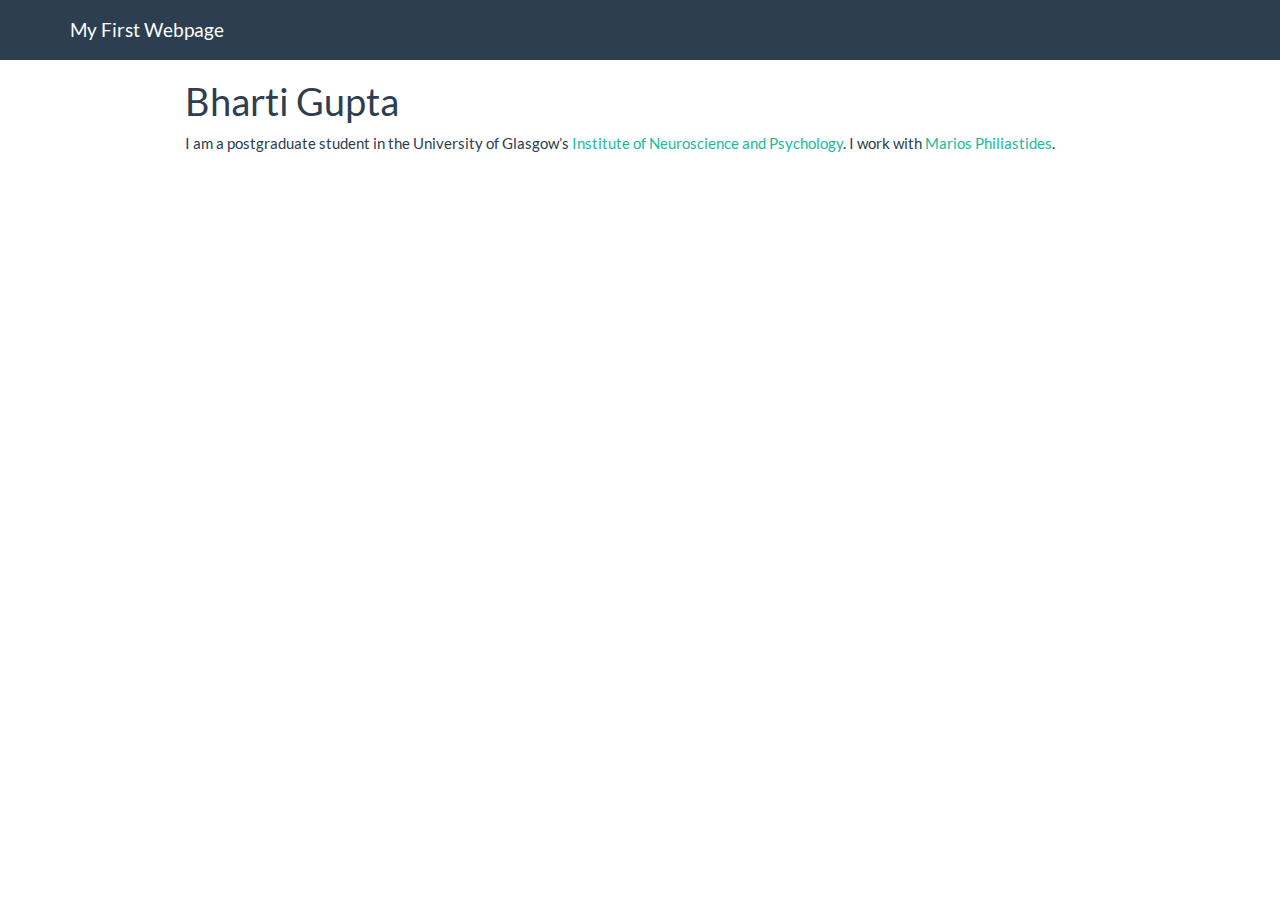
==== docs/index.html @ 81343871 "Added site and index pages" ====
<!DOCTYPE html>

<html xmlns="http://www.w3.org/1999/xhtml">

<head>

<meta charset="utf-8" />
<meta http-equiv="Content-Type" content="text/html; charset=utf-8" />
<meta name="generator" content="pandoc" />




<title>Bharti Gupta</title>

<script src="site_libs/jquery-1.11.3/jquery.min.js"></script>
<meta name="viewport" content="width=device-width, initial-scale=1" />
<link href="site_libs/bootstrap-3.3.5/css/flatly.min.css" rel="stylesheet" />
<script src="site_libs/bootstrap-3.3.5/js/bootstrap.min.js"></script>
<script src="site_libs/bootstrap-3.3.5/shim/html5shiv.min.js"></script>
<script src="site_libs/bootstrap-3.3.5/shim/respond.min.js"></script>
<script src="site_libs/navigation-1.1/tabsets.js"></script>
<link href="site_libs/highlightjs-9.12.0/default.css" rel="stylesheet" />
<script src="site_libs/highlightjs-9.12.0/highlight.js"></script>

<style type="text/css">code{white-space: pre;}</style>
<style type="text/css">
  pre:not([class]) {
    background-color: white;
  }
</style>
<script type="text/javascript">
if (window.hljs) {
  hljs.configure({languages: []});
  hljs.initHighlightingOnLoad();
  if (document.readyState && document.readyState === "complete") {
    window.setTimeout(function() { hljs.initHighlighting(); }, 0);
  }
}
</script>



<style type="text/css">
h1 {
  font-size: 34px;
}
h1.title {
  font-size: 38px;
}
h2 {
  font-size: 30px;
}
h3 {
  font-size: 24px;
}
h4 {
  font-size: 18px;
}
h5 {
  font-size: 16px;
}
h6 {
  font-size: 12px;
}
.table th:not([align]) {
  text-align: left;
}
</style>


</head>

<body>

<style type = "text/css">
.main-container {
  max-width: 940px;
  margin-left: auto;
  margin-right: auto;
}
code {
  color: inherit;
  background-color: rgba(0, 0, 0, 0.04);
}
img {
  max-width:100%;
  height: auto;
}
.tabbed-pane {
  padding-top: 12px;
}
.html-widget {
  margin-bottom: 20px;
}
button.code-folding-btn:focus {
  outline: none;
}
</style>


<style type="text/css">
/* padding for bootstrap navbar */
body {
  padding-top: 60px;
  padding-bottom: 40px;
}
/* offset scroll position for anchor links (for fixed navbar)  */
.section h1 {
  padding-top: 65px;
  margin-top: -65px;
}

.section h2 {
  padding-top: 65px;
  margin-top: -65px;
}
.section h3 {
  padding-top: 65px;
  margin-top: -65px;
}
.section h4 {
  padding-top: 65px;
  margin-top: -65px;
}
.section h5 {
  padding-top: 65px;
  margin-top: -65px;
}
.section h6 {
  padding-top: 65px;
  margin-top: -65px;
}
</style>

<script>
// manage active state of menu based on current page
$(document).ready(function () {
  // active menu anchor
  href = window.location.pathname
  href = href.substr(href.lastIndexOf('/') + 1)
  if (href === "")
    href = "index.html";
  var menuAnchor = $('a[href="' + href + '"]');

  // mark it active
  menuAnchor.parent().addClass('active');

  // if it's got a parent navbar menu mark it active as well
  menuAnchor.closest('li.dropdown').addClass('active');
});
</script>


<div class="container-fluid main-container">

<!-- tabsets -->
<script>
$(document).ready(function () {
  window.buildTabsets("TOC");
});
</script>

<!-- code folding -->






<div class="navbar navbar-default  navbar-fixed-top" role="navigation">
  <div class="container">
    <div class="navbar-header">
      <button type="button" class="navbar-toggle collapsed" data-toggle="collapse" data-target="#navbar">
        <span class="icon-bar"></span>
        <span class="icon-bar"></span>
        <span class="icon-bar"></span>
      </button>
      <a class="navbar-brand" href="index.html">My First Webpage</a>
    </div>
    <div id="navbar" class="navbar-collapse collapse">
      <ul class="nav navbar-nav">
        
      </ul>
      <ul class="nav navbar-nav navbar-right">
        
      </ul>
    </div><!--/.nav-collapse -->
  </div><!--/.container -->
</div><!--/.navbar -->

<div class="fluid-row" id="header">



<h1 class="title toc-ignore">Bharti Gupta</h1>

</div>


<p>I am a postgraduate student in the University of Glasgow’s <a href="http://www.gla.ac.uk/researchinstitutes/neurosciencepsychology/">Institute of Neuroscience and Psychology</a>. I work with <a href="https://www.gla.ac.uk/researchinstitutes/neurosciencepsychology/staff/mariosphiliastides">Marios Philiastides</a>.</p>




</div>

<script>

// add bootstrap table styles to pandoc tables
function bootstrapStylePandocTables() {
  $('tr.header').parent('thead').parent('table').addClass('table table-condensed');
}
$(document).ready(function () {
  bootstrapStylePandocTables();
});


</script>

<!-- dynamically load mathjax for compatibility with self-contained -->
<script>
  (function () {
    var script = document.createElement("script");
    script.type = "text/javascript";
    script.src  = "https://mathjax.rstudio.com/latest/MathJax.js?config=TeX-AMS-MML_HTMLorMML";
    document.getElementsByTagName("head")[0].appendChild(script);
  })();
</script>

</body>
</html>
---- docs/site_libs/bootstrap-3.3.5/css/flatly.min.css ----
@font-face {
  font-family: 'Lato';
  font-style: normal;
  font-weight: 400;
  src: url(fonts/Lato.ttf) format('truetype');
}
@font-face {
  font-family: 'Lato';
  font-style: normal;
  font-weight: 700;
  src: url(fonts/LatoBold.ttf) format('truetype');
}
@font-face {
  font-family: 'Lato';
  font-style: italic;
  font-weight: 400;
  src: url(fonts/LatoItalic.ttf) format('truetype');
}

/*!
 * bootswatch v3.3.6
 * Homepage: http://bootswatch.com
 * Copyright 2012-2015 Thomas Park
 * Licensed under MIT
 * Based on Bootstrap
*//*!
 * Bootstrap v3.3.6 (http://getbootstrap.com)
 * Copyright 2011-2015 Twitter, Inc.
 * Licensed under MIT (https://github.com/twbs/bootstrap/blob/master/LICENSE)
 *//*! normalize.css v3.0.3 | MIT License | github.com/necolas/normalize.css */html{font-family:sans-serif;-ms-text-size-adjust:100%;-webkit-text-size-adjust:100%}body{margin:0}article,aside,details,figcaption,figure,footer,header,hgroup,main,menu,nav,section,summary{display:block}audio,canvas,progress,video{display:inline-block;vertical-align:baseline}audio:not([controls]){display:none;height:0}[hidden],template{display:none}a{background-color:transparent}a:active,a:hover{outline:0}abbr[title]{border-bottom:1px dotted}b,strong{font-weight:bold}dfn{font-style:italic}h1{font-size:2em;margin:0.67em 0}mark{background:#ff0;color:#000}small{font-size:80%}sub,sup{font-size:75%;line-height:0;position:relative;vertical-align:baseline}sup{top:-0.5em}sub{bottom:-0.25em}img{border:0}svg:not(:root){overflow:hidden}figure{margin:1em 40px}hr{-webkit-box-sizing:content-box;-moz-box-sizing:content-box;box-sizing:content-box;height:0}pre{overflow:auto}code,kbd,pre,samp{font-family:monospace, monospace;font-size:1em}button,input,optgroup,select,textarea{color:inherit;font:inherit;margin:0}button{overflow:visible}button,select{text-transform:none}button,html input[type="button"],input[type="reset"],input[type="submit"]{-webkit-appearance:button;cursor:pointer}button[disabled],html input[disabled]{cursor:default}button::-moz-focus-inner,input::-moz-focus-inner{border:0;padding:0}input{line-height:normal}input[type="checkbox"],input[type="radio"]{-webkit-box-sizing:border-box;-moz-box-sizing:border-box;box-sizing:border-box;padding:0}input[type="number"]::-webkit-inner-spin-button,input[type="number"]::-webkit-outer-spin-button{height:auto}input[type="search"]{-webkit-appearance:textfield;-webkit-box-sizing:content-box;-moz-box-sizing:content-box;box-sizing:content-box}input[type="search"]::-webkit-search-cancel-button,input[type="search"]::-webkit-search-decoration{-webkit-appearance:none}fieldset{border:1px solid #c0c0c0;margin:0 2px;padding:0.35em 0.625em 0.75em}legend{border:0;padding:0}textarea{overflow:auto}optgroup{font-weight:bold}table{border-collapse:collapse;border-spacing:0}td,th{padding:0}/*! Source: https://github.com/h5bp/html5-boilerplate/blob/master/src/css/main.css */@media print{*,*:before,*:after{background:transparent !important;color:#000 !important;-webkit-box-shadow:none !important;box-shadow:none !important;text-shadow:none !important}a,a:visited{text-decoration:underline}a[href]:after{content:" (" attr(href) ")"}abbr[title]:after{content:" (" attr(title) ")"}a[href^="#"]:after,a[href^="javascript:"]:after{content:""}pre,blockquote{border:1px solid #999;page-break-inside:avoid}thead{display:table-header-group}tr,img{page-break-inside:avoid}img{max-width:100% !important}p,h2,h3{orphans:3;widows:3}h2,h3{page-break-after:avoid}.navbar{display:none}.btn>.caret,.dropup>.btn>.caret{border-top-color:#000 !important}.label{border:1px solid #000}.table{border-collapse:collapse !important}.table td,.table th{background-color:#fff !important}.table-bordered th,.table-bordered td{border:1px solid #ddd !important}}@font-face{font-family:'Glyphicons Halflings';src:url('../fonts/glyphicons-halflings-regular.eot');src:url('../fonts/glyphicons-halflings-regular.eot?#iefix') format('embedded-opentype'),url('../fonts/glyphicons-halflings-regular.woff') format('woff'),url('../fonts/glyphicons-halflings-regular.ttf') format('truetype'),url('../fonts/glyphicons-halflings-regular.svg#glyphicons_halflingsregular') format('svg')}.glyphicon{position:relative;top:1px;display:inline-block;font-family:'Glyphicons Halflings';font-style:normal;font-weight:normal;line-height:1;-webkit-font-smoothing:antialiased;-moz-osx-font-smoothing:grayscale}.glyphicon-asterisk:before{content:"\002a"}.glyphicon-plus:before{content:"\002b"}.glyphicon-euro:before,.glyphicon-eur:before{content:"\20ac"}.glyphicon-minus:before{content:"\2212"}.glyphicon-cloud:before{content:"\2601"}.glyphicon-envelope:before{content:"\2709"}.glyphicon-pencil:before{content:"\270f"}.glyphicon-glass:before{content:"\e001"}.glyphicon-music:before{content:"\e002"}.glyphicon-search:before{content:"\e003"}.glyphicon-heart:before{content:"\e005"}.glyphicon-star:before{content:"\e006"}.glyphicon-star-empty:before{content:"\e007"}.glyphicon-user:before{content:"\e008"}.glyphicon-film:before{content:"\e009"}.glyphicon-th-large:before{content:"\e010"}.glyphicon-th:before{content:"\e011"}.glyphicon-th-list:before{content:"\e012"}.glyphicon-ok:before{content:"\e013"}.glyphicon-remove:before{content:"\e014"}.glyphicon-zoom-in:before{content:"\e015"}.glyphicon-zoom-out:before{content:"\e016"}.glyphicon-off:before{content:"\e017"}.glyphicon-signal:before{content:"\e018"}.glyphicon-cog:before{content:"\e019"}.glyphicon-trash:before{content:"\e020"}.glyphicon-home:before{content:"\e021"}.glyphicon-file:before{content:"\e022"}.glyphicon-time:before{content:"\e023"}.glyphicon-road:before{content:"\e024"}.glyphicon-download-alt:before{content:"\e025"}.glyphicon-download:before{content:"\e026"}.glyphicon-upload:before{content:"\e027"}.glyphicon-inbox:before{content:"\e028"}.glyphicon-play-circle:before{content:"\e029"}.glyphicon-repeat:before{content:"\e030"}.glyphicon-refresh:before{content:"\e031"}.glyphicon-list-alt:before{content:"\e032"}.glyphicon-lock:before{content:"\e033"}.glyphicon-flag:before{content:"\e034"}.glyphicon-headphones:before{content:"\e035"}.glyphicon-volume-off:before{content:"\e036"}.glyphicon-volume-down:before{content:"\e037"}.glyphicon-volume-up:before{content:"\e038"}.glyphicon-qrcode:before{content:"\e039"}.glyphicon-barcode:before{content:"\e040"}.glyphicon-tag:before{content:"\e041"}.glyphicon-tags:before{content:"\e042"}.glyphicon-book:before{content:"\e043"}.glyphicon-bookmark:before{content:"\e044"}.glyphicon-print:before{content:"\e045"}.glyphicon-camera:before{content:"\e046"}.glyphicon-font:before{content:"\e047"}.glyphicon-bold:before{content:"\e048"}.glyphicon-italic:before{content:"\e049"}.glyphicon-text-height:before{content:"\e050"}.glyphicon-text-width:before{content:"\e051"}.glyphicon-align-left:before{content:"\e052"}.glyphicon-align-center:before{content:"\e053"}.glyphicon-align-right:before{content:"\e054"}.glyphicon-align-justify:before{content:"\e055"}.glyphicon-list:before{content:"\e056"}.glyphicon-indent-left:before{content:"\e057"}.glyphicon-indent-right:before{content:"\e058"}.glyphicon-facetime-video:before{content:"\e059"}.glyphicon-picture:before{content:"\e060"}.glyphicon-map-marker:before{content:"\e062"}.glyphicon-adjust:before{content:"\e063"}.glyphicon-tint:before{content:"\e064"}.glyphicon-edit:before{content:"\e065"}.glyphicon-share:before{content:"\e066"}.glyphicon-check:before{content:"\e067"}.glyphicon-move:before{content:"\e068"}.glyphicon-step-backward:before{content:"\e069"}.glyphicon-fast-backward:before{content:"\e070"}.glyphicon-backward:before{content:"\e071"}.glyphicon-play:before{content:"\e072"}.glyphicon-pause:before{content:"\e073"}.glyphicon-stop:before{content:"\e074"}.glyphicon-forward:before{content:"\e075"}.glyphicon-fast-forward:before{content:"\e076"}.glyphicon-step-forward:before{content:"\e077"}.glyphicon-eject:before{content:"\e078"}.glyphicon-chevron-left:before{content:"\e079"}.glyphicon-chevron-right:before{content:"\e080"}.glyphicon-plus-sign:before{content:"\e081"}.glyphicon-minus-sign:before{content:"\e082"}.glyphicon-remove-sign:before{content:"\e083"}.glyphicon-ok-sign:before{content:"\e084"}.glyphicon-question-sign:before{content:"\e085"}.glyphicon-info-sign:before{content:"\e086"}.glyphicon-screenshot:before{content:"\e087"}.glyphicon-remove-circle:before{content:"\e088"}.glyphicon-ok-circle:before{content:"\e089"}.glyphicon-ban-circle:before{content:"\e090"}.glyphicon-arrow-left:before{content:"\e091"}.glyphicon-arrow-right:before{content:"\e092"}.glyphicon-arrow-up:before{content:"\e093"}.glyphicon-arrow-down:before{content:"\e094"}.glyphicon-share-alt:before{content:"\e095"}.glyphicon-resize-full:before{content:"\e096"}.glyphicon-resize-small:before{content:"\e097"}.glyphicon-exclamation-sign:before{content:"\e101"}.glyphicon-gift:before{content:"\e102"}.glyphicon-leaf:before{content:"\e103"}.glyphicon-fire:before{content:"\e104"}.glyphicon-eye-open:before{content:"\e105"}.glyphicon-eye-close:before{content:"\e106"}.glyphicon-warning-sign:before{content:"\e107"}.glyphicon-plane:before{content:"\e108"}.glyphicon-calendar:before{content:"\e109"}.glyphicon-random:before{content:"\e110"}.glyphicon-comment:before{content:"\e111"}.glyphicon-magnet:before{content:"\e112"}.glyphicon-chevron-up:before{content:"\e113"}.glyphicon-chevron-down:before{content:"\e114"}.glyphicon-retweet:before{content:"\e115"}.glyphicon-shopping-cart:before{content:"\e116"}.glyphicon-folder-close:before{content:"\e117"}.glyphicon-folder-open:before{content:"\e118"}.glyphicon-resize-vertical:before{content:"\e119"}.glyphicon-resize-horizontal:before{content:"\e120"}.glyphicon-hdd:before{content:"\e121"}.glyphicon-bullhorn:before{content:"\e122"}.glyphicon-bell:before{content:"\e123"}.glyphicon-certificate:before{content:"\e124"}.glyphicon-thumbs-up:before{content:"\e125"}.glyphicon-thumbs-down:before{content:"\e126"}.glyphicon-hand-right:before{content:"\e127"}.glyphicon-hand-left:before{content:"\e128"}.glyphicon-hand-up:before{content:"\e129"}.glyphicon-hand-down:before{content:"\e130"}.glyphicon-circle-arrow-right:before{content:"\e131"}.glyphicon-circle-arrow-left:before{content:"\e132"}.glyphicon-circle-arrow-up:before{content:"\e133"}.glyphicon-circle-arrow-down:before{content:"\e134"}.glyphicon-globe:before{content:"\e135"}.glyphicon-wrench:before{content:"\e136"}.glyphicon-tasks:before{content:"\e137"}.glyphicon-filter:before{content:"\e138"}.glyphicon-briefcase:before{content:"\e139"}.glyphicon-fullscreen:before{content:"\e140"}.glyphicon-dashboard:before{content:"\e141"}.glyphicon-paperclip:before{content:"\e142"}.glyphicon-heart-empty:before{content:"\e143"}.glyphicon-link:before{content:"\e144"}.glyphicon-phone:before{content:"\e145"}.glyphicon-pushpin:before{content:"\e146"}.glyphicon-usd:before{content:"\e148"}.glyphicon-gbp:before{content:"\e149"}.glyphicon-sort:before{content:"\e150"}.glyphicon-sort-by-alphabet:before{content:"\e151"}.glyphicon-sort-by-alphabet-alt:before{content:"\e152"}.glyphicon-sort-by-order:before{content:"\e153"}.glyphicon-sort-by-order-alt:before{content:"\e154"}.glyphicon-sort-by-attributes:before{content:"\e155"}.glyphicon-sort-by-attributes-alt:before{content:"\e156"}.glyphicon-unchecked:before{content:"\e157"}.glyphicon-expand:before{content:"\e158"}.glyphicon-collapse-down:before{content:"\e159"}.glyphicon-collapse-up:before{content:"\e160"}.glyphicon-log-in:before{content:"\e161"}.glyphicon-flash:before{content:"\e162"}.glyphicon-log-out:before{content:"\e163"}.glyphicon-new-window:before{content:"\e164"}.glyphicon-record:before{content:"\e165"}.glyphicon-save:before{content:"\e166"}.glyphicon-open:before{content:"\e167"}.glyphicon-saved:before{content:"\e168"}.glyphicon-import:before{content:"\e169"}.glyphicon-export:before{content:"\e170"}.glyphicon-send:before{content:"\e171"}.glyphicon-floppy-disk:before{content:"\e172"}.glyphicon-floppy-saved:before{content:"\e173"}.glyphicon-floppy-remove:before{content:"\e174"}.glyphicon-floppy-save:before{content:"\e175"}.glyphicon-floppy-open:before{content:"\e176"}.glyphicon-credit-card:before{content:"\e177"}.glyphicon-transfer:before{content:"\e178"}.glyphicon-cutlery:before{content:"\e179"}.glyphicon-header:before{content:"\e180"}.glyphicon-compressed:before{content:"\e181"}.glyphicon-earphone:before{content:"\e182"}.glyphicon-phone-alt:before{content:"\e183"}.glyphicon-tower:before{content:"\e184"}.glyphicon-stats:before{content:"\e185"}.glyphicon-sd-video:before{content:"\e186"}.glyphicon-hd-video:before{content:"\e187"}.glyphicon-subtitles:before{content:"\e188"}.glyphicon-sound-stereo:before{content:"\e189"}.glyphicon-sound-dolby:before{content:"\e190"}.glyphicon-sound-5-1:before{content:"\e191"}.glyphicon-sound-6-1:before{content:"\e192"}.glyphicon-sound-7-1:before{content:"\e193"}.glyphicon-copyright-mark:before{content:"\e194"}.glyphicon-registration-mark:before{content:"\e195"}.glyphicon-cloud-download:before{content:"\e197"}.glyphicon-cloud-upload:before{content:"\e198"}.glyphicon-tree-conifer:before{content:"\e199"}.glyphicon-tree-deciduous:before{content:"\e200"}.glyphicon-cd:before{content:"\e201"}.glyphicon-save-file:before{content:"\e202"}.glyphicon-open-file:before{content:"\e203"}.glyphicon-level-up:before{content:"\e204"}.glyphicon-copy:before{content:"\e205"}.glyphicon-paste:before{content:"\e206"}.glyphicon-alert:before{content:"\e209"}.glyphicon-equalizer:before{content:"\e210"}.glyphicon-king:before{content:"\e211"}.glyphicon-queen:before{content:"\e212"}.glyphicon-pawn:before{content:"\e213"}.glyphicon-bishop:before{content:"\e214"}.glyphicon-knight:before{content:"\e215"}.glyphicon-baby-formula:before{content:"\e216"}.glyphicon-tent:before{content:"\26fa"}.glyphicon-blackboard:before{content:"\e218"}.glyphicon-bed:before{content:"\e219"}.glyphicon-apple:before{content:"\f8ff"}.glyphicon-erase:before{content:"\e221"}.glyphicon-hourglass:before{content:"\231b"}.glyphicon-lamp:before{content:"\e223"}.glyphicon-duplicate:before{content:"\e224"}.glyphicon-piggy-bank:before{content:"\e225"}.glyphicon-scissors:before{content:"\e226"}.glyphicon-bitcoin:before{content:"\e227"}.glyphicon-btc:before{content:"\e227"}.glyphicon-xbt:before{content:"\e227"}.glyphicon-yen:before{content:"\00a5"}.glyphicon-jpy:before{content:"\00a5"}.glyphicon-ruble:before{content:"\20bd"}.glyphicon-rub:before{content:"\20bd"}.glyphicon-scale:before{content:"\e230"}.glyphicon-ice-lolly:before{content:"\e231"}.glyphicon-ice-lolly-tasted:before{content:"\e232"}.glyphicon-education:before{content:"\e233"}.glyphicon-option-horizontal:before{content:"\e234"}.glyphicon-option-vertical:before{content:"\e235"}.glyphicon-menu-hamburger:before{content:"\e236"}.glyphicon-modal-window:before{content:"\e237"}.glyphicon-oil:before{content:"\e238"}.glyphicon-grain:before{content:"\e239"}.glyphicon-sunglasses:before{content:"\e240"}.glyphicon-text-size:before{content:"\e241"}.glyphicon-text-color:before{content:"\e242"}.glyphicon-text-background:before{content:"\e243"}.glyphicon-object-align-top:before{content:"\e244"}.glyphicon-object-align-bottom:before{content:"\e245"}.glyphicon-object-align-horizontal:before{content:"\e246"}.glyphicon-object-align-left:before{content:"\e247"}.glyphicon-object-align-vertical:before{content:"\e248"}.glyphicon-object-align-right:before{content:"\e249"}.glyphicon-triangle-right:before{content:"\e250"}.glyphicon-triangle-left:before{content:"\e251"}.glyphicon-triangle-bottom:before{content:"\e252"}.glyphicon-triangle-top:before{content:"\e253"}.glyphicon-console:before{content:"\e254"}.glyphicon-superscript:before{content:"\e255"}.glyphicon-subscript:before{content:"\e256"}.glyphicon-menu-left:before{content:"\e257"}.glyphicon-menu-right:before{content:"\e258"}.glyphicon-menu-down:before{content:"\e259"}.glyphicon-menu-up:before{content:"\e260"}*{-webkit-box-sizing:border-box;-moz-box-sizing:border-box;box-sizing:border-box}*:before,*:after{-webkit-box-sizing:border-box;-moz-box-sizing:border-box;box-sizing:border-box}html{font-size:10px;-webkit-tap-highlight-color:rgba(0,0,0,0)}body{font-family:"Lato","Helvetica Neue",Helvetica,Arial,sans-serif;font-size:15px;line-height:1.42857143;color:#2c3e50;background-color:#ffffff}input,button,select,textarea{font-family:inherit;font-size:inherit;line-height:inherit}a{color:#18bc9c;text-decoration:none}a:hover,a:focus{color:#18bc9c;text-decoration:underline}a:focus{outline:thin dotted;outline:5px auto -webkit-focus-ring-color;outline-offset:-2px}figure{margin:0}img{vertical-align:middle}.img-responsive,.thumbnail>img,.thumbnail a>img,.carousel-inner>.item>img,.carousel-inner>.item>a>img{display:block;max-width:100%;height:auto}.img-rounded{border-radius:6px}.img-thumbnail{padding:4px;line-height:1.42857143;background-color:#ffffff;border:1px solid #ecf0f1;border-radius:4px;-webkit-transition:all .2s ease-in-out;-o-transition:all .2s ease-in-out;transition:all .2s ease-in-out;display:inline-block;max-width:100%;height:auto}.img-circle{border-radius:50%}hr{margin-top:21px;margin-bottom:21px;border:0;border-top:1px solid #ecf0f1}.sr-only{position:absolute;width:1px;height:1px;margin:-1px;padding:0;overflow:hidden;clip:rect(0, 0, 0, 0);border:0}.sr-only-focusable:active,.sr-only-focusable:focus{position:static;width:auto;height:auto;margin:0;overflow:visible;clip:auto}[role="button"]{cursor:pointer}h1,h2,h3,h4,h5,h6,.h1,.h2,.h3,.h4,.h5,.h6{font-family:"Lato","Helvetica Neue",Helvetica,Arial,sans-serif;font-weight:400;line-height:1.1;color:inherit}h1 small,h2 small,h3 small,h4 small,h5 small,h6 small,.h1 small,.h2 small,.h3 small,.h4 small,.h5 small,.h6 small,h1 .small,h2 .small,h3 .small,h4 .small,h5 .small,h6 .small,.h1 .small,.h2 .small,.h3 .small,.h4 .small,.h5 .small,.h6 .small{font-weight:normal;line-height:1;color:#b4bcc2}h1,.h1,h2,.h2,h3,.h3{margin-top:21px;margin-bottom:10.5px}h1 small,.h1 small,h2 small,.h2 small,h3 small,.h3 small,h1 .small,.h1 .small,h2 .small,.h2 .small,h3 .small,.h3 .small{font-size:65%}h4,.h4,h5,.h5,h6,.h6{margin-top:10.5px;margin-bottom:10.5px}h4 small,.h4 small,h5 small,.h5 small,h6 small,.h6 small,h4 .small,.h4 .small,h5 .small,.h5 .small,h6 .small,.h6 .small{font-size:75%}h1,.h1{font-size:39px}h2,.h2{font-size:32px}h3,.h3{font-size:26px}h4,.h4{font-size:19px}h5,.h5{font-size:15px}h6,.h6{font-size:13px}p{margin:0 0 10.5px}.lead{margin-bottom:21px;font-size:17px;font-weight:300;line-height:1.4}@media (min-width:768px){.lead{font-size:22.5px}}small,.small{font-size:86%}mark,.mark{background-color:#f39c12;padding:.2em}.text-left{text-align:left}.text-right{text-align:right}.text-center{text-align:center}.text-justify{text-align:justify}.text-nowrap{white-space:nowrap}.text-lowercase{text-transform:lowercase}.text-uppercase{text-transform:uppercase}.text-capitalize{text-transform:capitalize}.text-muted{color:#b4bcc2}.text-primary{color:#2c3e50}a.text-primary:hover,a.text-primary:focus{color:#1a242f}.text-success{color:#ffffff}a.text-success:hover,a.text-success:focus{color:#e6e6e6}.text-info{color:#ffffff}a.text-info:hover,a.text-info:focus{color:#e6e6e6}.text-warning{color:#ffffff}a.text-warning:hover,a.text-warning:focus{color:#e6e6e6}.text-danger{color:#ffffff}a.text-danger:hover,a.text-danger:focus{color:#e6e6e6}.bg-primary{color:#fff;background-color:#2c3e50}a.bg-primary:hover,a.bg-primary:focus{background-color:#1a242f}.bg-success{background-color:#18bc9c}a.bg-success:hover,a.bg-success:focus{background-color:#128f76}.bg-info{background-color:#3498db}a.bg-info:hover,a.bg-info:focus{background-color:#217dbb}.bg-warning{background-color:#f39c12}a.bg-warning:hover,a.bg-warning:focus{background-color:#c87f0a}.bg-danger{background-color:#e74c3c}a.bg-danger:hover,a.bg-danger:focus{background-color:#d62c1a}.page-header{padding-bottom:9.5px;margin:42px 0 21px;border-bottom:1px solid transparent}ul,ol{margin-top:0;margin-bottom:10.5px}ul ul,ol ul,ul ol,ol ol{margin-bottom:0}.list-unstyled{padding-left:0;list-style:none}.list-inline{padding-left:0;list-style:none;margin-left:-5px}.list-inline>li{display:inline-block;padding-left:5px;padding-right:5px}dl{margin-top:0;margin-bottom:21px}dt,dd{line-height:1.42857143}dt{font-weight:bold}dd{margin-left:0}@media (min-width:768px){.dl-horizontal dt{float:left;width:160px;clear:left;text-align:right;overflow:hidden;text-overflow:ellipsis;white-space:nowrap}.dl-horizontal dd{margin-left:180px}}abbr[title],abbr[data-original-title]{cursor:help;border-bottom:1px dotted #b4bcc2}.initialism{font-size:90%;text-transform:uppercase}blockquote{padding:10.5px 21px;margin:0 0 21px;font-size:18.75px;border-left:5px solid #ecf0f1}blockquote p:last-child,blockquote ul:last-child,blockquote ol:last-child{margin-bottom:0}blockquote footer,blockquote small,blockquote .small{display:block;font-size:80%;line-height:1.42857143;color:#b4bcc2}blockquote footer:before,blockquote small:before,blockquote .small:before{content:'\2014 \00A0'}.blockquote-reverse,blockquote.pull-right{padding-right:15px;padding-left:0;border-right:5px solid #ecf0f1;border-left:0;text-align:right}.blockquote-reverse footer:before,blockquote.pull-right footer:before,.blockquote-reverse small:before,blockquote.pull-right small:before,.blockquote-reverse .small:before,blockquote.pull-right .small:before{content:''}.blockquote-reverse footer:after,blockquote.pull-right footer:after,.blockquote-reverse small:after,blockquote.pull-right small:after,.blockquote-reverse .small:after,blockquote.pull-right .small:after{content:'\00A0 \2014'}address{margin-bottom:21px;font-style:normal;line-height:1.42857143}code,kbd,pre,samp{font-family:monospace}code{padding:2px 4px;font-size:90%;color:#c7254e;background-color:#f9f2f4;border-radius:4px}kbd{padding:2px 4px;font-size:90%;color:#ffffff;background-color:#333333;border-radius:3px;-webkit-box-shadow:inset 0 -1px 0 rgba(0,0,0,0.25);box-shadow:inset 0 -1px 0 rgba(0,0,0,0.25)}kbd kbd{padding:0;font-size:100%;font-weight:bold;-webkit-box-shadow:none;box-shadow:none}pre{display:block;padding:10px;margin:0 0 10.5px;font-size:14px;line-height:1.42857143;word-break:break-all;word-wrap:break-word;color:#7b8a8b;background-color:#ecf0f1;border:1px solid #cccccc;border-radius:4px}pre code{padding:0;font-size:inherit;color:inherit;white-space:pre-wrap;background-color:transparent;border-radius:0}.pre-scrollable{max-height:340px;overflow-y:scroll}.container{margin-right:auto;margin-left:auto;padding-left:15px;padding-right:15px}@media (min-width:768px){.container{width:750px}}@media (min-width:992px){.container{width:970px}}@media (min-width:1200px){.container{width:1170px}}.container-fluid{margin-right:auto;margin-left:auto;padding-left:15px;padding-right:15px}.row{margin-left:-15px;margin-right:-15px}.col-xs-1,.col-sm-1,.col-md-1,.col-lg-1,.col-xs-2,.col-sm-2,.col-md-2,.col-lg-2,.col-xs-3,.col-sm-3,.col-md-3,.col-lg-3,.col-xs-4,.col-sm-4,.col-md-4,.col-lg-4,.col-xs-5,.col-sm-5,.col-md-5,.col-lg-5,.col-xs-6,.col-sm-6,.col-md-6,.col-lg-6,.col-xs-7,.col-sm-7,.col-md-7,.col-lg-7,.col-xs-8,.col-sm-8,.col-md-8,.col-lg-8,.col-xs-9,.col-sm-9,.col-md-9,.col-lg-9,.col-xs-10,.col-sm-10,.col-md-10,.col-lg-10,.col-xs-11,.col-sm-11,.col-md-11,.col-lg-11,.col-xs-12,.col-sm-12,.col-md-12,.col-lg-12{position:relative;min-height:1px;padding-left:15px;padding-right:15px}.col-xs-1,.col-xs-2,.col-xs-3,.col-xs-4,.col-xs-5,.col-xs-6,.col-xs-7,.col-xs-8,.col-xs-9,.col-xs-10,.col-xs-11,.col-xs-12{float:left}.col-xs-12{width:100%}.col-xs-11{width:91.66666667%}.col-xs-10{width:83.33333333%}.col-xs-9{width:75%}.col-xs-8{width:66.66666667%}.col-xs-7{width:58.33333333%}.col-xs-6{width:50%}.col-xs-5{width:41.66666667%}.col-xs-4{width:33.33333333%}.col-xs-3{width:25%}.col-xs-2{width:16.66666667%}.col-xs-1{width:8.33333333%}.col-xs-pull-12{right:100%}.col-xs-pull-11{right:91.66666667%}.col-xs-pull-10{right:83.33333333%}.col-xs-pull-9{right:75%}.col-xs-pull-8{right:66.66666667%}.col-xs-pull-7{right:58.33333333%}.col-xs-pull-6{right:50%}.col-xs-pull-5{right:41.66666667%}.col-xs-pull-4{right:33.33333333%}.col-xs-pull-3{right:25%}.col-xs-pull-2{right:16.66666667%}.col-xs-pull-1{right:8.33333333%}.col-xs-pull-0{right:auto}.col-xs-push-12{left:100%}.col-xs-push-11{left:91.66666667%}.col-xs-push-10{left:83.33333333%}.col-xs-push-9{left:75%}.col-xs-push-8{left:66.66666667%}.col-xs-push-7{left:58.33333333%}.col-xs-push-6{left:50%}.col-xs-push-5{left:41.66666667%}.col-xs-push-4{left:33.33333333%}.col-xs-push-3{left:25%}.col-xs-push-2{left:16.66666667%}.col-xs-push-1{left:8.33333333%}.col-xs-push-0{left:auto}.col-xs-offset-12{margin-left:100%}.col-xs-offset-11{margin-left:91.66666667%}.col-xs-offset-10{margin-left:83.33333333%}.col-xs-offset-9{margin-left:75%}.col-xs-offset-8{margin-left:66.66666667%}.col-xs-offset-7{margin-left:58.33333333%}.col-xs-offset-6{margin-left:50%}.col-xs-offset-5{margin-left:41.66666667%}.col-xs-offset-4{margin-left:33.33333333%}.col-xs-offset-3{margin-left:25%}.col-xs-offset-2{margin-left:16.66666667%}.col-xs-offset-1{margin-left:8.33333333%}.col-xs-offset-0{margin-left:0%}@media (min-width:768px){.col-sm-1,.col-sm-2,.col-sm-3,.col-sm-4,.col-sm-5,.col-sm-6,.col-sm-7,.col-sm-8,.col-sm-9,.col-sm-10,.col-sm-11,.col-sm-12{float:left}.col-sm-12{width:100%}.col-sm-11{width:91.66666667%}.col-sm-10{width:83.33333333%}.col-sm-9{width:75%}.col-sm-8{width:66.66666667%}.col-sm-7{width:58.33333333%}.col-sm-6{width:50%}.col-sm-5{width:41.66666667%}.col-sm-4{width:33.33333333%}.col-sm-3{width:25%}.col-sm-2{width:16.66666667%}.col-sm-1{width:8.33333333%}.col-sm-pull-12{right:100%}.col-sm-pull-11{right:91.66666667%}.col-sm-pull-10{right:83.33333333%}.col-sm-pull-9{right:75%}.col-sm-pull-8{right:66.66666667%}.col-sm-pull-7{right:58.33333333%}.col-sm-pull-6{right:50%}.col-sm-pull-5{right:41.66666667%}.col-sm-pull-4{right:33.33333333%}.col-sm-pull-3{right:25%}.col-sm-pull-2{right:16.66666667%}.col-sm-pull-1{right:8.33333333%}.col-sm-pull-0{right:auto}.col-sm-push-12{left:100%}.col-sm-push-11{left:91.66666667%}.col-sm-push-10{left:83.33333333%}.col-sm-push-9{left:75%}.col-sm-push-8{left:66.66666667%}.col-sm-push-7{left:58.33333333%}.col-sm-push-6{left:50%}.col-sm-push-5{left:41.66666667%}.col-sm-push-4{left:33.33333333%}.col-sm-push-3{left:25%}.col-sm-push-2{left:16.66666667%}.col-sm-push-1{left:8.33333333%}.col-sm-push-0{left:auto}.col-sm-offset-12{margin-left:100%}.col-sm-offset-11{margin-left:91.66666667%}.col-sm-offset-10{margin-left:83.33333333%}.col-sm-offset-9{margin-left:75%}.col-sm-offset-8{margin-left:66.66666667%}.col-sm-offset-7{margin-left:58.33333333%}.col-sm-offset-6{margin-left:50%}.col-sm-offset-5{margin-left:41.66666667%}.col-sm-offset-4{margin-left:33.33333333%}.col-sm-offset-3{margin-left:25%}.col-sm-offset-2{margin-left:16.66666667%}.col-sm-offset-1{margin-left:8.33333333%}.col-sm-offset-0{margin-left:0%}}@media (min-width:992px){.col-md-1,.col-md-2,.col-md-3,.col-md-4,.col-md-5,.col-md-6,.col-md-7,.col-md-8,.col-md-9,.col-md-10,.col-md-11,.col-md-12{float:left}.col-md-12{width:100%}.col-md-11{width:91.66666667%}.col-md-10{width:83.33333333%}.col-md-9{width:75%}.col-md-8{width:66.66666667%}.col-md-7{width:58.33333333%}.col-md-6{width:50%}.col-md-5{width:41.66666667%}.col-md-4{width:33.33333333%}.col-md-3{width:25%}.col-md-2{width:16.66666667%}.col-md-1{width:8.33333333%}.col-md-pull-12{right:100%}.col-md-pull-11{right:91.66666667%}.col-md-pull-10{right:83.33333333%}.col-md-pull-9{right:75%}.col-md-pull-8{right:66.66666667%}.col-md-pull-7{right:58.33333333%}.col-md-pull-6{right:50%}.col-md-pull-5{right:41.66666667%}.col-md-pull-4{right:33.33333333%}.col-md-pull-3{right:25%}.col-md-pull-2{right:16.66666667%}.col-md-pull-1{right:8.33333333%}.col-md-pull-0{right:auto}.col-md-push-12{left:100%}.col-md-push-11{left:91.66666667%}.col-md-push-10{left:83.33333333%}.col-md-push-9{left:75%}.col-md-push-8{left:66.66666667%}.col-md-push-7{left:58.33333333%}.col-md-push-6{left:50%}.col-md-push-5{left:41.66666667%}.col-md-push-4{left:33.33333333%}.col-md-push-3{left:25%}.col-md-push-2{left:16.66666667%}.col-md-push-1{left:8.33333333%}.col-md-push-0{left:auto}.col-md-offset-12{margin-left:100%}.col-md-offset-11{margin-left:91.66666667%}.col-md-offset-10{margin-left:83.33333333%}.col-md-offset-9{margin-left:75%}.col-md-offset-8{margin-left:66.66666667%}.col-md-offset-7{margin-left:58.33333333%}.col-md-offset-6{margin-left:50%}.col-md-offset-5{margin-left:41.66666667%}.col-md-offset-4{margin-left:33.33333333%}.col-md-offset-3{margin-left:25%}.col-md-offset-2{margin-left:16.66666667%}.col-md-offset-1{margin-left:8.33333333%}.col-md-offset-0{margin-left:0%}}@media (min-width:1200px){.col-lg-1,.col-lg-2,.col-lg-3,.col-lg-4,.col-lg-5,.col-lg-6,.col-lg-7,.col-lg-8,.col-lg-9,.col-lg-10,.col-lg-11,.col-lg-12{float:left}.col-lg-12{width:100%}.col-lg-11{width:91.66666667%}.col-lg-10{width:83.33333333%}.col-lg-9{width:75%}.col-lg-8{width:66.66666667%}.col-lg-7{width:58.33333333%}.col-lg-6{width:50%}.col-lg-5{width:41.66666667%}.col-lg-4{width:33.33333333%}.col-lg-3{width:25%}.col-lg-2{width:16.66666667%}.col-lg-1{width:8.33333333%}.col-lg-pull-12{right:100%}.col-lg-pull-11{right:91.66666667%}.col-lg-pull-10{right:83.33333333%}.col-lg-pull-9{right:75%}.col-lg-pull-8{right:66.66666667%}.col-lg-pull-7{right:58.33333333%}.col-lg-pull-6{right:50%}.col-lg-pull-5{right:41.66666667%}.col-lg-pull-4{right:33.33333333%}.col-lg-pull-3{right:25%}.col-lg-pull-2{right:16.66666667%}.col-lg-pull-1{right:8.33333333%}.col-lg-pull-0{right:auto}.col-lg-push-12{left:100%}.col-lg-push-11{left:91.66666667%}.col-lg-push-10{left:83.33333333%}.col-lg-push-9{left:75%}.col-lg-push-8{left:66.66666667%}.col-lg-push-7{left:58.33333333%}.col-lg-push-6{left:50%}.col-lg-push-5{left:41.66666667%}.col-lg-push-4{left:33.33333333%}.col-lg-push-3{left:25%}.col-lg-push-2{left:16.66666667%}.col-lg-push-1{left:8.33333333%}.col-lg-push-0{left:auto}.col-lg-offset-12{margin-left:100%}.col-lg-offset-11{margin-left:91.66666667%}.col-lg-offset-10{margin-left:83.33333333%}.col-lg-offset-9{margin-left:75%}.col-lg-offset-8{margin-left:66.66666667%}.col-lg-offset-7{margin-left:58.33333333%}.col-lg-offset-6{margin-left:50%}.col-lg-offset-5{margin-left:41.66666667%}.col-lg-offset-4{margin-left:33.33333333%}.col-lg-offset-3{margin-left:25%}.col-lg-offset-2{margin-left:16.66666667%}.col-lg-offset-1{margin-left:8.33333333%}.col-lg-offset-0{margin-left:0%}}table{background-color:transparent}caption{padding-top:8px;padding-bottom:8px;color:#b4bcc2;text-align:left}th{}.table{width:100%;max-width:100%;margin-bottom:21px}.table>thead>tr>th,.table>tbody>tr>th,.table>tfoot>tr>th,.table>thead>tr>td,.table>tbody>tr>td,.table>tfoot>tr>td{padding:8px;line-height:1.42857143;vertical-align:top;border-top:1px solid #ecf0f1}.table>thead>tr>th{vertical-align:bottom;border-bottom:2px solid #ecf0f1}.table>caption+thead>tr:first-child>th,.table>colgroup+thead>tr:first-child>th,.table>thead:first-child>tr:first-child>th,.table>caption+thead>tr:first-child>td,.table>colgroup+thead>tr:first-child>td,.table>thead:first-child>tr:first-child>td{border-top:0}.table>tbody+tbody{border-top:2px solid #ecf0f1}.table .table{background-color:#ffffff}.table-condensed>thead>tr>th,.table-condensed>tbody>tr>th,.table-condensed>tfoot>tr>th,.table-condensed>thead>tr>td,.table-condensed>tbody>tr>td,.table-condensed>tfoot>tr>td{padding:5px}.table-bordered{border:1px solid #ecf0f1}.table-bordered>thead>tr>th,.table-bordered>tbody>tr>th,.table-bordered>tfoot>tr>th,.table-bordered>thead>tr>td,.table-bordered>tbody>tr>td,.table-bordered>tfoot>tr>td{border:1px solid #ecf0f1}.table-bordered>thead>tr>th,.table-bordered>thead>tr>td{border-bottom-width:2px}.table-striped>tbody>tr:nth-of-type(odd){background-color:#f9f9f9}.table-hover>tbody>tr:hover{background-color:#ecf0f1}table col[class*="col-"]{position:static;float:none;display:table-column}table td[class*="col-"],table th[class*="col-"]{position:static;float:none;display:table-cell}.table>thead>tr>td.active,.table>tbody>tr>td.active,.table>tfoot>tr>td.active,.table>thead>tr>th.active,.table>tbody>tr>th.active,.table>tfoot>tr>th.active,.table>thead>tr.active>td,.table>tbody>tr.active>td,.table>tfoot>tr.active>td,.table>thead>tr.active>th,.table>tbody>tr.active>th,.table>tfoot>tr.active>th{background-color:#ecf0f1}.table-hover>tbody>tr>td.active:hover,.table-hover>tbody>tr>th.active:hover,.table-hover>tbody>tr.active:hover>td,.table-hover>tbody>tr:hover>.active,.table-hover>tbody>tr.active:hover>th{background-color:#dde4e6}.table>thead>tr>td.success,.table>tbody>tr>td.success,.table>tfoot>tr>td.success,.table>thead>tr>th.success,.table>tbody>tr>th.success,.table>tfoot>tr>th.success,.table>thead>tr.success>td,.table>tbody>tr.success>td,.table>tfoot>tr.success>td,.table>thead>tr.success>th,.table>tbody>tr.success>th,.table>tfoot>tr.success>th{background-color:#18bc9c}.table-hover>tbody>tr>td.success:hover,.table-hover>tbody>tr>th.success:hover,.table-hover>tbody>tr.success:hover>td,.table-hover>tbody>tr:hover>.success,.table-hover>tbody>tr.success:hover>th{background-color:#15a589}.table>thead>tr>td.info,.table>tbody>tr>td.info,.table>tfoot>tr>td.info,.table>thead>tr>th.info,.table>tbody>tr>th.info,.table>tfoot>tr>th.info,.table>thead>tr.info>td,.table>tbody>tr.info>td,.table>tfoot>tr.info>td,.table>thead>tr.info>th,.table>tbody>tr.info>th,.table>tfoot>tr.info>th{background-color:#3498db}.table-hover>tbody>tr>td.info:hover,.table-hover>tbody>tr>th.info:hover,.table-hover>tbody>tr.info:hover>td,.table-hover>tbody>tr:hover>.info,.table-hover>tbody>tr.info:hover>th{background-color:#258cd1}.table>thead>tr>td.warning,.table>tbody>tr>td.warning,.table>tfoot>tr>td.warning,.table>thead>tr>th.warning,.table>tbody>tr>th.warning,.table>tfoot>tr>th.warning,.table>thead>tr.warning>td,.table>tbody>tr.warning>td,.table>tfoot>tr.warning>td,.table>thead>tr.warning>th,.table>tbody>tr.warning>th,.table>tfoot>tr.warning>th{background-color:#f39c12}.table-hover>tbody>tr>td.warning:hover,.table-hover>tbody>tr>th.warning:hover,.table-hover>tbody>tr.warning:hover>td,.table-hover>tbody>tr:hover>.warning,.table-hover>tbody>tr.warning:hover>th{background-color:#e08e0b}.table>thead>tr>td.danger,.table>tbody>tr>td.danger,.table>tfoot>tr>td.danger,.table>thead>tr>th.danger,.table>tbody>tr>th.danger,.table>tfoot>tr>th.danger,.table>thead>tr.danger>td,.table>tbody>tr.danger>td,.table>tfoot>tr.danger>td,.table>thead>tr.danger>th,.table>tbody>tr.danger>th,.table>tfoot>tr.danger>th{background-color:#e74c3c}.table-hover>tbody>tr>td.danger:hover,.table-hover>tbody>tr>th.danger:hover,.table-hover>tbody>tr.danger:hover>td,.table-hover>tbody>tr:hover>.danger,.table-hover>tbody>tr.danger:hover>th{background-color:#e43725}.table-responsive{overflow-x:auto;min-height:0.01%}@media screen and (max-width:767px){.table-responsive{width:100%;margin-bottom:15.75px;overflow-y:hidden;-ms-overflow-style:-ms-autohiding-scrollbar;border:1px solid #ecf0f1}.table-responsive>.table{margin-bottom:0}.table-responsive>.table>thead>tr>th,.table-responsive>.table>tbody>tr>th,.table-responsive>.table>tfoot>tr>th,.table-responsive>.table>thead>tr>td,.table-responsive>.table>tbody>tr>td,.table-responsive>.table>tfoot>tr>td{white-space:nowrap}.table-responsive>.table-bordered{border:0}.table-responsive>.table-bordered>thead>tr>th:first-child,.table-responsive>.table-bordered>tbody>tr>th:first-child,.table-responsive>.table-bordered>tfoot>tr>th:first-child,.table-responsive>.table-bordered>thead>tr>td:first-child,.table-responsive>.table-bordered>tbody>tr>td:first-child,.table-responsive>.table-bordered>tfoot>tr>td:first-child{border-left:0}.table-responsive>.table-bordered>thead>tr>th:last-child,.table-responsive>.table-bordered>tbody>tr>th:last-child,.table-responsive>.table-bordered>tfoot>tr>th:last-child,.table-responsive>.table-bordered>thead>tr>td:last-child,.table-responsive>.table-bordered>tbody>tr>td:last-child,.table-responsive>.table-bordered>tfoot>tr>td:last-child{border-right:0}.table-responsive>.table-bordered>tbody>tr:last-child>th,.table-responsive>.table-bordered>tfoot>tr:last-child>th,.table-responsive>.table-bordered>tbody>tr:last-child>td,.table-responsive>.table-bordered>tfoot>tr:last-child>td{border-bottom:0}}fieldset{padding:0;margin:0;border:0;min-width:0}legend{display:block;width:100%;padding:0;margin-bottom:21px;font-size:22.5px;line-height:inherit;color:#2c3e50;border:0;border-bottom:1px solid transparent}label{display:inline-block;max-width:100%;margin-bottom:5px;font-weight:bold}input[type="search"]{-webkit-box-sizing:border-box;-moz-box-sizing:border-box;box-sizing:border-box}input[type="radio"],input[type="checkbox"]{margin:4px 0 0;margin-top:1px \9;line-height:normal}input[type="file"]{display:block}input[type="range"]{display:block;width:100%}select[multiple],select[size]{height:auto}input[type="file"]:focus,input[type="radio"]:focus,input[type="checkbox"]:focus{outline:thin dotted;outline:5px auto -webkit-focus-ring-color;outline-offset:-2px}output{display:block;padding-top:11px;font-size:15px;line-height:1.42857143;color:#2c3e50}.form-control{display:block;width:100%;height:45px;padding:10px 15px;font-size:15px;line-height:1.42857143;color:#2c3e50;background-color:#ffffff;background-image:none;border:1px solid #dce4ec;border-radius:4px;-webkit-box-shadow:inset 0 1px 1px rgba(0,0,0,0.075);box-shadow:inset 0 1px 1px rgba(0,0,0,0.075);-webkit-transition:border-color ease-in-out .15s,-webkit-box-shadow ease-in-out .15s;-o-transition:border-color ease-in-out .15s,box-shadow ease-in-out .15s;transition:border-color ease-in-out .15s,box-shadow ease-in-out .15s}.form-control:focus{border-color:#2c3e50;outline:0;-webkit-box-shadow:inset 0 1px 1px rgba(0,0,0,0.075),0 0 8px rgba(44,62,80,0.6);box-shadow:inset 0 1px 1px rgba(0,0,0,0.075),0 0 8px rgba(44,62,80,0.6)}.form-control::-moz-placeholder{color:#acb6c0;opacity:1}.form-control:-ms-input-placeholder{color:#acb6c0}.form-control::-webkit-input-placeholder{color:#acb6c0}.form-control::-ms-expand{border:0;background-color:transparent}.form-control[disabled],.form-control[readonly],fieldset[disabled] .form-control{background-color:#ecf0f1;opacity:1}.form-control[disabled],fieldset[disabled] .form-control{cursor:not-allowed}textarea.form-control{height:auto}input[type="search"]{-webkit-appearance:none}@media screen and (-webkit-min-device-pixel-ratio:0){input[type="date"].form-control,input[type="time"].form-control,input[type="datetime-local"].form-control,input[type="month"].form-control{line-height:45px}input[type="date"].input-sm,input[type="time"].input-sm,input[type="datetime-local"].input-sm,input[type="month"].input-sm,.input-group-sm input[type="date"],.input-group-sm input[type="time"],.input-group-sm input[type="datetime-local"],.input-group-sm input[type="month"]{line-height:35px}input[type="date"].input-lg,input[type="time"].input-lg,input[type="datetime-local"].input-lg,input[type="month"].input-lg,.input-group-lg input[type="date"],.input-group-lg input[type="time"],.input-group-lg input[type="datetime-local"],.input-group-lg input[type="month"]{line-height:66px}}.form-group{margin-bottom:15px}.radio,.checkbox{position:relative;display:block;margin-top:10px;margin-bottom:10px}.radio label,.checkbox label{min-height:21px;padding-left:20px;margin-bottom:0;font-weight:normal;cursor:pointer}.radio input[type="radio"],.radio-inline input[type="radio"],.checkbox input[type="checkbox"],.checkbox-inline input[type="checkbox"]{position:absolute;margin-left:-20px;margin-top:4px \9}.radio+.radio,.checkbox+.checkbox{margin-top:-5px}.radio-inline,.checkbox-inline{position:relative;display:inline-block;padding-left:20px;margin-bottom:0;vertical-align:middle;font-weight:normal;cursor:pointer}.radio-inline+.radio-inline,.checkbox-inline+.checkbox-inline{margin-top:0;margin-left:10px}input[type="radio"][disabled],input[type="checkbox"][disabled],input[type="radio"].disabled,input[type="checkbox"].disabled,fieldset[disabled] input[type="radio"],fieldset[disabled] input[type="checkbox"]{cursor:not-allowed}.radio-inline.disabled,.checkbox-inline.disabled,fieldset[disabled] .radio-inline,fieldset[disabled] .checkbox-inline{cursor:not-allowed}.radio.disabled label,.checkbox.disabled label,fieldset[disabled] .radio label,fieldset[disabled] .checkbox label{cursor:not-allowed}.form-control-static{padding-top:11px;padding-bottom:11px;margin-bottom:0;min-height:36px}.form-control-static.input-lg,.form-control-static.input-sm{padding-left:0;padding-right:0}.input-sm{height:35px;padding:6px 9px;font-size:13px;line-height:1.5;border-radius:3px}select.input-sm{height:35px;line-height:35px}textarea.input-sm,select[multiple].input-sm{height:auto}.form-group-sm .form-control{height:35px;padding:6px 9px;font-size:13px;line-height:1.5;border-radius:3px}.form-group-sm select.form-control{height:35px;line-height:35px}.form-group-sm textarea.form-control,.form-group-sm select[multiple].form-control{height:auto}.form-group-sm .form-control-static{height:35px;min-height:34px;padding:7px 9px;font-size:13px;line-height:1.5}.input-lg{height:66px;padding:18px 27px;font-size:19px;line-height:1.3333333;border-radius:6px}select.input-lg{height:66px;line-height:66px}textarea.input-lg,select[multiple].input-lg{height:auto}.form-group-lg .form-control{height:66px;padding:18px 27px;font-size:19px;line-height:1.3333333;border-radius:6px}.form-group-lg select.form-control{height:66px;line-height:66px}.form-group-lg textarea.form-control,.form-group-lg select[multiple].form-control{height:auto}.form-group-lg .form-control-static{height:66px;min-height:40px;padding:19px 27px;font-size:19px;line-height:1.3333333}.has-feedback{position:relative}.has-feedback .form-control{padding-right:56.25px}.form-control-feedback{position:absolute;top:0;right:0;z-index:2;display:block;width:45px;height:45px;line-height:45px;text-align:center;pointer-events:none}.input-lg+.form-control-feedback,.input-group-lg+.form-control-feedback,.form-group-lg .form-control+.form-control-feedback{width:66px;height:66px;line-height:66px}.input-sm+.form-control-feedback,.input-group-sm+.form-control-feedback,.form-group-sm .form-control+.form-control-feedback{width:35px;height:35px;line-height:35px}.has-success .help-block,.has-success .control-label,.has-success .radio,.has-success .checkbox,.has-success .radio-inline,.has-success .checkbox-inline,.has-success.radio label,.has-success.checkbox label,.has-success.radio-inline label,.has-success.checkbox-inline label{color:#ffffff}.has-success .form-control{border-color:#ffffff;-webkit-box-shadow:inset 0 1px 1px rgba(0,0,0,0.075);box-shadow:inset 0 1px 1px rgba(0,0,0,0.075)}.has-success .form-control:focus{border-color:#e6e6e6;-webkit-box-shadow:inset 0 1px 1px rgba(0,0,0,0.075),0 0 6px #fff;box-shadow:inset 0 1px 1px rgba(0,0,0,0.075),0 0 6px #fff}.has-success .input-group-addon{color:#ffffff;border-color:#ffffff;background-color:#18bc9c}.has-success .form-control-feedback{color:#ffffff}.has-warning .help-block,.has-warning .control-label,.has-warning .radio,.has-warning .checkbox,.has-warning .radio-inline,.has-warning .checkbox-inline,.has-warning.radio label,.has-warning.checkbox label,.has-warning.radio-inline label,.has-warning.checkbox-inline label{color:#ffffff}.has-warning .form-control{border-color:#ffffff;-webkit-box-shadow:inset 0 1px 1px rgba(0,0,0,0.075);box-shadow:inset 0 1px 1px rgba(0,0,0,0.075)}.has-warning .form-control:focus{border-color:#e6e6e6;-webkit-box-shadow:inset 0 1px 1px rgba(0,0,0,0.075),0 0 6px #fff;box-shadow:inset 0 1px 1px rgba(0,0,0,0.075),0 0 6px #fff}.has-warning .input-group-addon{color:#ffffff;border-color:#ffffff;background-color:#f39c12}.has-warning .form-control-feedback{color:#ffffff}.has-error .help-block,.has-error .control-label,.has-error .radio,.has-error .checkbox,.has-error .radio-inline,.has-error .checkbox-inline,.has-error.radio label,.has-error.checkbox label,.has-error.radio-inline label,.has-error.checkbox-inline label{color:#ffffff}.has-error .form-control{border-color:#ffffff;-webkit-box-shadow:inset 0 1px 1px rgba(0,0,0,0.075);box-shadow:inset 0 1px 1px rgba(0,0,0,0.075)}.has-error .form-control:focus{border-color:#e6e6e6;-webkit-box-shadow:inset 0 1px 1px rgba(0,0,0,0.075),0 0 6px #fff;box-shadow:inset 0 1px 1px rgba(0,0,0,0.075),0 0 6px #fff}.has-error .input-group-addon{color:#ffffff;border-color:#ffffff;background-color:#e74c3c}.has-error .form-control-feedback{color:#ffffff}.has-feedback label~.form-control-feedback{top:26px}.has-feedback label.sr-only~.form-control-feedback{top:0}.help-block{display:block;margin-top:5px;margin-bottom:10px;color:#597ea2}@media (min-width:768px){.form-inline .form-group{display:inline-block;margin-bottom:0;vertical-align:middle}.form-inline .form-control{display:inline-block;width:auto;vertical-align:middle}.form-inline .form-control-static{display:inline-block}.form-inline .input-group{display:inline-table;vertical-align:middle}.form-inline .input-group .input-group-addon,.form-inline .input-group .input-group-btn,.form-inline .input-group .form-control{width:auto}.form-inline .input-group>.form-control{width:100%}.form-inline .control-label{margin-bottom:0;vertical-align:middle}.form-inline .radio,.form-inline .checkbox{display:inline-block;margin-top:0;margin-bottom:0;vertical-align:middle}.form-inline .radio label,.form-inline .checkbox label{padding-left:0}.form-inline .radio input[type="radio"],.form-inline .checkbox input[type="checkbox"]{position:relative;margin-left:0}.form-inline .has-feedback .form-control-feedback{top:0}}.form-horizontal .radio,.form-horizontal .checkbox,.form-horizontal .radio-inline,.form-horizontal .checkbox-inline{margin-top:0;margin-bottom:0;padding-top:11px}.form-horizontal .radio,.form-horizontal .checkbox{min-height:32px}.form-horizontal .form-group{margin-left:-15px;margin-right:-15px}@media (min-width:768px){.form-horizontal .control-label{text-align:right;margin-bottom:0;padding-top:11px}}.form-horizontal .has-feedback .form-control-feedback{right:15px}@media (min-width:768px){.form-horizontal .form-group-lg .control-label{padding-top:19px;font-size:19px}}@media (min-width:768px){.form-horizontal .form-group-sm .control-label{padding-top:7px;font-size:13px}}.btn{display:inline-block;margin-bottom:0;font-weight:normal;text-align:center;vertical-align:middle;-ms-touch-action:manipulation;touch-action:manipulation;cursor:pointer;background-image:none;border:1px solid transparent;white-space:nowrap;padding:10px 15px;font-size:15px;line-height:1.42857143;border-radius:4px;-webkit-user-select:none;-moz-user-select:none;-ms-user-select:none;user-select:none}.btn:focus,.btn:active:focus,.btn.active:focus,.btn.focus,.btn:active.focus,.btn.active.focus{outline:thin dotted;outline:5px auto -webkit-focus-ring-color;outline-offset:-2px}.btn:hover,.btn:focus,.btn.focus{color:#ffffff;text-decoration:none}.btn:active,.btn.active{outline:0;background-image:none;-webkit-box-shadow:inset 0 3px 5px rgba(0,0,0,0.125);box-shadow:inset 0 3px 5px rgba(0,0,0,0.125)}.btn.disabled,.btn[disabled],fieldset[disabled] .btn{cursor:not-allowed;opacity:0.65;filter:alpha(opacity=65);-webkit-box-shadow:none;box-shadow:none}a.btn.disabled,fieldset[disabled] a.btn{pointer-events:none}.btn-default{color:#ffffff;background-color:#95a5a6;border-color:#95a5a6}.btn-default:focus,.btn-default.focus{color:#ffffff;background-color:#798d8f;border-color:#566566}.btn-default:hover{color:#ffffff;background-color:#798d8f;border-color:#74898a}.btn-default:active,.btn-default.active,.open>.dropdown-toggle.btn-default{color:#ffffff;background-color:#798d8f;border-color:#74898a}.btn-default:active:hover,.btn-default.active:hover,.open>.dropdown-toggle.btn-default:hover,.btn-default:active:focus,.btn-default.active:focus,.open>.dropdown-toggle.btn-default:focus,.btn-default:active.focus,.btn-default.active.focus,.open>.dropdown-toggle.btn-default.focus{color:#ffffff;background-color:#687b7c;border-color:#566566}.btn-default:active,.btn-default.active,.open>.dropdown-toggle.btn-default{background-image:none}.btn-default.disabled:hover,.btn-default[disabled]:hover,fieldset[disabled] .btn-default:hover,.btn-default.disabled:focus,.btn-default[disabled]:focus,fieldset[disabled] .btn-default:focus,.btn-default.disabled.focus,.btn-default[disabled].focus,fieldset[disabled] .btn-default.focus{background-color:#95a5a6;border-color:#95a5a6}.btn-default .badge{color:#95a5a6;background-color:#ffffff}.btn-primary{color:#ffffff;background-color:#2c3e50;border-color:#2c3e50}.btn-primary:focus,.btn-primary.focus{color:#ffffff;background-color:#1a242f;border-color:#000000}.btn-primary:hover{color:#ffffff;background-color:#1a242f;border-color:#161f29}.btn-primary:active,.btn-primary.active,.open>.dropdown-toggle.btn-primary{color:#ffffff;background-color:#1a242f;border-color:#161f29}.btn-primary:active:hover,.btn-primary.active:hover,.open>.dropdown-toggle.btn-primary:hover,.btn-primary:active:focus,.btn-primary.active:focus,.open>.dropdown-toggle.btn-primary:focus,.btn-primary:active.focus,.btn-primary.active.focus,.open>.dropdown-toggle.btn-primary.focus{color:#ffffff;background-color:#0d1318;border-color:#000000}.btn-primary:active,.btn-primary.active,.open>.dropdown-toggle.btn-primary{background-image:none}.btn-primary.disabled:hover,.btn-primary[disabled]:hover,fieldset[disabled] .btn-primary:hover,.btn-primary.disabled:focus,.btn-primary[disabled]:focus,fieldset[disabled] .btn-primary:focus,.btn-primary.disabled.focus,.btn-primary[disabled].focus,fieldset[disabled] .btn-primary.focus{background-color:#2c3e50;border-color:#2c3e50}.btn-primary .badge{color:#2c3e50;background-color:#ffffff}.btn-success{color:#ffffff;background-color:#18bc9c;border-color:#18bc9c}.btn-success:focus,.btn-success.focus{color:#ffffff;background-color:#128f76;border-color:#0a4b3e}.btn-success:hover{color:#ffffff;background-color:#128f76;border-color:#11866f}.btn-success:active,.btn-success.active,.open>.dropdown-toggle.btn-success{color:#ffffff;background-color:#128f76;border-color:#11866f}.btn-success:active:hover,.btn-success.active:hover,.open>.dropdown-toggle.btn-success:hover,.btn-success:active:focus,.btn-success.active:focus,.open>.dropdown-toggle.btn-success:focus,.btn-success:active.focus,.btn-success.active.focus,.open>.dropdown-toggle.btn-success.focus{color:#ffffff;background-color:#0e6f5c;border-color:#0a4b3e}.btn-success:active,.btn-success.active,.open>.dropdown-toggle.btn-success{background-image:none}.btn-success.disabled:hover,.btn-success[disabled]:hover,fieldset[disabled] .btn-success:hover,.btn-success.disabled:focus,.btn-success[disabled]:focus,fieldset[disabled] .btn-success:focus,.btn-success.disabled.focus,.btn-success[disabled].focus,fieldset[disabled] .btn-success.focus{background-color:#18bc9c;border-color:#18bc9c}.btn-success .badge{color:#18bc9c;background-color:#ffffff}.btn-info{color:#ffffff;background-color:#3498db;border-color:#3498db}.btn-info:focus,.btn-info.focus{color:#ffffff;background-color:#217dbb;border-color:#16527a}.btn-info:hover{color:#ffffff;background-color:#217dbb;border-color:#2077b2}.btn-info:active,.btn-info.active,.open>.dropdown-toggle.btn-info{color:#ffffff;background-color:#217dbb;border-color:#2077b2}.btn-info:active:hover,.btn-info.active:hover,.open>.dropdown-toggle.btn-info:hover,.btn-info:active:focus,.btn-info.active:focus,.open>.dropdown-toggle.btn-info:focus,.btn-info:active.focus,.btn-info.active.focus,.open>.dropdown-toggle.btn-info.focus{color:#ffffff;background-color:#1c699d;border-color:#16527a}.btn-info:active,.btn-info.active,.open>.dropdown-toggle.btn-info{background-image:none}.btn-info.disabled:hover,.btn-info[disabled]:hover,fieldset[disabled] .btn-info:hover,.btn-info.disabled:focus,.btn-info[disabled]:focus,fieldset[disabled] .btn-info:focus,.btn-info.disabled.focus,.btn-info[disabled].focus,fieldset[disabled] .btn-info.focus{background-color:#3498db;border-color:#3498db}.btn-info .badge{color:#3498db;background-color:#ffffff}.btn-warning{color:#ffffff;background-color:#f39c12;border-color:#f39c12}.btn-warning:focus,.btn-warning.focus{color:#ffffff;background-color:#c87f0a;border-color:#7f5006}.btn-warning:hover{color:#ffffff;background-color:#c87f0a;border-color:#be780a}.btn-warning:active,.btn-warning.active,.open>.dropdown-toggle.btn-warning{color:#ffffff;background-color:#c87f0a;border-color:#be780a}.btn-warning:active:hover,.btn-warning.active:hover,.open>.dropdown-toggle.btn-warning:hover,.btn-warning:active:focus,.btn-warning.active:focus,.open>.dropdown-toggle.btn-warning:focus,.btn-warning:active.focus,.btn-warning.active.focus,.open>.dropdown-toggle.btn-warning.focus{color:#ffffff;background-color:#a66908;border-color:#7f5006}.btn-warning:active,.btn-warning.active,.open>.dropdown-toggle.btn-warning{background-image:none}.btn-warning.disabled:hover,.btn-warning[disabled]:hover,fieldset[disabled] .btn-warning:hover,.btn-warning.disabled:focus,.btn-warning[disabled]:focus,fieldset[disabled] .btn-warning:focus,.btn-warning.disabled.focus,.btn-warning[disabled].focus,fieldset[disabled] .btn-warning.focus{background-color:#f39c12;border-color:#f39c12}.btn-warning .badge{color:#f39c12;background-color:#ffffff}.btn-danger{color:#ffffff;background-color:#e74c3c;border-color:#e74c3c}.btn-danger:focus,.btn-danger.focus{color:#ffffff;background-color:#d62c1a;border-color:#921e12}.btn-danger:hover{color:#ffffff;background-color:#d62c1a;border-color:#cd2a19}.btn-danger:active,.btn-danger.active,.open>.dropdown-toggle.btn-danger{color:#ffffff;background-color:#d62c1a;border-color:#cd2a19}.btn-danger:active:hover,.btn-danger.active:hover,.open>.dropdown-toggle.btn-danger:hover,.btn-danger:active:focus,.btn-danger.active:focus,.open>.dropdown-toggle.btn-danger:focus,.btn-danger:active.focus,.btn-danger.active.focus,.open>.dropdown-toggle.btn-danger.focus{color:#ffffff;background-color:#b62516;border-color:#921e12}.btn-danger:active,.btn-danger.active,.open>.dropdown-toggle.btn-danger{background-image:none}.btn-danger.disabled:hover,.btn-danger[disabled]:hover,fieldset[disabled] .btn-danger:hover,.btn-danger.disabled:focus,.btn-danger[disabled]:focus,fieldset[disabled] .btn-danger:focus,.btn-danger.disabled.focus,.btn-danger[disabled].focus,fieldset[disabled] .btn-danger.focus{background-color:#e74c3c;border-color:#e74c3c}.btn-danger .badge{color:#e74c3c;background-color:#ffffff}.btn-link{color:#18bc9c;font-weight:normal;border-radius:0}.btn-link,.btn-link:active,.btn-link.active,.btn-link[disabled],fieldset[disabled] .btn-link{background-color:transparent;-webkit-box-shadow:none;box-shadow:none}.btn-link,.btn-link:hover,.btn-link:focus,.btn-link:active{border-color:transparent}.btn-link:hover,.btn-link:focus{color:#18bc9c;text-decoration:underline;background-color:transparent}.btn-link[disabled]:hover,fieldset[disabled] .btn-link:hover,.btn-link[disabled]:focus,fieldset[disabled] .btn-link:focus{color:#b4bcc2;text-decoration:none}.btn-lg,.btn-group-lg>.btn{padding:18px 27px;font-size:19px;line-height:1.3333333;border-radius:6px}.btn-sm,.btn-group-sm>.btn{padding:6px 9px;font-size:13px;line-height:1.5;border-radius:3px}.btn-xs,.btn-group-xs>.btn{padding:1px 5px;font-size:13px;line-height:1.5;border-radius:3px}.btn-block{display:block;width:100%}.btn-block+.btn-block{margin-top:5px}input[type="submit"].btn-block,input[type="reset"].btn-block,input[type="button"].btn-block{width:100%}.fade{opacity:0;-webkit-transition:opacity 0.15s linear;-o-transition:opacity 0.15s linear;transition:opacity 0.15s linear}.fade.in{opacity:1}.collapse{display:none}.collapse.in{display:block}tr.collapse.in{display:table-row}tbody.collapse.in{display:table-row-group}.collapsing{position:relative;height:0;overflow:hidden;-webkit-transition-property:height, visibility;-o-transition-property:height, visibility;transition-property:height, visibility;-webkit-transition-duration:0.35s;-o-transition-duration:0.35s;transition-duration:0.35s;-webkit-transition-timing-function:ease;-o-transition-timing-function:ease;transition-timing-function:ease}.caret{display:inline-block;width:0;height:0;margin-left:2px;vertical-align:middle;border-top:4px dashed;border-top:4px solid \9;border-right:4px solid transparent;border-left:4px solid transparent}.dropup,.dropdown{position:relative}.dropdown-toggle:focus{outline:0}.dropdown-menu{position:absolute;top:100%;left:0;z-index:1000;display:none;float:left;min-width:160px;padding:5px 0;margin:2px 0 0;list-style:none;font-size:15px;text-align:left;background-color:#ffffff;border:1px solid #cccccc;border:1px solid rgba(0,0,0,0.15);border-radius:4px;-webkit-box-shadow:0 6px 12px rgba(0,0,0,0.175);box-shadow:0 6px 12px rgba(0,0,0,0.175);-webkit-background-clip:padding-box;background-clip:padding-box}.dropdown-menu.pull-right{right:0;left:auto}.dropdown-menu .divider{height:1px;margin:9.5px 0;overflow:hidden;background-color:#e5e5e5}.dropdown-menu>li>a{display:block;padding:3px 20px;clear:both;font-weight:normal;line-height:1.42857143;color:#7b8a8b;white-space:nowrap}.dropdown-menu>li>a:hover,.dropdown-menu>li>a:focus{text-decoration:none;color:#ffffff;background-color:#2c3e50}.dropdown-menu>.active>a,.dropdown-menu>.active>a:hover,.dropdown-menu>.active>a:focus{color:#ffffff;text-decoration:none;outline:0;background-color:#2c3e50}.dropdown-menu>.disabled>a,.dropdown-menu>.disabled>a:hover,.dropdown-menu>.disabled>a:focus{color:#b4bcc2}.dropdown-menu>.disabled>a:hover,.dropdown-menu>.disabled>a:focus{text-decoration:none;background-color:transparent;background-image:none;filter:progid:DXImageTransform.Microsoft.gradient(enabled=false);cursor:not-allowed}.open>.dropdown-menu{display:block}.open>a{outline:0}.dropdown-menu-right{left:auto;right:0}.dropdown-menu-left{left:0;right:auto}.dropdown-header{display:block;padding:3px 20px;font-size:13px;line-height:1.42857143;color:#b4bcc2;white-space:nowrap}.dropdown-backdrop{position:fixed;left:0;right:0;bottom:0;top:0;z-index:990}.pull-right>.dropdown-menu{right:0;left:auto}.dropup .caret,.navbar-fixed-bottom .dropdown .caret{border-top:0;border-bottom:4px dashed;border-bottom:4px solid \9;content:""}.dropup .dropdown-menu,.navbar-fixed-bottom .dropdown .dropdown-menu{top:auto;bottom:100%;margin-bottom:2px}@media (min-width:768px){.navbar-right .dropdown-menu{left:auto;right:0}.navbar-right .dropdown-menu-left{left:0;right:auto}}.btn-group,.btn-group-vertical{position:relative;display:inline-block;vertical-align:middle}.btn-group>.btn,.btn-group-vertical>.btn{position:relative;float:left}.btn-group>.btn:hover,.btn-group-vertical>.btn:hover,.btn-group>.btn:focus,.btn-group-vertical>.btn:focus,.btn-group>.btn:active,.btn-group-vertical>.btn:active,.btn-group>.btn.active,.btn-group-vertical>.btn.active{z-index:2}.btn-group .btn+.btn,.btn-group .btn+.btn-group,.btn-group .btn-group+.btn,.btn-group .btn-group+.btn-group{margin-left:-1px}.btn-toolbar{margin-left:-5px}.btn-toolbar .btn,.btn-toolbar .btn-group,.btn-toolbar .input-group{float:left}.btn-toolbar>.btn,.btn-toolbar>.btn-group,.btn-toolbar>.input-group{margin-left:5px}.btn-group>.btn:not(:first-child):not(:last-child):not(.dropdown-toggle){border-radius:0}.btn-group>.btn:first-child{margin-left:0}.btn-group>.btn:first-child:not(:last-child):not(.dropdown-toggle){border-bottom-right-radius:0;border-top-right-radius:0}.btn-group>.btn:last-child:not(:first-child),.btn-group>.dropdown-toggle:not(:first-child){border-bottom-left-radius:0;border-top-left-radius:0}.btn-group>.btn-group{float:left}.btn-group>.btn-group:not(:first-child):not(:last-child)>.btn{border-radius:0}.btn-group>.btn-group:first-child:not(:last-child)>.btn:last-child,.btn-group>.btn-group:first-child:not(:last-child)>.dropdown-toggle{border-bottom-right-radius:0;border-top-right-radius:0}.btn-group>.btn-group:last-child:not(:first-child)>.btn:first-child{border-bottom-left-radius:0;border-top-left-radius:0}.btn-group .dropdown-toggle:active,.btn-group.open .dropdown-toggle{outline:0}.btn-group>.btn+.dropdown-toggle{padding-left:8px;padding-right:8px}.btn-group>.btn-lg+.dropdown-toggle{padding-left:12px;padding-right:12px}.btn-group.open .dropdown-toggle{-webkit-box-shadow:inset 0 3px 5px rgba(0,0,0,0.125);box-shadow:inset 0 3px 5px rgba(0,0,0,0.125)}.btn-group.open .dropdown-toggle.btn-link{-webkit-box-shadow:none;box-shadow:none}.btn .caret{margin-left:0}.btn-lg .caret{border-width:5px 5px 0;border-bottom-width:0}.dropup .btn-lg .caret{border-width:0 5px 5px}.btn-group-vertical>.btn,.btn-group-vertical>.btn-group,.btn-group-vertical>.btn-group>.btn{display:block;float:none;width:100%;max-width:100%}.btn-group-vertical>.btn-group>.btn{float:none}.btn-group-vertical>.btn+.btn,.btn-group-vertical>.btn+.btn-group,.btn-group-vertical>.btn-group+.btn,.btn-group-vertical>.btn-group+.btn-group{margin-top:-1px;margin-left:0}.btn-group-vertical>.btn:not(:first-child):not(:last-child){border-radius:0}.btn-group-vertical>.btn:first-child:not(:last-child){border-top-right-radius:4px;border-top-left-radius:4px;border-bottom-right-radius:0;border-bottom-left-radius:0}.btn-group-vertical>.btn:last-child:not(:first-child){border-top-right-radius:0;border-top-left-radius:0;border-bottom-right-radius:4px;border-bottom-left-radius:4px}.btn-group-vertical>.btn-group:not(:first-child):not(:last-child)>.btn{border-radius:0}.btn-group-vertical>.btn-group:first-child:not(:last-child)>.btn:last-child,.btn-group-vertical>.btn-group:first-child:not(:last-child)>.dropdown-toggle{border-bottom-right-radius:0;border-bottom-left-radius:0}.btn-group-vertical>.btn-group:last-child:not(:first-child)>.btn:first-child{border-top-right-radius:0;border-top-left-radius:0}.btn-group-justified{display:table;width:100%;table-layout:fixed;border-collapse:separate}.btn-group-justified>.btn,.btn-group-justified>.btn-group{float:none;display:table-cell;width:1%}.btn-group-justified>.btn-group .btn{width:100%}.btn-group-justified>.btn-group .dropdown-menu{left:auto}[data-toggle="buttons"]>.btn input[type="radio"],[data-toggle="buttons"]>.btn-group>.btn input[type="radio"],[data-toggle="buttons"]>.btn input[type="checkbox"],[data-toggle="buttons"]>.btn-group>.btn input[type="checkbox"]{position:absolute;clip:rect(0, 0, 0, 0);pointer-events:none}.input-group{position:relative;display:table;border-collapse:separate}.input-group[class*="col-"]{float:none;padding-left:0;padding-right:0}.input-group .form-control{position:relative;z-index:2;float:left;width:100%;margin-bottom:0}.input-group .form-control:focus{z-index:3}.input-group-lg>.form-control,.input-group-lg>.input-group-addon,.input-group-lg>.input-group-btn>.btn{height:66px;padding:18px 27px;font-size:19px;line-height:1.3333333;border-radius:6px}select.input-group-lg>.form-control,select.input-group-lg>.input-group-addon,select.input-group-lg>.input-group-btn>.btn{height:66px;line-height:66px}textarea.input-group-lg>.form-control,textarea.input-group-lg>.input-group-addon,textarea.input-group-lg>.input-group-btn>.btn,select[multiple].input-group-lg>.form-control,select[multiple].input-group-lg>.input-group-addon,select[multiple].input-group-lg>.input-group-btn>.btn{height:auto}.input-group-sm>.form-control,.input-group-sm>.input-group-addon,.input-group-sm>.input-group-btn>.btn{height:35px;padding:6px 9px;font-size:13px;line-height:1.5;border-radius:3px}select.input-group-sm>.form-control,select.input-group-sm>.input-group-addon,select.input-group-sm>.input-group-btn>.btn{height:35px;line-height:35px}textarea.input-group-sm>.form-control,textarea.input-group-sm>.input-group-addon,textarea.input-group-sm>.input-group-btn>.btn,select[multiple].input-group-sm>.form-control,select[multiple].input-group-sm>.input-group-addon,select[multiple].input-group-sm>.input-group-btn>.btn{height:auto}.input-group-addon,.input-group-btn,.input-group .form-control{display:table-cell}.input-group-addon:not(:first-child):not(:last-child),.input-group-btn:not(:first-child):not(:last-child),.input-group .form-control:not(:first-child):not(:last-child){border-radius:0}.input-group-addon,.input-group-btn{width:1%;white-space:nowrap;vertical-align:middle}.input-group-addon{padding:10px 15px;font-size:15px;font-weight:normal;line-height:1;color:#2c3e50;text-align:center;background-color:#ecf0f1;border:1px solid #dce4ec;border-radius:4px}.input-group-addon.input-sm{padding:6px 9px;font-size:13px;border-radius:3px}.input-group-addon.input-lg{padding:18px 27px;font-size:19px;border-radius:6px}.input-group-addon input[type="radio"],.input-group-addon input[type="checkbox"]{margin-top:0}.input-group .form-control:first-child,.input-group-addon:first-child,.input-group-btn:first-child>.btn,.input-group-btn:first-child>.btn-group>.btn,.input-group-btn:first-child>.dropdown-toggle,.input-group-btn:last-child>.btn:not(:last-child):not(.dropdown-toggle),.input-group-btn:last-child>.btn-group:not(:last-child)>.btn{border-bottom-right-radius:0;border-top-right-radius:0}.input-group-addon:first-child{border-right:0}.input-group .form-control:last-child,.input-group-addon:last-child,.input-group-btn:last-child>.btn,.input-group-btn:last-child>.btn-group>.btn,.input-group-btn:last-child>.dropdown-toggle,.input-group-btn:first-child>.btn:not(:first-child),.input-group-btn:first-child>.btn-group:not(:first-child)>.btn{border-bottom-left-radius:0;border-top-left-radius:0}.input-group-addon:last-child{border-left:0}.input-group-btn{position:relative;font-size:0;white-space:nowrap}.input-group-btn>.btn{position:relative}.input-group-btn>.btn+.btn{margin-left:-1px}.input-group-btn>.btn:hover,.input-group-btn>.btn:focus,.input-group-btn>.btn:active{z-index:2}.input-group-btn:first-child>.btn,.input-group-btn:first-child>.btn-group{margin-right:-1px}.input-group-btn:last-child>.btn,.input-group-btn:last-child>.btn-group{z-index:2;margin-left:-1px}.nav{margin-bottom:0;padding-left:0;list-style:none}.nav>li{position:relative;display:block}.nav>li>a{position:relative;display:block;padding:10px 15px}.nav>li>a:hover,.nav>li>a:focus{text-decoration:none;background-color:#ecf0f1}.nav>li.disabled>a{color:#b4bcc2}.nav>li.disabled>a:hover,.nav>li.disabled>a:focus{color:#b4bcc2;text-decoration:none;background-color:transparent;cursor:not-allowed}.nav .open>a,.nav .open>a:hover,.nav .open>a:focus{background-color:#ecf0f1;border-color:#18bc9c}.nav .nav-divider{height:1px;margin:9.5px 0;overflow:hidden;background-color:#e5e5e5}.nav>li>a>img{max-width:none}.nav-tabs{border-bottom:1px solid #ecf0f1}.nav-tabs>li{float:left;margin-bottom:-1px}.nav-tabs>li>a{margin-right:2px;line-height:1.42857143;border:1px solid transparent;border-radius:4px 4px 0 0}.nav-tabs>li>a:hover{border-color:#ecf0f1 #ecf0f1 #ecf0f1}.nav-tabs>li.active>a,.nav-tabs>li.active>a:hover,.nav-tabs>li.active>a:focus{color:#2c3e50;background-color:#ffffff;border:1px solid #ecf0f1;border-bottom-color:transparent;cursor:default}.nav-tabs.nav-justified{width:100%;border-bottom:0}.nav-tabs.nav-justified>li{float:none}.nav-tabs.nav-justified>li>a{text-align:center;margin-bottom:5px}.nav-tabs.nav-justified>.dropdown .dropdown-menu{top:auto;left:auto}@media (min-width:768px){.nav-tabs.nav-justified>li{display:table-cell;width:1%}.nav-tabs.nav-justified>li>a{margin-bottom:0}}.nav-tabs.nav-justified>li>a{margin-right:0;border-radius:4px}.nav-tabs.nav-justified>.active>a,.nav-tabs.nav-justified>.active>a:hover,.nav-tabs.nav-justified>.active>a:focus{border:1px solid #ecf0f1}@media (min-width:768px){.nav-tabs.nav-justified>li>a{border-bottom:1px solid #ecf0f1;border-radius:4px 4px 0 0}.nav-tabs.nav-justified>.active>a,.nav-tabs.nav-justified>.active>a:hover,.nav-tabs.nav-justified>.active>a:focus{border-bottom-color:#ffffff}}.nav-pills>li{float:left}.nav-pills>li>a{border-radius:4px}.nav-pills>li+li{margin-left:2px}.nav-pills>li.active>a,.nav-pills>li.active>a:hover,.nav-pills>li.active>a:focus{color:#ffffff;background-color:#2c3e50}.nav-stacked>li{float:none}.nav-stacked>li+li{margin-top:2px;margin-left:0}.nav-justified{width:100%}.nav-justified>li{float:none}.nav-justified>li>a{text-align:center;margin-bottom:5px}.nav-justified>.dropdown .dropdown-menu{top:auto;left:auto}@media (min-width:768px){.nav-justified>li{display:table-cell;width:1%}.nav-justified>li>a{margin-bottom:0}}.nav-tabs-justified{border-bottom:0}.nav-tabs-justified>li>a{margin-right:0;border-radius:4px}.nav-tabs-justified>.active>a,.nav-tabs-justified>.active>a:hover,.nav-tabs-justified>.active>a:focus{border:1px solid #ecf0f1}@media (min-width:768px){.nav-tabs-justified>li>a{border-bottom:1px solid #ecf0f1;border-radius:4px 4px 0 0}.nav-tabs-justified>.active>a,.nav-tabs-justified>.active>a:hover,.nav-tabs-justified>.active>a:focus{border-bottom-color:#ffffff}}.tab-content>.tab-pane{display:none}.tab-content>.active{display:block}.nav-tabs .dropdown-menu{margin-top:-1px;border-top-right-radius:0;border-top-left-radius:0}.navbar{position:relative;min-height:60px;margin-bottom:21px;border:1px solid transparent}@media (min-width:768px){.navbar{border-radius:4px}}@media (min-width:768px){.navbar-header{float:left}}.navbar-collapse{overflow-x:visible;padding-right:15px;padding-left:15px;border-top:1px solid transparent;-webkit-box-shadow:inset 0 1px 0 rgba(255,255,255,0.1);box-shadow:inset 0 1px 0 rgba(255,255,255,0.1);-webkit-overflow-scrolling:touch}.navbar-collapse.in{overflow-y:auto}@media (min-width:768px){.navbar-collapse{width:auto;border-top:0;-webkit-box-shadow:none;box-shadow:none}.navbar-collapse.collapse{display:block !important;height:auto !important;padding-bottom:0;overflow:visible !important}.navbar-collapse.in{overflow-y:visible}.navbar-fixed-top .navbar-collapse,.navbar-static-top .navbar-collapse,.navbar-fixed-bottom .navbar-collapse{padding-left:0;padding-right:0}}.navbar-fixed-top .navbar-collapse,.navbar-fixed-bottom .navbar-collapse{max-height:340px}@media (max-device-width:480px) and (orientation:landscape){.navbar-fixed-top .navbar-collapse,.navbar-fixed-bottom .navbar-collapse{max-height:200px}}.container>.navbar-header,.container-fluid>.navbar-header,.container>.navbar-collapse,.container-fluid>.navbar-collapse{margin-right:-15px;margin-left:-15px}@media (min-width:768px){.container>.navbar-header,.container-fluid>.navbar-header,.container>.navbar-collapse,.container-fluid>.navbar-collapse{margin-right:0;margin-left:0}}.navbar-static-top{z-index:1000;border-width:0 0 1px}@media (min-width:768px){.navbar-static-top{border-radius:0}}.navbar-fixed-top,.navbar-fixed-bottom{position:fixed;right:0;left:0;z-index:1030}@media (min-width:768px){.navbar-fixed-top,.navbar-fixed-bottom{border-radius:0}}.navbar-fixed-top{top:0;border-width:0 0 1px}.navbar-fixed-bottom{bottom:0;margin-bottom:0;border-width:1px 0 0}.navbar-brand{float:left;padding:19.5px 15px;font-size:19px;line-height:21px;height:60px}.navbar-brand:hover,.navbar-brand:focus{text-decoration:none}.navbar-brand>img{display:block}@media (min-width:768px){.navbar>.container .navbar-brand,.navbar>.container-fluid .navbar-brand{margin-left:-15px}}.navbar-toggle{position:relative;float:right;margin-right:15px;padding:9px 10px;margin-top:13px;margin-bottom:13px;background-color:transparent;background-image:none;border:1px solid transparent;border-radius:4px}.navbar-toggle:focus{outline:0}.navbar-toggle .icon-bar{display:block;width:22px;height:2px;border-radius:1px}.navbar-toggle .icon-bar+.icon-bar{margin-top:4px}@media (min-width:768px){.navbar-toggle{display:none}}.navbar-nav{margin:9.75px -15px}.navbar-nav>li>a{padding-top:10px;padding-bottom:10px;line-height:21px}@media (max-width:767px){.navbar-nav .open .dropdown-menu{position:static;float:none;width:auto;margin-top:0;background-color:transparent;border:0;-webkit-box-shadow:none;box-shadow:none}.navbar-nav .open .dropdown-menu>li>a,.navbar-nav .open .dropdown-menu .dropdown-header{padding:5px 15px 5px 25px}.navbar-nav .open .dropdown-menu>li>a{line-height:21px}.navbar-nav .open .dropdown-menu>li>a:hover,.navbar-nav .open .dropdown-menu>li>a:focus{background-image:none}}@media (min-width:768px){.navbar-nav{float:left;margin:0}.navbar-nav>li{float:left}.navbar-nav>li>a{padding-top:19.5px;padding-bottom:19.5px}}.navbar-form{margin-left:-15px;margin-right:-15px;padding:10px 15px;border-top:1px solid transparent;border-bottom:1px solid transparent;-webkit-box-shadow:inset 0 1px 0 rgba(255,255,255,0.1),0 1px 0 rgba(255,255,255,0.1);box-shadow:inset 0 1px 0 rgba(255,255,255,0.1),0 1px 0 rgba(255,255,255,0.1);margin-top:7.5px;margin-bottom:7.5px}@media (min-width:768px){.navbar-form .form-group{display:inline-block;margin-bottom:0;vertical-align:middle}.navbar-form .form-control{display:inline-block;width:auto;vertical-align:middle}.navbar-form .form-control-static{display:inline-block}.navbar-form .input-group{display:inline-table;vertical-align:middle}.navbar-form .input-group .input-group-addon,.navbar-form .input-group .input-group-btn,.navbar-form .input-group .form-control{width:auto}.navbar-form .input-group>.form-control{width:100%}.navbar-form .control-label{margin-bottom:0;vertical-align:middle}.navbar-form .radio,.navbar-form .checkbox{display:inline-block;margin-top:0;margin-bottom:0;vertical-align:middle}.navbar-form .radio label,.navbar-form .checkbox label{padding-left:0}.navbar-form .radio input[type="radio"],.navbar-form .checkbox input[type="checkbox"]{position:relative;margin-left:0}.navbar-form .has-feedback .form-control-feedback{top:0}}@media (max-width:767px){.navbar-form .form-group{margin-bottom:5px}.navbar-form .form-group:last-child{margin-bottom:0}}@media (min-width:768px){.navbar-form{width:auto;border:0;margin-left:0;margin-right:0;padding-top:0;padding-bottom:0;-webkit-box-shadow:none;box-shadow:none}}.navbar-nav>li>.dropdown-menu{margin-top:0;border-top-right-radius:0;border-top-left-radius:0}.navbar-fixed-bottom .navbar-nav>li>.dropdown-menu{margin-bottom:0;border-top-right-radius:4px;border-top-left-radius:4px;border-bottom-right-radius:0;border-bottom-left-radius:0}.navbar-btn{margin-top:7.5px;margin-bottom:7.5px}.navbar-btn.btn-sm{margin-top:12.5px;margin-bottom:12.5px}.navbar-btn.btn-xs{margin-top:19px;margin-bottom:19px}.navbar-text{margin-top:19.5px;margin-bottom:19.5px}@media (min-width:768px){.navbar-text{float:left;margin-left:15px;margin-right:15px}}@media (min-width:768px){.navbar-left{float:left !important}.navbar-right{float:right !important;margin-right:-15px}.navbar-right~.navbar-right{margin-right:0}}.navbar-default{background-color:#2c3e50;border-color:transparent}.navbar-default .navbar-brand{color:#ffffff}.navbar-default .navbar-brand:hover,.navbar-default .navbar-brand:focus{color:#18bc9c;background-color:transparent}.navbar-default .navbar-text{color:#777777}.navbar-default .navbar-nav>li>a{color:#ffffff}.navbar-default .navbar-nav>li>a:hover,.navbar-default .navbar-nav>li>a:focus{color:#18bc9c;background-color:transparent}.navbar-default .navbar-nav>.active>a,.navbar-default .navbar-nav>.active>a:hover,.navbar-default .navbar-nav>.active>a:focus{color:#ffffff;background-color:#1a242f}.navbar-default .navbar-nav>.disabled>a,.navbar-default .navbar-nav>.disabled>a:hover,.navbar-default .navbar-nav>.disabled>a:focus{color:#cccccc;background-color:transparent}.navbar-default .navbar-toggle{border-color:#1a242f}.navbar-default .navbar-toggle:hover,.navbar-default .navbar-toggle:focus{background-color:#1a242f}.navbar-default .navbar-toggle .icon-bar{background-color:#ffffff}.navbar-default .navbar-collapse,.navbar-default .navbar-form{border-color:transparent}.navbar-default .navbar-nav>.open>a,.navbar-default .navbar-nav>.open>a:hover,.navbar-default .navbar-nav>.open>a:focus{background-color:#1a242f;color:#ffffff}@media (max-width:767px){.navbar-default .navbar-nav .open .dropdown-menu>li>a{color:#ffffff}.navbar-default .navbar-nav .open .dropdown-menu>li>a:hover,.navbar-default .navbar-nav .open .dropdown-menu>li>a:focus{color:#18bc9c;background-color:transparent}.navbar-default .navbar-nav .open .dropdown-menu>.active>a,.navbar-default .navbar-nav .open .dropdown-menu>.active>a:hover,.navbar-default .navbar-nav .open .dropdown-menu>.active>a:focus{color:#ffffff;background-color:#1a242f}.navbar-default .navbar-nav .open .dropdown-menu>.disabled>a,.navbar-default .navbar-nav .open .dropdown-menu>.disabled>a:hover,.navbar-default .navbar-nav .open .dropdown-menu>.disabled>a:focus{color:#cccccc;background-color:transparent}}.navbar-default .navbar-link{color:#ffffff}.navbar-default .navbar-link:hover{color:#18bc9c}.navbar-default .btn-link{color:#ffffff}.navbar-default .btn-link:hover,.navbar-default .btn-link:focus{color:#18bc9c}.navbar-default .btn-link[disabled]:hover,fieldset[disabled] .navbar-default .btn-link:hover,.navbar-default .btn-link[disabled]:focus,fieldset[disabled] .navbar-default .btn-link:focus{color:#cccccc}.navbar-inverse{background-color:#18bc9c;border-color:transparent}.navbar-inverse .navbar-brand{color:#ffffff}.navbar-inverse .navbar-brand:hover,.navbar-inverse .navbar-brand:focus{color:#2c3e50;background-color:transparent}.navbar-inverse .navbar-text{color:#ffffff}.navbar-inverse .navbar-nav>li>a{color:#ffffff}.navbar-inverse .navbar-nav>li>a:hover,.navbar-inverse .navbar-nav>li>a:focus{color:#2c3e50;background-color:transparent}.navbar-inverse .navbar-nav>.active>a,.navbar-inverse .navbar-nav>.active>a:hover,.navbar-inverse .navbar-nav>.active>a:focus{color:#ffffff;background-color:#15a589}.navbar-inverse .navbar-nav>.disabled>a,.navbar-inverse .navbar-nav>.disabled>a:hover,.navbar-inverse .navbar-nav>.disabled>a:focus{color:#cccccc;background-color:transparent}.navbar-inverse .navbar-toggle{border-color:#128f76}.navbar-inverse .navbar-toggle:hover,.navbar-inverse .navbar-toggle:focus{background-color:#128f76}.navbar-inverse .navbar-toggle .icon-bar{background-color:#ffffff}.navbar-inverse .navbar-collapse,.navbar-inverse .navbar-form{border-color:#149c82}.navbar-inverse .navbar-nav>.open>a,.navbar-inverse .navbar-nav>.open>a:hover,.navbar-inverse .navbar-nav>.open>a:focus{background-color:#15a589;color:#ffffff}@media (max-width:767px){.navbar-inverse .navbar-nav .open .dropdown-menu>.dropdown-header{border-color:transparent}.navbar-inverse .navbar-nav .open .dropdown-menu .divider{background-color:transparent}.navbar-inverse .navbar-nav .open .dropdown-menu>li>a{color:#ffffff}.navbar-inverse .navbar-nav .open .dropdown-menu>li>a:hover,.navbar-inverse .navbar-nav .open .dropdown-menu>li>a:focus{color:#2c3e50;background-color:transparent}.navbar-inverse .navbar-nav .open .dropdown-menu>.active>a,.navbar-inverse .navbar-nav .open .dropdown-menu>.active>a:hover,.navbar-inverse .navbar-nav .open .dropdown-menu>.active>a:focus{color:#ffffff;background-color:#15a589}.navbar-inverse .navbar-nav .open .dropdown-menu>.disabled>a,.navbar-inverse .navbar-nav .open .dropdown-menu>.disabled>a:hover,.navbar-inverse .navbar-nav .open .dropdown-menu>.disabled>a:focus{color:#cccccc;background-color:transparent}}.navbar-inverse .navbar-link{color:#ffffff}.navbar-inverse .navbar-link:hover{color:#2c3e50}.navbar-inverse .btn-link{color:#ffffff}.navbar-inverse .btn-link:hover,.navbar-inverse .btn-link:focus{color:#2c3e50}.navbar-inverse .btn-link[disabled]:hover,fieldset[disabled] .navbar-inverse .btn-link:hover,.navbar-inverse .btn-link[disabled]:focus,fieldset[disabled] .navbar-inverse .btn-link:focus{color:#cccccc}.breadcrumb{padding:8px 15px;margin-bottom:21px;list-style:none;background-color:#ecf0f1;border-radius:4px}.breadcrumb>li{display:inline-block}.breadcrumb>li+li:before{content:"/\00a0";padding:0 5px;color:#cccccc}.breadcrumb>.active{color:#95a5a6}.pagination{display:inline-block;padding-left:0;margin:21px 0;border-radius:4px}.pagination>li{display:inline}.pagination>li>a,.pagination>li>span{position:relative;float:left;padding:10px 15px;line-height:1.42857143;text-decoration:none;color:#ffffff;background-color:#18bc9c;border:1px solid transparent;margin-left:-1px}.pagination>li:first-child>a,.pagination>li:first-child>span{margin-left:0;border-bottom-left-radius:4px;border-top-left-radius:4px}.pagination>li:last-child>a,.pagination>li:last-child>span{border-bottom-right-radius:4px;border-top-right-radius:4px}.pagination>li>a:hover,.pagination>li>span:hover,.pagination>li>a:focus,.pagination>li>span:focus{z-index:2;color:#ffffff;background-color:#0f7864;border-color:transparent}.pagination>.active>a,.pagination>.active>span,.pagination>.active>a:hover,.pagination>.active>span:hover,.pagination>.active>a:focus,.pagination>.active>span:focus{z-index:3;color:#ffffff;background-color:#0f7864;border-color:transparent;cursor:default}.pagination>.disabled>span,.pagination>.disabled>span:hover,.pagination>.disabled>span:focus,.pagination>.disabled>a,.pagination>.disabled>a:hover,.pagination>.disabled>a:focus{color:#ecf0f1;background-color:#3be6c4;border-color:transparent;cursor:not-allowed}.pagination-lg>li>a,.pagination-lg>li>span{padding:18px 27px;font-size:19px;line-height:1.3333333}.pagination-lg>li:first-child>a,.pagination-lg>li:first-child>span{border-bottom-left-radius:6px;border-top-left-radius:6px}.pagination-lg>li:last-child>a,.pagination-lg>li:last-child>span{border-bottom-right-radius:6px;border-top-right-radius:6px}.pagination-sm>li>a,.pagination-sm>li>span{padding:6px 9px;font-size:13px;line-height:1.5}.pagination-sm>li:first-child>a,.pagination-sm>li:first-child>span{border-bottom-left-radius:3px;border-top-left-radius:3px}.pagination-sm>li:last-child>a,.pagination-sm>li:last-child>span{border-bottom-right-radius:3px;border-top-right-radius:3px}.pager{padding-left:0;margin:21px 0;list-style:none;text-align:center}.pager li{display:inline}.pager li>a,.pager li>span{display:inline-block;padding:5px 14px;background-color:#18bc9c;border:1px solid transparent;border-radius:15px}.pager li>a:hover,.pager li>a:focus{text-decoration:none;background-color:#0f7864}.pager .next>a,.pager .next>span{float:right}.pager .previous>a,.pager .previous>span{float:left}.pager .disabled>a,.pager .disabled>a:hover,.pager .disabled>a:focus,.pager .disabled>span{color:#ffffff;background-color:#18bc9c;cursor:not-allowed}.label{display:inline;padding:.2em .6em .3em;font-size:75%;font-weight:bold;line-height:1;color:#ffffff;text-align:center;white-space:nowrap;vertical-align:baseline;border-radius:.25em}a.label:hover,a.label:focus{color:#ffffff;text-decoration:none;cursor:pointer}.label:empty{display:none}.btn .label{position:relative;top:-1px}.label-default{background-color:#95a5a6}.label-default[href]:hover,.label-default[href]:focus{background-color:#798d8f}.label-primary{background-color:#2c3e50}.label-primary[href]:hover,.label-primary[href]:focus{background-color:#1a242f}.label-success{background-color:#18bc9c}.label-success[href]:hover,.label-success[href]:focus{background-color:#128f76}.label-info{background-color:#3498db}.label-info[href]:hover,.label-info[href]:focus{background-color:#217dbb}.label-warning{background-color:#f39c12}.label-warning[href]:hover,.label-warning[href]:focus{background-color:#c87f0a}.label-danger{background-color:#e74c3c}.label-danger[href]:hover,.label-danger[href]:focus{background-color:#d62c1a}.badge{display:inline-block;min-width:10px;padding:3px 7px;font-size:13px;font-weight:bold;color:#ffffff;line-height:1;vertical-align:middle;white-space:nowrap;text-align:center;background-color:#2c3e50;border-radius:10px}.badge:empty{display:none}.btn .badge{position:relative;top:-1px}.btn-xs .badge,.btn-group-xs>.btn .badge{top:0;padding:1px 5px}a.badge:hover,a.badge:focus{color:#ffffff;text-decoration:none;cursor:pointer}.list-group-item.active>.badge,.nav-pills>.active>a>.badge{color:#2c3e50;background-color:#ffffff}.list-group-item>.badge{float:right}.list-group-item>.badge+.badge{margin-right:5px}.nav-pills>li>a>.badge{margin-left:3px}.jumbotron{padding-top:30px;padding-bottom:30px;margin-bottom:30px;color:inherit;background-color:#ecf0f1}.jumbotron h1,.jumbotron .h1{color:inherit}.jumbotron p{margin-bottom:15px;font-size:23px;font-weight:200}.jumbotron>hr{border-top-color:#cfd9db}.container .jumbotron,.container-fluid .jumbotron{border-radius:6px;padding-left:15px;padding-right:15px}.jumbotron .container{max-width:100%}@media screen and (min-width:768px){.jumbotron{padding-top:48px;padding-bottom:48px}.container .jumbotron,.container-fluid .jumbotron{padding-left:60px;padding-right:60px}.jumbotron h1,.jumbotron .h1{font-size:68px}}.thumbnail{display:block;padding:4px;margin-bottom:21px;line-height:1.42857143;background-color:#ffffff;border:1px solid #ecf0f1;border-radius:4px;-webkit-transition:border .2s ease-in-out;-o-transition:border .2s ease-in-out;transition:border .2s ease-in-out}.thumbnail>img,.thumbnail a>img{margin-left:auto;margin-right:auto}a.thumbnail:hover,a.thumbnail:focus,a.thumbnail.active{border-color:#18bc9c}.thumbnail .caption{padding:9px;color:#2c3e50}.alert{padding:15px;margin-bottom:21px;border:1px solid transparent;border-radius:4px}.alert h4{margin-top:0;color:inherit}.alert .alert-link{font-weight:bold}.alert>p,.alert>ul{margin-bottom:0}.alert>p+p{margin-top:5px}.alert-dismissable,.alert-dismissible{padding-right:35px}.alert-dismissable .close,.alert-dismissible .close{position:relative;top:-2px;right:-21px;color:inherit}.alert-success{background-color:#18bc9c;border-color:#18bc9c;color:#ffffff}.alert-success hr{border-top-color:#15a589}.alert-success .alert-link{color:#e6e6e6}.alert-info{background-color:#3498db;border-color:#3498db;color:#ffffff}.alert-info hr{border-top-color:#258cd1}.alert-info .alert-link{color:#e6e6e6}.alert-warning{background-color:#f39c12;border-color:#f39c12;color:#ffffff}.alert-warning hr{border-top-color:#e08e0b}.alert-warning .alert-link{color:#e6e6e6}.alert-danger{background-color:#e74c3c;border-color:#e74c3c;color:#ffffff}.alert-danger hr{border-top-color:#e43725}.alert-danger .alert-link{color:#e6e6e6}@-webkit-keyframes progress-bar-stripes{from{background-position:40px 0}to{background-position:0 0}}@-o-keyframes progress-bar-stripes{from{background-position:40px 0}to{background-position:0 0}}@keyframes progress-bar-stripes{from{background-position:40px 0}to{background-position:0 0}}.progress{overflow:hidden;height:21px;margin-bottom:21px;background-color:#ecf0f1;border-radius:4px;-webkit-box-shadow:inset 0 1px 2px rgba(0,0,0,0.1);box-shadow:inset 0 1px 2px rgba(0,0,0,0.1)}.progress-bar{float:left;width:0%;height:100%;font-size:13px;line-height:21px;color:#ffffff;text-align:center;background-color:#2c3e50;-webkit-box-shadow:inset 0 -1px 0 rgba(0,0,0,0.15);box-shadow:inset 0 -1px 0 rgba(0,0,0,0.15);-webkit-transition:width 0.6s ease;-o-transition:width 0.6s ease;transition:width 0.6s ease}.progress-striped .progress-bar,.progress-bar-striped{background-image:-webkit-linear-gradient(45deg, rgba(255,255,255,0.15) 25%, transparent 25%, transparent 50%, rgba(255,255,255,0.15) 50%, rgba(255,255,255,0.15) 75%, transparent 75%, transparent);background-image:-o-linear-gradient(45deg, rgba(255,255,255,0.15) 25%, transparent 25%, transparent 50%, rgba(255,255,255,0.15) 50%, rgba(255,255,255,0.15) 75%, transparent 75%, transparent);background-image:linear-gradient(45deg, rgba(255,255,255,0.15) 25%, transparent 25%, transparent 50%, rgba(255,255,255,0.15) 50%, rgba(255,255,255,0.15) 75%, transparent 75%, transparent);-webkit-background-size:40px 40px;background-size:40px 40px}.progress.active .progress-bar,.progress-bar.active{-webkit-animation:progress-bar-stripes 2s linear infinite;-o-animation:progress-bar-stripes 2s linear infinite;animation:progress-bar-stripes 2s linear infinite}.progress-bar-success{background-color:#18bc9c}.progress-striped .progress-bar-success{background-image:-webkit-linear-gradient(45deg, rgba(255,255,255,0.15) 25%, transparent 25%, transparent 50%, rgba(255,255,255,0.15) 50%, rgba(255,255,255,0.15) 75%, transparent 75%, transparent);background-image:-o-linear-gradient(45deg, rgba(255,255,255,0.15) 25%, transparent 25%, transparent 50%, rgba(255,255,255,0.15) 50%, rgba(255,255,255,0.15) 75%, transparent 75%, transparent);background-image:linear-gradient(45deg, rgba(255,255,255,0.15) 25%, transparent 25%, transparent 50%, rgba(255,255,255,0.15) 50%, rgba(255,255,255,0.15) 75%, transparent 75%, transparent)}.progress-bar-info{background-color:#3498db}.progress-striped .progress-bar-info{background-image:-webkit-linear-gradient(45deg, rgba(255,255,255,0.15) 25%, transparent 25%, transparent 50%, rgba(255,255,255,0.15) 50%, rgba(255,255,255,0.15) 75%, transparent 75%, transparent);background-image:-o-linear-gradient(45deg, rgba(255,255,255,0.15) 25%, transparent 25%, transparent 50%, rgba(255,255,255,0.15) 50%, rgba(255,255,255,0.15) 75%, transparent 75%, transparent);background-image:linear-gradient(45deg, rgba(255,255,255,0.15) 25%, transparent 25%, transparent 50%, rgba(255,255,255,0.15) 50%, rgba(255,255,255,0.15) 75%, transparent 75%, transparent)}.progress-bar-warning{background-color:#f39c12}.progress-striped .progress-bar-warning{background-image:-webkit-linear-gradient(45deg, rgba(255,255,255,0.15) 25%, transparent 25%, transparent 50%, rgba(255,255,255,0.15) 50%, rgba(255,255,255,0.15) 75%, transparent 75%, transparent);background-image:-o-linear-gradient(45deg, rgba(255,255,255,0.15) 25%, transparent 25%, transparent 50%, rgba(255,255,255,0.15) 50%, rgba(255,255,255,0.15) 75%, transparent 75%, transparent);background-image:linear-gradient(45deg, rgba(255,255,255,0.15) 25%, transparent 25%, transparent 50%, rgba(255,255,255,0.15) 50%, rgba(255,255,255,0.15) 75%, transparent 75%, transparent)}.progress-bar-danger{background-color:#e74c3c}.progress-striped .progress-bar-danger{background-image:-webkit-linear-gradient(45deg, rgba(255,255,255,0.15) 25%, transparent 25%, transparent 50%, rgba(255,255,255,0.15) 50%, rgba(255,255,255,0.15) 75%, transparent 75%, transparent);background-image:-o-linear-gradient(45deg, rgba(255,255,255,0.15) 25%, transparent 25%, transparent 50%, rgba(255,255,255,0.15) 50%, rgba(255,255,255,0.15) 75%, transparent 75%, transparent);background-image:linear-gradient(45deg, rgba(255,255,255,0.15) 25%, transparent 25%, transparent 50%, rgba(255,255,255,0.15) 50%, rgba(255,255,255,0.15) 75%, transparent 75%, transparent)}.media{margin-top:15px}.media:first-child{margin-top:0}.media,.media-body{zoom:1;overflow:hidden}.media-body{width:10000px}.media-object{display:block}.media-object.img-thumbnail{max-width:none}.media-right,.media>.pull-right{padding-left:10px}.media-left,.media>.pull-left{padding-right:10px}.media-left,.media-right,.media-body{display:table-cell;vertical-align:top}.media-middle{vertical-align:middle}.media-bottom{vertical-align:bottom}.media-heading{margin-top:0;margin-bottom:5px}.media-list{padding-left:0;list-style:none}.list-group{margin-bottom:20px;padding-left:0}.list-group-item{position:relative;display:block;padding:10px 15px;margin-bottom:-1px;background-color:#ffffff;border:1px solid #ecf0f1}.list-group-item:first-child{border-top-right-radius:4px;border-top-left-radius:4px}.list-group-item:last-child{margin-bottom:0;border-bottom-right-radius:4px;border-bottom-left-radius:4px}a.list-group-item,button.list-group-item{color:#555555}a.list-group-item .list-group-item-heading,button.list-group-item .list-group-item-heading{color:#333333}a.list-group-item:hover,button.list-group-item:hover,a.list-group-item:focus,button.list-group-item:focus{text-decoration:none;color:#555555;background-color:#ecf0f1}button.list-group-item{width:100%;text-align:left}.list-group-item.disabled,.list-group-item.disabled:hover,.list-group-item.disabled:focus{background-color:#ecf0f1;color:#b4bcc2;cursor:not-allowed}.list-group-item.disabled .list-group-item-heading,.list-group-item.disabled:hover .list-group-item-heading,.list-group-item.disabled:focus .list-group-item-heading{color:inherit}.list-group-item.disabled .list-group-item-text,.list-group-item.disabled:hover .list-group-item-text,.list-group-item.disabled:focus .list-group-item-text{color:#b4bcc2}.list-group-item.active,.list-group-item.active:hover,.list-group-item.active:focus{z-index:2;color:#ffffff;background-color:#2c3e50;border-color:#2c3e50}.list-group-item.active .list-group-item-heading,.list-group-item.active:hover .list-group-item-heading,.list-group-item.active:focus .list-group-item-heading,.list-group-item.active .list-group-item-heading>small,.list-group-item.active:hover .list-group-item-heading>small,.list-group-item.active:focus .list-group-item-heading>small,.list-group-item.active .list-group-item-heading>.small,.list-group-item.active:hover .list-group-item-heading>.small,.list-group-item.active:focus .list-group-item-heading>.small{color:inherit}.list-group-item.active .list-group-item-text,.list-group-item.active:hover .list-group-item-text,.list-group-item.active:focus .list-group-item-text{color:#8aa4be}.list-group-item-success{color:#ffffff;background-color:#18bc9c}a.list-group-item-success,button.list-group-item-success{color:#ffffff}a.list-group-item-success .list-group-item-heading,button.list-group-item-success .list-group-item-heading{color:inherit}a.list-group-item-success:hover,button.list-group-item-success:hover,a.list-group-item-success:focus,button.list-group-item-success:focus{color:#ffffff;background-color:#15a589}a.list-group-item-success.active,button.list-group-item-success.active,a.list-group-item-success.active:hover,button.list-group-item-success.active:hover,a.list-group-item-success.active:focus,button.list-group-item-success.active:focus{color:#fff;background-color:#ffffff;border-color:#ffffff}.list-group-item-info{color:#ffffff;background-color:#3498db}a.list-group-item-info,button.list-group-item-info{color:#ffffff}a.list-group-item-info .list-group-item-heading,button.list-group-item-info .list-group-item-heading{color:inherit}a.list-group-item-info:hover,button.list-group-item-info:hover,a.list-group-item-info:focus,button.list-group-item-info:focus{color:#ffffff;background-color:#258cd1}a.list-group-item-info.active,button.list-group-item-info.active,a.list-group-item-info.active:hover,button.list-group-item-info.active:hover,a.list-group-item-info.active:focus,button.list-group-item-info.active:focus{color:#fff;background-color:#ffffff;border-color:#ffffff}.list-group-item-warning{color:#ffffff;background-color:#f39c12}a.list-group-item-warning,button.list-group-item-warning{color:#ffffff}a.list-group-item-warning .list-group-item-heading,button.list-group-item-warning .list-group-item-heading{color:inherit}a.list-group-item-warning:hover,button.list-group-item-warning:hover,a.list-group-item-warning:focus,button.list-group-item-warning:focus{color:#ffffff;background-color:#e08e0b}a.list-group-item-warning.active,button.list-group-item-warning.active,a.list-group-item-warning.active:hover,button.list-group-item-warning.active:hover,a.list-group-item-warning.active:focus,button.list-group-item-warning.active:focus{color:#fff;background-color:#ffffff;border-color:#ffffff}.list-group-item-danger{color:#ffffff;background-color:#e74c3c}a.list-group-item-danger,button.list-group-item-danger{color:#ffffff}a.list-group-item-danger .list-group-item-heading,button.list-group-item-danger .list-group-item-heading{color:inherit}a.list-group-item-danger:hover,button.list-group-item-danger:hover,a.list-group-item-danger:focus,button.list-group-item-danger:focus{color:#ffffff;background-color:#e43725}a.list-group-item-danger.active,button.list-group-item-danger.active,a.list-group-item-danger.active:hover,button.list-group-item-danger.active:hover,a.list-group-item-danger.active:focus,button.list-group-item-danger.active:focus{color:#fff;background-color:#ffffff;border-color:#ffffff}.list-group-item-heading{margin-top:0;margin-bottom:5px}.list-group-item-text{margin-bottom:0;line-height:1.3}.panel{margin-bottom:21px;background-color:#ffffff;border:1px solid transparent;border-radius:4px;-webkit-box-shadow:0 1px 1px rgba(0,0,0,0.05);box-shadow:0 1px 1px rgba(0,0,0,0.05)}.panel-body{padding:15px}.panel-heading{padding:10px 15px;border-bottom:1px solid transparent;border-top-right-radius:3px;border-top-left-radius:3px}.panel-heading>.dropdown .dropdown-toggle{color:inherit}.panel-title{margin-top:0;margin-bottom:0;font-size:17px;color:inherit}.panel-title>a,.panel-title>small,.panel-title>.small,.panel-title>small>a,.panel-title>.small>a{color:inherit}.panel-footer{padding:10px 15px;background-color:#ecf0f1;border-top:1px solid #ecf0f1;border-bottom-right-radius:3px;border-bottom-left-radius:3px}.panel>.list-group,.panel>.panel-collapse>.list-group{margin-bottom:0}.panel>.list-group .list-group-item,.panel>.panel-collapse>.list-group .list-group-item{border-width:1px 0;border-radius:0}.panel>.list-group:first-child .list-group-item:first-child,.panel>.panel-collapse>.list-group:first-child .list-group-item:first-child{border-top:0;border-top-right-radius:3px;border-top-left-radius:3px}.panel>.list-group:last-child .list-group-item:last-child,.panel>.panel-collapse>.list-group:last-child .list-group-item:last-child{border-bottom:0;border-bottom-right-radius:3px;border-bottom-left-radius:3px}.panel>.panel-heading+.panel-collapse>.list-group .list-group-item:first-child{border-top-right-radius:0;border-top-left-radius:0}.panel-heading+.list-group .list-group-item:first-child{border-top-width:0}.list-group+.panel-footer{border-top-width:0}.panel>.table,.panel>.table-responsive>.table,.panel>.panel-collapse>.table{margin-bottom:0}.panel>.table caption,.panel>.table-responsive>.table caption,.panel>.panel-collapse>.table caption{padding-left:15px;padding-right:15px}.panel>.table:first-child,.panel>.table-responsive:first-child>.table:first-child{border-top-right-radius:3px;border-top-left-radius:3px}.panel>.table:first-child>thead:first-child>tr:first-child,.panel>.table-responsive:first-child>.table:first-child>thead:first-child>tr:first-child,.panel>.table:first-child>tbody:first-child>tr:first-child,.panel>.table-responsive:first-child>.table:first-child>tbody:first-child>tr:first-child{border-top-left-radius:3px;border-top-right-radius:3px}.panel>.table:first-child>thead:first-child>tr:first-child td:first-child,.panel>.table-responsive:first-child>.table:first-child>thead:first-child>tr:first-child td:first-child,.panel>.table:first-child>tbody:first-child>tr:first-child td:first-child,.panel>.table-responsive:first-child>.table:first-child>tbody:first-child>tr:first-child td:first-child,.panel>.table:first-child>thead:first-child>tr:first-child th:first-child,.panel>.table-responsive:first-child>.table:first-child>thead:first-child>tr:first-child th:first-child,.panel>.table:first-child>tbody:first-child>tr:first-child th:first-child,.panel>.table-responsive:first-child>.table:first-child>tbody:first-child>tr:first-child th:first-child{border-top-left-radius:3px}.panel>.table:first-child>thead:first-child>tr:first-child td:last-child,.panel>.table-responsive:first-child>.table:first-child>thead:first-child>tr:first-child td:last-child,.panel>.table:first-child>tbody:first-child>tr:first-child td:last-child,.panel>.table-responsive:first-child>.table:first-child>tbody:first-child>tr:first-child td:last-child,.panel>.table:first-child>thead:first-child>tr:first-child th:last-child,.panel>.table-responsive:first-child>.table:first-child>thead:first-child>tr:first-child th:last-child,.panel>.table:first-child>tbody:first-child>tr:first-child th:last-child,.panel>.table-responsive:first-child>.table:first-child>tbody:first-child>tr:first-child th:last-child{border-top-right-radius:3px}.panel>.table:last-child,.panel>.table-responsive:last-child>.table:last-child{border-bottom-right-radius:3px;border-bottom-left-radius:3px}.panel>.table:last-child>tbody:last-child>tr:last-child,.panel>.table-responsive:last-child>.table:last-child>tbody:last-child>tr:last-child,.panel>.table:last-child>tfoot:last-child>tr:last-child,.panel>.table-responsive:last-child>.table:last-child>tfoot:last-child>tr:last-child{border-bottom-left-radius:3px;border-bottom-right-radius:3px}.panel>.table:last-child>tbody:last-child>tr:last-child td:first-child,.panel>.table-responsive:last-child>.table:last-child>tbody:last-child>tr:last-child td:first-child,.panel>.table:last-child>tfoot:last-child>tr:last-child td:first-child,.panel>.table-responsive:last-child>.table:last-child>tfoot:last-child>tr:last-child td:first-child,.panel>.table:last-child>tbody:last-child>tr:last-child th:first-child,.panel>.table-responsive:last-child>.table:last-child>tbody:last-child>tr:last-child th:first-child,.panel>.table:last-child>tfoot:last-child>tr:last-child th:first-child,.panel>.table-responsive:last-child>.table:last-child>tfoot:last-child>tr:last-child th:first-child{border-bottom-left-radius:3px}.panel>.table:last-child>tbody:last-child>tr:last-child td:last-child,.panel>.table-responsive:last-child>.table:last-child>tbody:last-child>tr:last-child td:last-child,.panel>.table:last-child>tfoot:last-child>tr:last-child td:last-child,.panel>.table-responsive:last-child>.table:last-child>tfoot:last-child>tr:last-child td:last-child,.panel>.table:last-child>tbody:last-child>tr:last-child th:last-child,.panel>.table-responsive:last-child>.table:last-child>tbody:last-child>tr:last-child th:last-child,.panel>.table:last-child>tfoot:last-child>tr:last-child th:last-child,.panel>.table-responsive:last-child>.table:last-child>tfoot:last-child>tr:last-child th:last-child{border-bottom-right-radius:3px}.panel>.panel-body+.table,.panel>.panel-body+.table-responsive,.panel>.table+.panel-body,.panel>.table-responsive+.panel-body{border-top:1px solid #ecf0f1}.panel>.table>tbody:first-child>tr:first-child th,.panel>.table>tbody:first-child>tr:first-child td{border-top:0}.panel>.table-bordered,.panel>.table-responsive>.table-bordered{border:0}.panel>.table-bordered>thead>tr>th:first-child,.panel>.table-responsive>.table-bordered>thead>tr>th:first-child,.panel>.table-bordered>tbody>tr>th:first-child,.panel>.table-responsive>.table-bordered>tbody>tr>th:first-child,.panel>.table-bordered>tfoot>tr>th:first-child,.panel>.table-responsive>.table-bordered>tfoot>tr>th:first-child,.panel>.table-bordered>thead>tr>td:first-child,.panel>.table-responsive>.table-bordered>thead>tr>td:first-child,.panel>.table-bordered>tbody>tr>td:first-child,.panel>.table-responsive>.table-bordered>tbody>tr>td:first-child,.panel>.table-bordered>tfoot>tr>td:first-child,.panel>.table-responsive>.table-bordered>tfoot>tr>td:first-child{border-left:0}.panel>.table-bordered>thead>tr>th:last-child,.panel>.table-responsive>.table-bordered>thead>tr>th:last-child,.panel>.table-bordered>tbody>tr>th:last-child,.panel>.table-responsive>.table-bordered>tbody>tr>th:last-child,.panel>.table-bordered>tfoot>tr>th:last-child,.panel>.table-responsive>.table-bordered>tfoot>tr>th:last-child,.panel>.table-bordered>thead>tr>td:last-child,.panel>.table-responsive>.table-bordered>thead>tr>td:last-child,.panel>.table-bordered>tbody>tr>td:last-child,.panel>.table-responsive>.table-bordered>tbody>tr>td:last-child,.panel>.table-bordered>tfoot>tr>td:last-child,.panel>.table-responsive>.table-bordered>tfoot>tr>td:last-child{border-right:0}.panel>.table-bordered>thead>tr:first-child>td,.panel>.table-responsive>.table-bordered>thead>tr:first-child>td,.panel>.table-bordered>tbody>tr:first-child>td,.panel>.table-responsive>.table-bordered>tbody>tr:first-child>td,.panel>.table-bordered>thead>tr:first-child>th,.panel>.table-responsive>.table-bordered>thead>tr:first-child>th,.panel>.table-bordered>tbody>tr:first-child>th,.panel>.table-responsive>.table-bordered>tbody>tr:first-child>th{border-bottom:0}.panel>.table-bordered>tbody>tr:last-child>td,.panel>.table-responsive>.table-bordered>tbody>tr:last-child>td,.panel>.table-bordered>tfoot>tr:last-child>td,.panel>.table-responsive>.table-bordered>tfoot>tr:last-child>td,.panel>.table-bordered>tbody>tr:last-child>th,.panel>.table-responsive>.table-bordered>tbody>tr:last-child>th,.panel>.table-bordered>tfoot>tr:last-child>th,.panel>.table-responsive>.table-bordered>tfoot>tr:last-child>th{border-bottom:0}.panel>.table-responsive{border:0;margin-bottom:0}.panel-group{margin-bottom:21px}.panel-group .panel{margin-bottom:0;border-radius:4px}.panel-group .panel+.panel{margin-top:5px}.panel-group .panel-heading{border-bottom:0}.panel-group .panel-heading+.panel-collapse>.panel-body,.panel-group .panel-heading+.panel-collapse>.list-group{border-top:1px solid #ecf0f1}.panel-group .panel-footer{border-top:0}.panel-group .panel-footer+.panel-collapse .panel-body{border-bottom:1px solid #ecf0f1}.panel-default{border-color:#ecf0f1}.panel-default>.panel-heading{color:#2c3e50;background-color:#ecf0f1;border-color:#ecf0f1}.panel-default>.panel-heading+.panel-collapse>.panel-body{border-top-color:#ecf0f1}.panel-default>.panel-heading .badge{color:#ecf0f1;background-color:#2c3e50}.panel-default>.panel-footer+.panel-collapse>.panel-body{border-bottom-color:#ecf0f1}.panel-primary{border-color:#2c3e50}.panel-primary>.panel-heading{color:#ffffff;background-color:#2c3e50;border-color:#2c3e50}.panel-primary>.panel-heading+.panel-collapse>.panel-body{border-top-color:#2c3e50}.panel-primary>.panel-heading .badge{color:#2c3e50;background-color:#ffffff}.panel-primary>.panel-footer+.panel-collapse>.panel-body{border-bottom-color:#2c3e50}.panel-success{border-color:#18bc9c}.panel-success>.panel-heading{color:#ffffff;background-color:#18bc9c;border-color:#18bc9c}.panel-success>.panel-heading+.panel-collapse>.panel-body{border-top-color:#18bc9c}.panel-success>.panel-heading .badge{color:#18bc9c;background-color:#ffffff}.panel-success>.panel-footer+.panel-collapse>.panel-body{border-bottom-color:#18bc9c}.panel-info{border-color:#3498db}.panel-info>.panel-heading{color:#ffffff;background-color:#3498db;border-color:#3498db}.panel-info>.panel-heading+.panel-collapse>.panel-body{border-top-color:#3498db}.panel-info>.panel-heading .badge{color:#3498db;background-color:#ffffff}.panel-info>.panel-footer+.panel-collapse>.panel-body{border-bottom-color:#3498db}.panel-warning{border-color:#f39c12}.panel-warning>.panel-heading{color:#ffffff;background-color:#f39c12;border-color:#f39c12}.panel-warning>.panel-heading+.panel-collapse>.panel-body{border-top-color:#f39c12}.panel-warning>.panel-heading .badge{color:#f39c12;background-color:#ffffff}.panel-warning>.panel-footer+.panel-collapse>.panel-body{border-bottom-color:#f39c12}.panel-danger{border-color:#e74c3c}.panel-danger>.panel-heading{color:#ffffff;background-color:#e74c3c;border-color:#e74c3c}.panel-danger>.panel-heading+.panel-collapse>.panel-body{border-top-color:#e74c3c}.panel-danger>.panel-heading .badge{color:#e74c3c;background-color:#ffffff}.panel-danger>.panel-footer+.panel-collapse>.panel-body{border-bottom-color:#e74c3c}.embed-responsive{position:relative;display:block;height:0;padding:0;overflow:hidden}.embed-responsive .embed-responsive-item,.embed-responsive iframe,.embed-responsive embed,.embed-responsive object,.embed-responsive video{position:absolute;top:0;left:0;bottom:0;height:100%;width:100%;border:0}.embed-responsive-16by9{padding-bottom:56.25%}.embed-responsive-4by3{padding-bottom:75%}.well{min-height:20px;padding:19px;margin-bottom:20px;background-color:#ecf0f1;border:1px solid transparent;border-radius:4px;-webkit-box-shadow:inset 0 1px 1px rgba(0,0,0,0.05);box-shadow:inset 0 1px 1px rgba(0,0,0,0.05)}.well blockquote{border-color:#ddd;border-color:rgba(0,0,0,0.15)}.well-lg{padding:24px;border-radius:6px}.well-sm{padding:9px;border-radius:3px}.close{float:right;font-size:22.5px;font-weight:bold;line-height:1;color:#000000;text-shadow:none;opacity:0.2;filter:alpha(opacity=20)}.close:hover,.close:focus{color:#000000;text-decoration:none;cursor:pointer;opacity:0.5;filter:alpha(opacity=50)}button.close{padding:0;cursor:pointer;background:transparent;border:0;-webkit-appearance:none}.modal-open{overflow:hidden}.modal{display:none;overflow:hidden;position:fixed;top:0;right:0;bottom:0;left:0;z-index:1050;-webkit-overflow-scrolling:touch;outline:0}.modal.fade .modal-dialog{-webkit-transform:translate(0, -25%);-ms-transform:translate(0, -25%);-o-transform:translate(0, -25%);transform:translate(0, -25%);-webkit-transition:-webkit-transform .3s ease-out;-o-transition:-o-transform .3s ease-out;transition:transform .3s ease-out}.modal.in .modal-dialog{-webkit-transform:translate(0, 0);-ms-transform:translate(0, 0);-o-transform:translate(0, 0);transform:translate(0, 0)}.modal-open .modal{overflow-x:hidden;overflow-y:auto}.modal-dialog{position:relative;width:auto;margin:10px}.modal-content{position:relative;background-color:#ffffff;border:1px solid #999999;border:1px solid rgba(0,0,0,0.2);border-radius:6px;-webkit-box-shadow:0 3px 9px rgba(0,0,0,0.5);box-shadow:0 3px 9px rgba(0,0,0,0.5);-webkit-background-clip:padding-box;background-clip:padding-box;outline:0}.modal-backdrop{position:fixed;top:0;right:0;bottom:0;left:0;z-index:1040;background-color:#000000}.modal-backdrop.fade{opacity:0;filter:alpha(opacity=0)}.modal-backdrop.in{opacity:0.5;filter:alpha(opacity=50)}.modal-header{padding:15px;border-bottom:1px solid #e5e5e5}.modal-header .close{margin-top:-2px}.modal-title{margin:0;line-height:1.42857143}.modal-body{position:relative;padding:20px}.modal-footer{padding:20px;text-align:right;border-top:1px solid #e5e5e5}.modal-footer .btn+.btn{margin-left:5px;margin-bottom:0}.modal-footer .btn-group .btn+.btn{margin-left:-1px}.modal-footer .btn-block+.btn-block{margin-left:0}.modal-scrollbar-measure{position:absolute;top:-9999px;width:50px;height:50px;overflow:scroll}@media (min-width:768px){.modal-dialog{width:600px;margin:30px auto}.modal-content{-webkit-box-shadow:0 5px 15px rgba(0,0,0,0.5);box-shadow:0 5px 15px rgba(0,0,0,0.5)}.modal-sm{width:300px}}@media (min-width:992px){.modal-lg{width:900px}}.tooltip{position:absolute;z-index:1070;display:block;font-family:"Lato","Helvetica Neue",Helvetica,Arial,sans-serif;font-style:normal;font-weight:normal;letter-spacing:normal;line-break:auto;line-height:1.42857143;text-align:left;text-align:start;text-decoration:none;text-shadow:none;text-transform:none;white-space:normal;word-break:normal;word-spacing:normal;word-wrap:normal;font-size:13px;opacity:0;filter:alpha(opacity=0)}.tooltip.in{opacity:0.9;filter:alpha(opacity=90)}.tooltip.top{margin-top:-3px;padding:5px 0}.tooltip.right{margin-left:3px;padding:0 5px}.tooltip.bottom{margin-top:3px;padding:5px 0}.tooltip.left{margin-left:-3px;padding:0 5px}.tooltip-inner{max-width:200px;padding:3px 8px;color:#ffffff;text-align:center;background-color:#000000;border-radius:4px}.tooltip-arrow{position:absolute;width:0;height:0;border-color:transparent;border-style:solid}.tooltip.top .tooltip-arrow{bottom:0;left:50%;margin-left:-5px;border-width:5px 5px 0;border-top-color:#000000}.tooltip.top-left .tooltip-arrow{bottom:0;right:5px;margin-bottom:-5px;border-width:5px 5px 0;border-top-color:#000000}.tooltip.top-right .tooltip-arrow{bottom:0;left:5px;margin-bottom:-5px;border-width:5px 5px 0;border-top-color:#000000}.tooltip.right .tooltip-arrow{top:50%;left:0;margin-top:-5px;border-width:5px 5px 5px 0;border-right-color:#000000}.tooltip.left .tooltip-arrow{top:50%;right:0;margin-top:-5px;border-width:5px 0 5px 5px;border-left-color:#000000}.tooltip.bottom .tooltip-arrow{top:0;left:50%;margin-left:-5px;border-width:0 5px 5px;border-bottom-color:#000000}.tooltip.bottom-left .tooltip-arrow{top:0;right:5px;margin-top:-5px;border-width:0 5px 5px;border-bottom-color:#000000}.tooltip.bottom-right .tooltip-arrow{top:0;left:5px;margin-top:-5px;border-width:0 5px 5px;border-bottom-color:#000000}.popover{position:absolute;top:0;left:0;z-index:1060;display:none;max-width:276px;padding:1px;font-family:"Lato","Helvetica Neue",Helvetica,Arial,sans-serif;font-style:normal;font-weight:normal;letter-spacing:normal;line-break:auto;line-height:1.42857143;text-align:left;text-align:start;text-decoration:none;text-shadow:none;text-transform:none;white-space:normal;word-break:normal;word-spacing:normal;word-wrap:normal;font-size:15px;background-color:#ffffff;-webkit-background-clip:padding-box;background-clip:padding-box;border:1px solid #cccccc;border:1px solid rgba(0,0,0,0.2);border-radius:6px;-webkit-box-shadow:0 5px 10px rgba(0,0,0,0.2);box-shadow:0 5px 10px rgba(0,0,0,0.2)}.popover.top{margin-top:-10px}.popover.right{margin-left:10px}.popover.bottom{margin-top:10px}.popover.left{margin-left:-10px}.popover-title{margin:0;padding:8px 14px;font-size:15px;background-color:#f7f7f7;border-bottom:1px solid #ebebeb;border-radius:5px 5px 0 0}.popover-content{padding:9px 14px}.popover>.arrow,.popover>.arrow:after{position:absolute;display:block;width:0;height:0;border-color:transparent;border-style:solid}.popover>.arrow{border-width:11px}.popover>.arrow:after{border-width:10px;content:""}.popover.top>.arrow{left:50%;margin-left:-11px;border-bottom-width:0;border-top-color:#999999;border-top-color:rgba(0,0,0,0.25);bottom:-11px}.popover.top>.arrow:after{content:" ";bottom:1px;margin-left:-10px;border-bottom-width:0;border-top-color:#ffffff}.popover.right>.arrow{top:50%;left:-11px;margin-top:-11px;border-left-width:0;border-right-color:#999999;border-right-color:rgba(0,0,0,0.25)}.popover.right>.arrow:after{content:" ";left:1px;bottom:-10px;border-left-width:0;border-right-color:#ffffff}.popover.bottom>.arrow{left:50%;margin-left:-11px;border-top-width:0;border-bottom-color:#999999;border-bottom-color:rgba(0,0,0,0.25);top:-11px}.popover.bottom>.arrow:after{content:" ";top:1px;margin-left:-10px;border-top-width:0;border-bottom-color:#ffffff}.popover.left>.arrow{top:50%;right:-11px;margin-top:-11px;border-right-width:0;border-left-color:#999999;border-left-color:rgba(0,0,0,0.25)}.popover.left>.arrow:after{content:" ";right:1px;border-right-width:0;border-left-color:#ffffff;bottom:-10px}.carousel{position:relative}.carousel-inner{position:relative;overflow:hidden;width:100%}.carousel-inner>.item{display:none;position:relative;-webkit-transition:.6s ease-in-out left;-o-transition:.6s ease-in-out left;transition:.6s ease-in-out left}.carousel-inner>.item>img,.carousel-inner>.item>a>img{line-height:1}@media all and (transform-3d),(-webkit-transform-3d){.carousel-inner>.item{-webkit-transition:-webkit-transform .6s ease-in-out;-o-transition:-o-transform .6s ease-in-out;transition:transform .6s ease-in-out;-webkit-backface-visibility:hidden;backface-visibility:hidden;-webkit-perspective:1000px;perspective:1000px}.carousel-inner>.item.next,.carousel-inner>.item.active.right{-webkit-transform:translate3d(100%, 0, 0);transform:translate3d(100%, 0, 0);left:0}.carousel-inner>.item.prev,.carousel-inner>.item.active.left{-webkit-transform:translate3d(-100%, 0, 0);transform:translate3d(-100%, 0, 0);left:0}.carousel-inner>.item.next.left,.carousel-inner>.item.prev.right,.carousel-inner>.item.active{-webkit-transform:translate3d(0, 0, 0);transform:translate3d(0, 0, 0);left:0}}.carousel-inner>.active,.carousel-inner>.next,.carousel-inner>.prev{display:block}.carousel-inner>.active{left:0}.carousel-inner>.next,.carousel-inner>.prev{position:absolute;top:0;width:100%}.carousel-inner>.next{left:100%}.carousel-inner>.prev{left:-100%}.carousel-inner>.next.left,.carousel-inner>.prev.right{left:0}.carousel-inner>.active.left{left:-100%}.carousel-inner>.active.right{left:100%}.carousel-control{position:absolute;top:0;left:0;bottom:0;width:15%;opacity:0.5;filter:alpha(opacity=50);font-size:20px;color:#ffffff;text-align:center;text-shadow:0 1px 2px rgba(0,0,0,0.6);background-color:rgba(0,0,0,0)}.carousel-control.left{background-image:-webkit-linear-gradient(left, rgba(0,0,0,0.5) 0, rgba(0,0,0,0.0001) 100%);background-image:-o-linear-gradient(left, rgba(0,0,0,0.5) 0, rgba(0,0,0,0.0001) 100%);background-image:-webkit-gradient(linear, left top, right top, from(rgba(0,0,0,0.5)), to(rgba(0,0,0,0.0001)));background-image:linear-gradient(to right, rgba(0,0,0,0.5) 0, rgba(0,0,0,0.0001) 100%);background-repeat:repeat-x;filter:progid:DXImageTransform.Microsoft.gradient(startColorstr='#80000000', endColorstr='#00000000', GradientType=1)}.carousel-control.right{left:auto;right:0;background-image:-webkit-linear-gradient(left, rgba(0,0,0,0.0001) 0, rgba(0,0,0,0.5) 100%);background-image:-o-linear-gradient(left, rgba(0,0,0,0.0001) 0, rgba(0,0,0,0.5) 100%);background-image:-webkit-gradient(linear, left top, right top, from(rgba(0,0,0,0.0001)), to(rgba(0,0,0,0.5)));background-image:linear-gradient(to right, rgba(0,0,0,0.0001) 0, rgba(0,0,0,0.5) 100%);background-repeat:repeat-x;filter:progid:DXImageTransform.Microsoft.gradient(startColorstr='#00000000', endColorstr='#80000000', GradientType=1)}.carousel-control:hover,.carousel-control:focus{outline:0;color:#ffffff;text-decoration:none;opacity:0.9;filter:alpha(opacity=90)}.carousel-control .icon-prev,.carousel-control .icon-next,.carousel-control .glyphicon-chevron-left,.carousel-control .glyphicon-chevron-right{position:absolute;top:50%;margin-top:-10px;z-index:5;display:inline-block}.carousel-control .icon-prev,.carousel-control .glyphicon-chevron-left{left:50%;margin-left:-10px}.carousel-control .icon-next,.carousel-control .glyphicon-chevron-right{right:50%;margin-right:-10px}.carousel-control .icon-prev,.carousel-control .icon-next{width:20px;height:20px;line-height:1;font-family:serif}.carousel-control .icon-prev:before{content:'\2039'}.carousel-control .icon-next:before{content:'\203a'}.carousel-indicators{position:absolute;bottom:10px;left:50%;z-index:15;width:60%;margin-left:-30%;padding-left:0;list-style:none;text-align:center}.carousel-indicators li{display:inline-block;width:10px;height:10px;margin:1px;text-indent:-999px;border:1px solid #ffffff;border-radius:10px;cursor:pointer;background-color:#000 \9;background-color:rgba(0,0,0,0)}.carousel-indicators .active{margin:0;width:12px;height:12px;background-color:#ffffff}.carousel-caption{position:absolute;left:15%;right:15%;bottom:20px;z-index:10;padding-top:20px;padding-bottom:20px;color:#ffffff;text-align:center;text-shadow:0 1px 2px rgba(0,0,0,0.6)}.carousel-caption .btn{text-shadow:none}@media screen and (min-width:768px){.carousel-control .glyphicon-chevron-left,.carousel-control .glyphicon-chevron-right,.carousel-control .icon-prev,.carousel-control .icon-next{width:30px;height:30px;margin-top:-10px;font-size:30px}.carousel-control .glyphicon-chevron-left,.carousel-control .icon-prev{margin-left:-10px}.carousel-control .glyphicon-chevron-right,.carousel-control .icon-next{margin-right:-10px}.carousel-caption{left:20%;right:20%;padding-bottom:30px}.carousel-indicators{bottom:20px}}.clearfix:before,.clearfix:after,.dl-horizontal dd:before,.dl-horizontal dd:after,.container:before,.container:after,.container-fluid:before,.container-fluid:after,.row:before,.row:after,.form-horizontal .form-group:before,.form-horizontal .form-group:after,.btn-toolbar:before,.btn-toolbar:after,.btn-group-vertical>.btn-group:before,.btn-group-vertical>.btn-group:after,.nav:before,.nav:after,.navbar:before,.navbar:after,.navbar-header:before,.navbar-header:after,.navbar-collapse:before,.navbar-collapse:after,.pager:before,.pager:after,.panel-body:before,.panel-body:after,.modal-header:before,.modal-header:after,.modal-footer:before,.modal-footer:after{content:" ";display:table}.clearfix:after,.dl-horizontal dd:after,.container:after,.container-fluid:after,.row:after,.form-horizontal .form-group:after,.btn-toolbar:after,.btn-group-vertical>.btn-group:after,.nav:after,.navbar:after,.navbar-header:after,.navbar-collapse:after,.pager:after,.panel-body:after,.modal-header:after,.modal-footer:after{clear:both}.center-block{display:block;margin-left:auto;margin-right:auto}.pull-right{float:right !important}.pull-left{float:left !important}.hide{display:none !important}.show{display:block !important}.invisible{visibility:hidden}.text-hide{font:0/0 a;color:transparent;text-shadow:none;background-color:transparent;border:0}.hidden{display:none !important}.affix{position:fixed}@-ms-viewport{width:device-width}.visible-xs,.visible-sm,.visible-md,.visible-lg{display:none !important}.visible-xs-block,.visible-xs-inline,.visible-xs-inline-block,.visible-sm-block,.visible-sm-inline,.visible-sm-inline-block,.visible-md-block,.visible-md-inline,.visible-md-inline-block,.visible-lg-block,.visible-lg-inline,.visible-lg-inline-block{display:none !important}@media (max-width:767px){.visible-xs{display:block !important}table.visible-xs{display:table !important}tr.visible-xs{display:table-row !important}th.visible-xs,td.visible-xs{display:table-cell !important}}@media (max-width:767px){.visible-xs-block{display:block !important}}@media (max-width:767px){.visible-xs-inline{display:inline !important}}@media (max-width:767px){.visible-xs-inline-block{display:inline-block !important}}@media (min-width:768px) and (max-width:991px){.visible-sm{display:block !important}table.visible-sm{display:table !important}tr.visible-sm{display:table-row !important}th.visible-sm,td.visible-sm{display:table-cell !important}}@media (min-width:768px) and (max-width:991px){.visible-sm-block{display:block !important}}@media (min-width:768px) and (max-width:991px){.visible-sm-inline{display:inline !important}}@media (min-width:768px) and (max-width:991px){.visible-sm-inline-block{display:inline-block !important}}@media (min-width:992px) and (max-width:1199px){.visible-md{display:block !important}table.visible-md{display:table !important}tr.visible-md{display:table-row !important}th.visible-md,td.visible-md{display:table-cell !important}}@media (min-width:992px) and (max-width:1199px){.visible-md-block{display:block !important}}@media (min-width:992px) and (max-width:1199px){.visible-md-inline{display:inline !important}}@media (min-width:992px) and (max-width:1199px){.visible-md-inline-block{display:inline-block !important}}@media (min-width:1200px){.visible-lg{display:block !important}table.visible-lg{display:table !important}tr.visible-lg{display:table-row !important}th.visible-lg,td.visible-lg{display:table-cell !important}}@media (min-width:1200px){.visible-lg-block{display:block !important}}@media (min-width:1200px){.visible-lg-inline{display:inline !important}}@media (min-width:1200px){.visible-lg-inline-block{display:inline-block !important}}@media (max-width:767px){.hidden-xs{display:none !important}}@media (min-width:768px) and (max-width:991px){.hidden-sm{display:none !important}}@media (min-width:992px) and (max-width:1199px){.hidden-md{display:none !important}}@media (min-width:1200px){.hidden-lg{display:none !important}}.visible-print{display:none !important}@media print{.visible-print{display:block !important}table.visible-print{display:table !important}tr.visible-print{display:table-row !important}th.visible-print,td.visible-print{display:table-cell !important}}.visible-print-block{display:none !important}@media print{.visible-print-block{display:block !important}}.visible-print-inline{display:none !important}@media print{.visible-print-inline{display:inline !important}}.visible-print-inline-block{display:none !important}@media print{.visible-print-inline-block{display:inline-block !important}}@media print{.hidden-print{display:none !important}}.navbar{border-width:0}.navbar-default .badge{background-color:#fff;color:#2c3e50}.navbar-inverse .badge{background-color:#fff;color:#18bc9c}.navbar-brand{line-height:1}.btn{border-width:2px}.btn:active{-webkit-box-shadow:none;box-shadow:none}.btn-group.open .dropdown-toggle{-webkit-box-shadow:none;box-shadow:none}.text-primary,.text-primary:hover{color:#2c3e50}.text-success,.text-success:hover{color:#18bc9c}.text-danger,.text-danger:hover{color:#e74c3c}.text-warning,.text-warning:hover{color:#f39c12}.text-info,.text-info:hover{color:#3498db}table a:not(.btn),.table a:not(.btn){text-decoration:underline}table .dropdown-menu a,.table .dropdown-menu a{text-decoration:none}table .success,.table .success,table .warning,.table .warning,table .danger,.table .danger,table .info,.table .info{color:#fff}table .success>th>a,.table .success>th>a,table .warning>th>a,.table .warning>th>a,table .danger>th>a,.table .danger>th>a,table .info>th>a,.table .info>th>a,table .success>td>a,.table .success>td>a,table .warning>td>a,.table .warning>td>a,table .danger>td>a,.table .danger>td>a,table .info>td>a,.table .info>td>a,table .success>a,.table .success>a,table .warning>a,.table .warning>a,table .danger>a,.table .danger>a,table .info>a,.table .info>a{color:#fff}table>thead>tr>th,.table>thead>tr>th,table>tbody>tr>th,.table>tbody>tr>th,table>tfoot>tr>th,.table>tfoot>tr>th,table>thead>tr>td,.table>thead>tr>td,table>tbody>tr>td,.table>tbody>tr>td,table>tfoot>tr>td,.table>tfoot>tr>td{border:none}table-bordered>thead>tr>th,.table-bordered>thead>tr>th,table-bordered>tbody>tr>th,.table-bordered>tbody>tr>th,table-bordered>tfoot>tr>th,.table-bordered>tfoot>tr>th,table-bordered>thead>tr>td,.table-bordered>thead>tr>td,table-bordered>tbody>tr>td,.table-bordered>tbody>tr>td,table-bordered>tfoot>tr>td,.table-bordered>tfoot>tr>td{border:1px solid #ecf0f1}.form-control,input{border-width:2px;-webkit-box-shadow:none;box-shadow:none}.form-control:focus,input:focus{-webkit-box-shadow:none;box-shadow:none}.has-warning .help-block,.has-warning .control-label,.has-warning .radio,.has-warning .checkbox,.has-warning .radio-inline,.has-warning .checkbox-inline,.has-warning.radio label,.has-warning.checkbox label,.has-warning.radio-inline label,.has-warning.checkbox-inline label,.has-warning .form-control-feedback{color:#f39c12}.has-warning .form-control,.has-warning .form-control:focus{border:2px solid #f39c12}.has-warning .input-group-addon{border-color:#f39c12}.has-error .help-block,.has-error .control-label,.has-error .radio,.has-error .checkbox,.has-error .radio-inline,.has-error .checkbox-inline,.has-error.radio label,.has-error.checkbox label,.has-error.radio-inline label,.has-error.checkbox-inline label,.has-error .form-control-feedback{color:#e74c3c}.has-error .form-control,.has-error .form-control:focus{border:2px solid #e74c3c}.has-error .input-group-addon{border-color:#e74c3c}.has-success .help-block,.has-success .control-label,.has-success .radio,.has-success .checkbox,.has-success .radio-inline,.has-success .checkbox-inline,.has-success.radio label,.has-success.checkbox label,.has-success.radio-inline label,.has-success.checkbox-inline label,.has-success .form-control-feedback{color:#18bc9c}.has-success .form-control,.has-success .form-control:focus{border:2px solid #18bc9c}.has-success .input-group-addon{border-color:#18bc9c}.nav .open>a,.nav .open>a:hover,.nav .open>a:focus{border-color:transparent}.pager a,.pager a:hover{color:#fff}.pager .disabled>a,.pager .disabled>a:hover,.pager .disabled>a:focus,.pager .disabled>span{background-color:#3be6c4}.close{color:#fff;text-decoration:none;opacity:0.4}.close:hover,.close:focus{color:#fff;opacity:1}.alert .alert-link{color:#fff;text-decoration:underline}.progress{height:10px;-webkit-box-shadow:none;box-shadow:none}.progress .progress-bar{font-size:10px;line-height:10px}.well{-webkit-box-shadow:none;box-shadow:none}a.list-group-item.active,a.list-group-item.active:hover,a.list-group-item.active:focus{border-color:#ecf0f1}a.list-group-item-success.active{background-color:#18bc9c}a.list-group-item-success.active:hover,a.list-group-item-success.active:focus{background-color:#15a589}a.list-group-item-warning.active{background-color:#f39c12}a.list-group-item-warning.active:hover,a.list-group-item-warning.active:focus{background-color:#e08e0b}a.list-group-item-danger.active{background-color:#e74c3c}a.list-group-item-danger.active:hover,a.list-group-item-danger.active:focus{background-color:#e43725}.panel-default .close{color:#2c3e50}.modal .close{color:#2c3e50}.popover{color:#2c3e50}
---- docs/site_libs/highlightjs-9.12.0/default.css ----
.hljs-literal {
  color: #990073;
}

.hljs-number {
  color: #099;
}

.hljs-comment {
  color: #998;
  font-style: italic;
}

.hljs-keyword {
  color: #900;
  font-weight: bold;
}

.hljs-string {
  color: #d14;
}
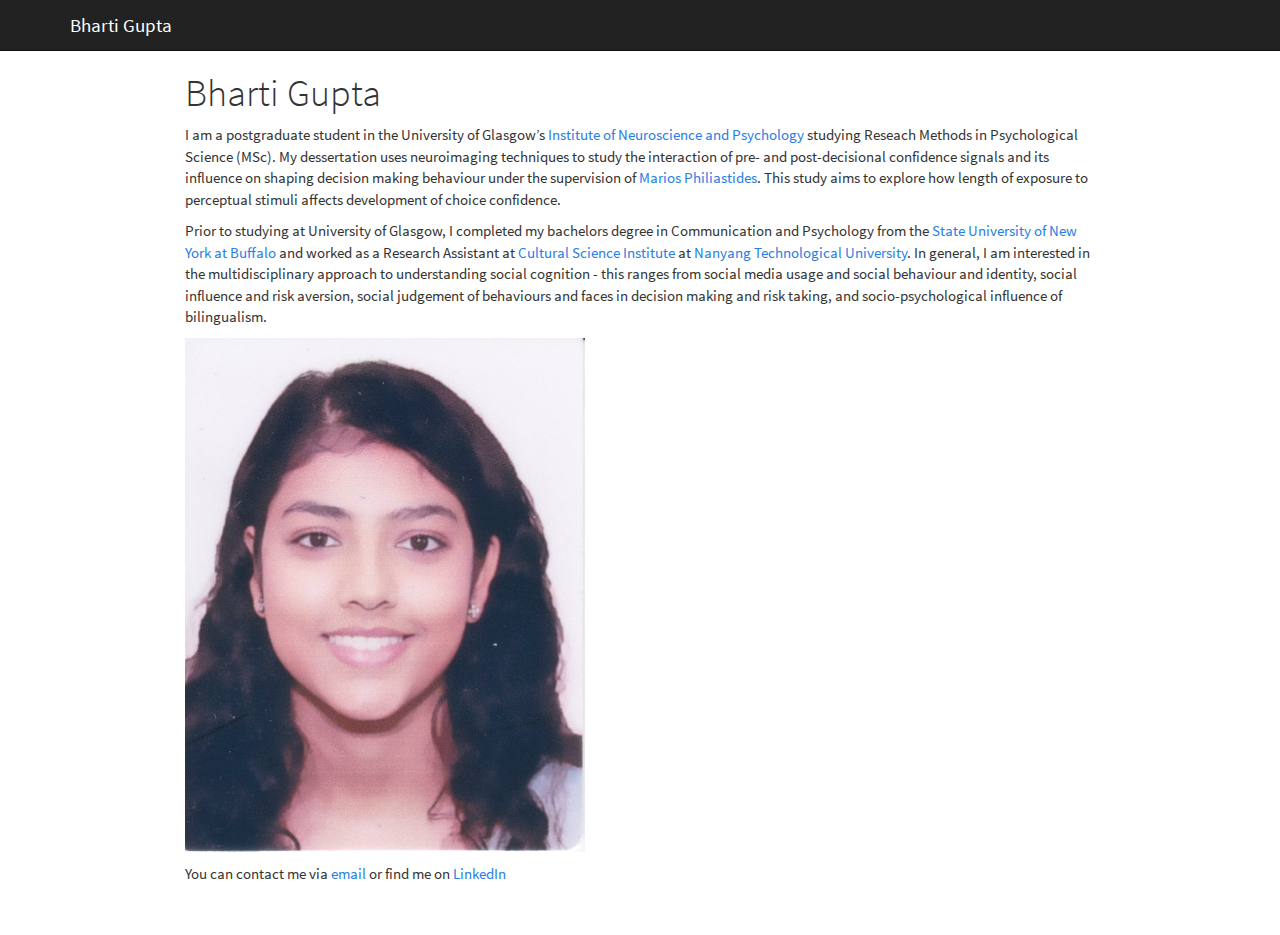
==== commit c6cce707: "saved changes" ====
--- a/docs/index.html
+++ b/docs/index.html
@@ -15,7 +15,7 @@
 
 <script src="site_libs/jquery-1.11.3/jquery.min.js"></script>
 <meta name="viewport" content="width=device-width, initial-scale=1" />
-<link href="site_libs/bootstrap-3.3.5/css/flatly.min.css" rel="stylesheet" />
+<link href="site_libs/bootstrap-3.3.5/css/cosmo.min.css" rel="stylesheet" />
 <script src="site_libs/bootstrap-3.3.5/js/bootstrap.min.js"></script>
 <script src="site_libs/bootstrap-3.3.5/shim/html5shiv.min.js"></script>
 <script src="site_libs/bootstrap-3.3.5/shim/respond.min.js"></script>
@@ -102,34 +102,34 @@
 <style type="text/css">
 /* padding for bootstrap navbar */
 body {
-  padding-top: 60px;
+  padding-top: 51px;
   padding-bottom: 40px;
 }
 /* offset scroll position for anchor links (for fixed navbar)  */
 .section h1 {
-  padding-top: 65px;
-  margin-top: -65px;
+  padding-top: 56px;
+  margin-top: -56px;
 }
 
 .section h2 {
-  padding-top: 65px;
-  margin-top: -65px;
+  padding-top: 56px;
+  margin-top: -56px;
 }
 .section h3 {
-  padding-top: 65px;
-  margin-top: -65px;
+  padding-top: 56px;
+  margin-top: -56px;
 }
 .section h4 {
-  padding-top: 65px;
-  margin-top: -65px;
+  padding-top: 56px;
+  margin-top: -56px;
 }
 .section h5 {
-  padding-top: 65px;
-  margin-top: -65px;
+  padding-top: 56px;
+  margin-top: -56px;
 }
 .section h6 {
-  padding-top: 65px;
-  margin-top: -65px;
+  padding-top: 56px;
+  margin-top: -56px;
 }
 </style>
 
@@ -176,7 +176,7 @@
         <span class="icon-bar"></span>
         <span class="icon-bar"></span>
       </button>
-      <a class="navbar-brand" href="index.html">My First Webpage</a>
+      <a class="navbar-brand" href="index.html">Bharti Gupta</a>
     </div>
     <div id="navbar" class="navbar-collapse collapse">
       <ul class="nav navbar-nav">
@@ -198,7 +198,10 @@
 </div>
 
 
-<p>I am a postgraduate student in the University of Glasgow’s <a href="http://www.gla.ac.uk/researchinstitutes/neurosciencepsychology/">Institute of Neuroscience and Psychology</a>. I work with <a href="https://www.gla.ac.uk/researchinstitutes/neurosciencepsychology/staff/mariosphiliastides">Marios Philiastides</a>.</p>
+<p>I am a postgraduate student in the University of Glasgow’s <a href="http://www.gla.ac.uk/researchinstitutes/neurosciencepsychology/">Institute of Neuroscience and Psychology</a> studying Reseach Methods in Psychological Science (MSc). My dessertation uses neuroimaging techniques to study the interaction of pre- and post-decisional confidence signals and its influence on shaping decision making behaviour under the supervision of <a href="https://www.gla.ac.uk/researchinstitutes/neurosciencepsychology/staff/mariosphiliastides">Marios Philiastides</a>. This study aims to explore how length of exposure to perceptual stimuli affects development of choice confidence.</p>
+<p>Prior to studying at University of Glasgow, I completed my bachelors degree in Communication and Psychology from the <a href="https://www.buffalo.edu/">State University of New York at Buffalo</a> and worked as a Research Assistant at <a href="https://deonlabblog.com/">Cultural Science Institute</a> at <a href="http://research.ntu.edu.sg/Pages/index.aspx">Nanyang Technological University</a>. In general, I am interested in the multidisciplinary approach to understanding social cognition - this ranges from social media usage and social behaviour and identity, social influence and risk aversion, social judgement of behaviours and faces in decision making and risk taking, and socio-psychological influence of bilingualism.</p>
+<p><img src="bharti_photo.jpg" /></p>
+<p>You can contact me via <a href="bhartigupta@live.com">email</a> or find me on <a href="https://sg.linkedin.com/in/bharrrti">LinkedIn</a></p>
 
 
 
--- a/docs/site_libs/bootstrap-3.3.5/css/cosmo.min.css
+++ b/docs/site_libs/bootstrap-3.3.5/css/cosmo.min.css
@@ -0,0 +1,30 @@
+@font-face {
+  font-family: 'Source Sans Pro';
+  font-style: normal;
+  font-weight: 300;
+  src: url(fonts/SourceSansProLight.ttf) format('truetype');
+}
+@font-face {
+  font-family: 'Source Sans Pro';
+  font-style: normal;
+  font-weight: 400;
+  src: url(fonts/SourceSansPro.ttf) format('truetype');
+}
+@font-face {
+  font-family: 'Source Sans Pro';
+  font-style: normal;
+  font-weight: 700;
+  src: url(fonts/SourceSansProBold.ttf) format('truetype');
+}
+
+/*!
+ * bootswatch v3.3.6
+ * Homepage: http://bootswatch.com
+ * Copyright 2012-2015 Thomas Park
+ * Licensed under MIT
+ * Based on Bootstrap
+*//*!
+ * Bootstrap v3.3.6 (http://getbootstrap.com)
+ * Copyright 2011-2015 Twitter, Inc.
+ * Licensed under MIT (https://github.com/twbs/bootstrap/blob/master/LICENSE)
+ *//*! normalize.css v3.0.3 | MIT License | github.com/necolas/normalize.css */html{font-family:sans-serif;-ms-text-size-adjust:100%;-webkit-text-size-adjust:100%}body{margin:0}article,aside,details,figcaption,figure,footer,header,hgroup,main,menu,nav,section,summary{display:block}audio,canvas,progress,video{display:inline-block;vertical-align:baseline}audio:not([controls]){display:none;height:0}[hidden],template{display:none}a{background-color:transparent}a:active,a:hover{outline:0}abbr[title]{border-bottom:1px dotted}b,strong{font-weight:bold}dfn{font-style:italic}h1{font-size:2em;margin:0.67em 0}mark{background:#ff0;color:#000}small{font-size:80%}sub,sup{font-size:75%;line-height:0;position:relative;vertical-align:baseline}sup{top:-0.5em}sub{bottom:-0.25em}img{border:0}svg:not(:root){overflow:hidden}figure{margin:1em 40px}hr{-webkit-box-sizing:content-box;-moz-box-sizing:content-box;box-sizing:content-box;height:0}pre{overflow:auto}code,kbd,pre,samp{font-family:monospace, monospace;font-size:1em}button,input,optgroup,select,textarea{color:inherit;font:inherit;margin:0}button{overflow:visible}button,select{text-transform:none}button,html input[type="button"],input[type="reset"],input[type="submit"]{-webkit-appearance:button;cursor:pointer}button[disabled],html input[disabled]{cursor:default}button::-moz-focus-inner,input::-moz-focus-inner{border:0;padding:0}input{line-height:normal}input[type="checkbox"],input[type="radio"]{-webkit-box-sizing:border-box;-moz-box-sizing:border-box;box-sizing:border-box;padding:0}input[type="number"]::-webkit-inner-spin-button,input[type="number"]::-webkit-outer-spin-button{height:auto}input[type="search"]{-webkit-appearance:textfield;-webkit-box-sizing:content-box;-moz-box-sizing:content-box;box-sizing:content-box}input[type="search"]::-webkit-search-cancel-button,input[type="search"]::-webkit-search-decoration{-webkit-appearance:none}fieldset{border:1px solid #c0c0c0;margin:0 2px;padding:0.35em 0.625em 0.75em}legend{border:0;padding:0}textarea{overflow:auto}optgroup{font-weight:bold}table{border-collapse:collapse;border-spacing:0}td,th{padding:0}/*! Source: https://github.com/h5bp/html5-boilerplate/blob/master/src/css/main.css */@media print{*,*:before,*:after{background:transparent !important;color:#000 !important;-webkit-box-shadow:none !important;box-shadow:none !important;text-shadow:none !important}a,a:visited{text-decoration:underline}a[href]:after{content:" (" attr(href) ")"}abbr[title]:after{content:" (" attr(title) ")"}a[href^="#"]:after,a[href^="javascript:"]:after{content:""}pre,blockquote{border:1px solid #999;page-break-inside:avoid}thead{display:table-header-group}tr,img{page-break-inside:avoid}img{max-width:100% !important}p,h2,h3{orphans:3;widows:3}h2,h3{page-break-after:avoid}.navbar{display:none}.btn>.caret,.dropup>.btn>.caret{border-top-color:#000 !important}.label{border:1px solid #000}.table{border-collapse:collapse !important}.table td,.table th{background-color:#fff !important}.table-bordered th,.table-bordered td{border:1px solid #ddd !important}}@font-face{font-family:'Glyphicons Halflings';src:url('../fonts/glyphicons-halflings-regular.eot');src:url('../fonts/glyphicons-halflings-regular.eot?#iefix') format('embedded-opentype'),url('../fonts/glyphicons-halflings-regular.woff') format('woff'),url('../fonts/glyphicons-halflings-regular.ttf') format('truetype'),url('../fonts/glyphicons-halflings-regular.svg#glyphicons_halflingsregular') format('svg')}.glyphicon{position:relative;top:1px;display:inline-block;font-family:'Glyphicons Halflings';font-style:normal;font-weight:normal;line-height:1;-webkit-font-smoothing:antialiased;-moz-osx-font-smoothing:grayscale}.glyphicon-asterisk:before{content:"\002a"}.glyphicon-plus:before{content:"\002b"}.glyphicon-euro:before,.glyphicon-eur:before{content:"\20ac"}.glyphicon-minus:before{content:"\2212"}.glyphicon-cloud:before{content:"\2601"}.glyphicon-envelope:before{content:"\2709"}.glyphicon-pencil:before{content:"\270f"}.glyphicon-glass:before{content:"\e001"}.glyphicon-music:before{content:"\e002"}.glyphicon-search:before{content:"\e003"}.glyphicon-heart:before{content:"\e005"}.glyphicon-star:before{content:"\e006"}.glyphicon-star-empty:before{content:"\e007"}.glyphicon-user:before{content:"\e008"}.glyphicon-film:before{content:"\e009"}.glyphicon-th-large:before{content:"\e010"}.glyphicon-th:before{content:"\e011"}.glyphicon-th-list:before{content:"\e012"}.glyphicon-ok:before{content:"\e013"}.glyphicon-remove:before{content:"\e014"}.glyphicon-zoom-in:before{content:"\e015"}.glyphicon-zoom-out:before{content:"\e016"}.glyphicon-off:before{content:"\e017"}.glyphicon-signal:before{content:"\e018"}.glyphicon-cog:before{content:"\e019"}.glyphicon-trash:before{content:"\e020"}.glyphicon-home:before{content:"\e021"}.glyphicon-file:before{content:"\e022"}.glyphicon-time:before{content:"\e023"}.glyphicon-road:before{content:"\e024"}.glyphicon-download-alt:before{content:"\e025"}.glyphicon-download:before{content:"\e026"}.glyphicon-upload:before{content:"\e027"}.glyphicon-inbox:before{content:"\e028"}.glyphicon-play-circle:before{content:"\e029"}.glyphicon-repeat:before{content:"\e030"}.glyphicon-refresh:before{content:"\e031"}.glyphicon-list-alt:before{content:"\e032"}.glyphicon-lock:before{content:"\e033"}.glyphicon-flag:before{content:"\e034"}.glyphicon-headphones:before{content:"\e035"}.glyphicon-volume-off:before{content:"\e036"}.glyphicon-volume-down:before{content:"\e037"}.glyphicon-volume-up:before{content:"\e038"}.glyphicon-qrcode:before{content:"\e039"}.glyphicon-barcode:before{content:"\e040"}.glyphicon-tag:before{content:"\e041"}.glyphicon-tags:before{content:"\e042"}.glyphicon-book:before{content:"\e043"}.glyphicon-bookmark:before{content:"\e044"}.glyphicon-print:before{content:"\e045"}.glyphicon-camera:before{content:"\e046"}.glyphicon-font:before{content:"\e047"}.glyphicon-bold:before{content:"\e048"}.glyphicon-italic:before{content:"\e049"}.glyphicon-text-height:before{content:"\e050"}.glyphicon-text-width:before{content:"\e051"}.glyphicon-align-left:before{content:"\e052"}.glyphicon-align-center:before{content:"\e053"}.glyphicon-align-right:before{content:"\e054"}.glyphicon-align-justify:before{content:"\e055"}.glyphicon-list:before{content:"\e056"}.glyphicon-indent-left:before{content:"\e057"}.glyphicon-indent-right:before{content:"\e058"}.glyphicon-facetime-video:before{content:"\e059"}.glyphicon-picture:before{content:"\e060"}.glyphicon-map-marker:before{content:"\e062"}.glyphicon-adjust:before{content:"\e063"}.glyphicon-tint:before{content:"\e064"}.glyphicon-edit:before{content:"\e065"}.glyphicon-share:before{content:"\e066"}.glyphicon-check:before{content:"\e067"}.glyphicon-move:before{content:"\e068"}.glyphicon-step-backward:before{content:"\e069"}.glyphicon-fast-backward:before{content:"\e070"}.glyphicon-backward:before{content:"\e071"}.glyphicon-play:before{content:"\e072"}.glyphicon-pause:before{content:"\e073"}.glyphicon-stop:before{content:"\e074"}.glyphicon-forward:before{content:"\e075"}.glyphicon-fast-forward:before{content:"\e076"}.glyphicon-step-forward:before{content:"\e077"}.glyphicon-eject:before{content:"\e078"}.glyphicon-chevron-left:before{content:"\e079"}.glyphicon-chevron-right:before{content:"\e080"}.glyphicon-plus-sign:before{content:"\e081"}.glyphicon-minus-sign:before{content:"\e082"}.glyphicon-remove-sign:before{content:"\e083"}.glyphicon-ok-sign:before{content:"\e084"}.glyphicon-question-sign:before{content:"\e085"}.glyphicon-info-sign:before{content:"\e086"}.glyphicon-screenshot:before{content:"\e087"}.glyphicon-remove-circle:before{content:"\e088"}.glyphicon-ok-circle:before{content:"\e089"}.glyphicon-ban-circle:before{content:"\e090"}.glyphicon-arrow-left:before{content:"\e091"}.glyphicon-arrow-right:before{content:"\e092"}.glyphicon-arrow-up:before{content:"\e093"}.glyphicon-arrow-down:before{content:"\e094"}.glyphicon-share-alt:before{content:"\e095"}.glyphicon-resize-full:before{content:"\e096"}.glyphicon-resize-small:before{content:"\e097"}.glyphicon-exclamation-sign:before{content:"\e101"}.glyphicon-gift:before{content:"\e102"}.glyphicon-leaf:before{content:"\e103"}.glyphicon-fire:before{content:"\e104"}.glyphicon-eye-open:before{content:"\e105"}.glyphicon-eye-close:before{content:"\e106"}.glyphicon-warning-sign:before{content:"\e107"}.glyphicon-plane:before{content:"\e108"}.glyphicon-calendar:before{content:"\e109"}.glyphicon-random:before{content:"\e110"}.glyphicon-comment:before{content:"\e111"}.glyphicon-magnet:before{content:"\e112"}.glyphicon-chevron-up:before{content:"\e113"}.glyphicon-chevron-down:before{content:"\e114"}.glyphicon-retweet:before{content:"\e115"}.glyphicon-shopping-cart:before{content:"\e116"}.glyphicon-folder-close:before{content:"\e117"}.glyphicon-folder-open:before{content:"\e118"}.glyphicon-resize-vertical:before{content:"\e119"}.glyphicon-resize-horizontal:before{content:"\e120"}.glyphicon-hdd:before{content:"\e121"}.glyphicon-bullhorn:before{content:"\e122"}.glyphicon-bell:before{content:"\e123"}.glyphicon-certificate:before{content:"\e124"}.glyphicon-thumbs-up:before{content:"\e125"}.glyphicon-thumbs-down:before{content:"\e126"}.glyphicon-hand-right:before{content:"\e127"}.glyphicon-hand-left:before{content:"\e128"}.glyphicon-hand-up:before{content:"\e129"}.glyphicon-hand-down:before{content:"\e130"}.glyphicon-circle-arrow-right:before{content:"\e131"}.glyphicon-circle-arrow-left:before{content:"\e132"}.glyphicon-circle-arrow-up:before{content:"\e133"}.glyphicon-circle-arrow-down:before{content:"\e134"}.glyphicon-globe:before{content:"\e135"}.glyphicon-wrench:before{content:"\e136"}.glyphicon-tasks:before{content:"\e137"}.glyphicon-filter:before{content:"\e138"}.glyphicon-briefcase:before{content:"\e139"}.glyphicon-fullscreen:before{content:"\e140"}.glyphicon-dashboard:before{content:"\e141"}.glyphicon-paperclip:before{content:"\e142"}.glyphicon-heart-empty:before{content:"\e143"}.glyphicon-link:before{content:"\e144"}.glyphicon-phone:before{content:"\e145"}.glyphicon-pushpin:before{content:"\e146"}.glyphicon-usd:before{content:"\e148"}.glyphicon-gbp:before{content:"\e149"}.glyphicon-sort:before{content:"\e150"}.glyphicon-sort-by-alphabet:before{content:"\e151"}.glyphicon-sort-by-alphabet-alt:before{content:"\e152"}.glyphicon-sort-by-order:before{content:"\e153"}.glyphicon-sort-by-order-alt:before{content:"\e154"}.glyphicon-sort-by-attributes:before{content:"\e155"}.glyphicon-sort-by-attributes-alt:before{content:"\e156"}.glyphicon-unchecked:before{content:"\e157"}.glyphicon-expand:before{content:"\e158"}.glyphicon-collapse-down:before{content:"\e159"}.glyphicon-collapse-up:before{content:"\e160"}.glyphicon-log-in:before{content:"\e161"}.glyphicon-flash:before{content:"\e162"}.glyphicon-log-out:before{content:"\e163"}.glyphicon-new-window:before{content:"\e164"}.glyphicon-record:before{content:"\e165"}.glyphicon-save:before{content:"\e166"}.glyphicon-open:before{content:"\e167"}.glyphicon-saved:before{content:"\e168"}.glyphicon-import:before{content:"\e169"}.glyphicon-export:before{content:"\e170"}.glyphicon-send:before{content:"\e171"}.glyphicon-floppy-disk:before{content:"\e172"}.glyphicon-floppy-saved:before{content:"\e173"}.glyphicon-floppy-remove:before{content:"\e174"}.glyphicon-floppy-save:before{content:"\e175"}.glyphicon-floppy-open:before{content:"\e176"}.glyphicon-credit-card:before{content:"\e177"}.glyphicon-transfer:before{content:"\e178"}.glyphicon-cutlery:before{content:"\e179"}.glyphicon-header:before{content:"\e180"}.glyphicon-compressed:before{content:"\e181"}.glyphicon-earphone:before{content:"\e182"}.glyphicon-phone-alt:before{content:"\e183"}.glyphicon-tower:before{content:"\e184"}.glyphicon-stats:before{content:"\e185"}.glyphicon-sd-video:before{content:"\e186"}.glyphicon-hd-video:before{content:"\e187"}.glyphicon-subtitles:before{content:"\e188"}.glyphicon-sound-stereo:before{content:"\e189"}.glyphicon-sound-dolby:before{content:"\e190"}.glyphicon-sound-5-1:before{content:"\e191"}.glyphicon-sound-6-1:before{content:"\e192"}.glyphicon-sound-7-1:before{content:"\e193"}.glyphicon-copyright-mark:before{content:"\e194"}.glyphicon-registration-mark:before{content:"\e195"}.glyphicon-cloud-download:before{content:"\e197"}.glyphicon-cloud-upload:before{content:"\e198"}.glyphicon-tree-conifer:before{content:"\e199"}.glyphicon-tree-deciduous:before{content:"\e200"}.glyphicon-cd:before{content:"\e201"}.glyphicon-save-file:before{content:"\e202"}.glyphicon-open-file:before{content:"\e203"}.glyphicon-level-up:before{content:"\e204"}.glyphicon-copy:before{content:"\e205"}.glyphicon-paste:before{content:"\e206"}.glyphicon-alert:before{content:"\e209"}.glyphicon-equalizer:before{content:"\e210"}.glyphicon-king:before{content:"\e211"}.glyphicon-queen:before{content:"\e212"}.glyphicon-pawn:before{content:"\e213"}.glyphicon-bishop:before{content:"\e214"}.glyphicon-knight:before{content:"\e215"}.glyphicon-baby-formula:before{content:"\e216"}.glyphicon-tent:before{content:"\26fa"}.glyphicon-blackboard:before{content:"\e218"}.glyphicon-bed:before{content:"\e219"}.glyphicon-apple:before{content:"\f8ff"}.glyphicon-erase:before{content:"\e221"}.glyphicon-hourglass:before{content:"\231b"}.glyphicon-lamp:before{content:"\e223"}.glyphicon-duplicate:before{content:"\e224"}.glyphicon-piggy-bank:before{content:"\e225"}.glyphicon-scissors:before{content:"\e226"}.glyphicon-bitcoin:before{content:"\e227"}.glyphicon-btc:before{content:"\e227"}.glyphicon-xbt:before{content:"\e227"}.glyphicon-yen:before{content:"\00a5"}.glyphicon-jpy:before{content:"\00a5"}.glyphicon-ruble:before{content:"\20bd"}.glyphicon-rub:before{content:"\20bd"}.glyphicon-scale:before{content:"\e230"}.glyphicon-ice-lolly:before{content:"\e231"}.glyphicon-ice-lolly-tasted:before{content:"\e232"}.glyphicon-education:before{content:"\e233"}.glyphicon-option-horizontal:before{content:"\e234"}.glyphicon-option-vertical:before{content:"\e235"}.glyphicon-menu-hamburger:before{content:"\e236"}.glyphicon-modal-window:before{content:"\e237"}.glyphicon-oil:before{content:"\e238"}.glyphicon-grain:before{content:"\e239"}.glyphicon-sunglasses:before{content:"\e240"}.glyphicon-text-size:before{content:"\e241"}.glyphicon-text-color:before{content:"\e242"}.glyphicon-text-background:before{content:"\e243"}.glyphicon-object-align-top:before{content:"\e244"}.glyphicon-object-align-bottom:before{content:"\e245"}.glyphicon-object-align-horizontal:before{content:"\e246"}.glyphicon-object-align-left:before{content:"\e247"}.glyphicon-object-align-vertical:before{content:"\e248"}.glyphicon-object-align-right:before{content:"\e249"}.glyphicon-triangle-right:before{content:"\e250"}.glyphicon-triangle-left:before{content:"\e251"}.glyphicon-triangle-bottom:before{content:"\e252"}.glyphicon-triangle-top:before{content:"\e253"}.glyphicon-console:before{content:"\e254"}.glyphicon-superscript:before{content:"\e255"}.glyphicon-subscript:before{content:"\e256"}.glyphicon-menu-left:before{content:"\e257"}.glyphicon-menu-right:before{content:"\e258"}.glyphicon-menu-down:before{content:"\e259"}.glyphicon-menu-up:before{content:"\e260"}*{-webkit-box-sizing:border-box;-moz-box-sizing:border-box;box-sizing:border-box}*:before,*:after{-webkit-box-sizing:border-box;-moz-box-sizing:border-box;box-sizing:border-box}html{font-size:10px;-webkit-tap-highlight-color:rgba(0,0,0,0)}body{font-family:"Source Sans Pro",Calibri,Candara,Arial,sans-serif;font-size:15px;line-height:1.42857143;color:#333333;background-color:#ffffff}input,button,select,textarea{font-family:inherit;font-size:inherit;line-height:inherit}a{color:#2780e3;text-decoration:none}a:hover,a:focus{color:#165ba8;text-decoration:underline}a:focus{outline:thin dotted;outline:5px auto -webkit-focus-ring-color;outline-offset:-2px}figure{margin:0}img{vertical-align:middle}.img-responsive,.thumbnail>img,.thumbnail a>img,.carousel-inner>.item>img,.carousel-inner>.item>a>img{display:block;max-width:100%;height:auto}.img-rounded{border-radius:0}.img-thumbnail{padding:4px;line-height:1.42857143;background-color:#ffffff;border:1px solid #dddddd;border-radius:0;-webkit-transition:all .2s ease-in-out;-o-transition:all .2s ease-in-out;transition:all .2s ease-in-out;display:inline-block;max-width:100%;height:auto}.img-circle{border-radius:50%}hr{margin-top:21px;margin-bottom:21px;border:0;border-top:1px solid #e6e6e6}.sr-only{position:absolute;width:1px;height:1px;margin:-1px;padding:0;overflow:hidden;clip:rect(0, 0, 0, 0);border:0}.sr-only-focusable:active,.sr-only-focusable:focus{position:static;width:auto;height:auto;margin:0;overflow:visible;clip:auto}[role="button"]{cursor:pointer}h1,h2,h3,h4,h5,h6,.h1,.h2,.h3,.h4,.h5,.h6{font-family:"Source Sans Pro",Calibri,Candara,Arial,sans-serif;font-weight:300;line-height:1.1;color:inherit}h1 small,h2 small,h3 small,h4 small,h5 small,h6 small,.h1 small,.h2 small,.h3 small,.h4 small,.h5 small,.h6 small,h1 .small,h2 .small,h3 .small,h4 .small,h5 .small,h6 .small,.h1 .small,.h2 .small,.h3 .small,.h4 .small,.h5 .small,.h6 .small{font-weight:normal;line-height:1;color:#999999}h1,.h1,h2,.h2,h3,.h3{margin-top:21px;margin-bottom:10.5px}h1 small,.h1 small,h2 small,.h2 small,h3 small,.h3 small,h1 .small,.h1 .small,h2 .small,.h2 .small,h3 .small,.h3 .small{font-size:65%}h4,.h4,h5,.h5,h6,.h6{margin-top:10.5px;margin-bottom:10.5px}h4 small,.h4 small,h5 small,.h5 small,h6 small,.h6 small,h4 .small,.h4 .small,h5 .small,.h5 .small,h6 .small,.h6 .small{font-size:75%}h1,.h1{font-size:39px}h2,.h2{font-size:32px}h3,.h3{font-size:26px}h4,.h4{font-size:19px}h5,.h5{font-size:15px}h6,.h6{font-size:13px}p{margin:0 0 10.5px}.lead{margin-bottom:21px;font-size:17px;font-weight:300;line-height:1.4}@media (min-width:768px){.lead{font-size:22.5px}}small,.small{font-size:86%}mark,.mark{background-color:#ff7518;padding:.2em}.text-left{text-align:left}.text-right{text-align:right}.text-center{text-align:center}.text-justify{text-align:justify}.text-nowrap{white-space:nowrap}.text-lowercase{text-transform:lowercase}.text-uppercase{text-transform:uppercase}.text-capitalize{text-transform:capitalize}.text-muted{color:#999999}.text-primary{color:#2780e3}a.text-primary:hover,a.text-primary:focus{color:#1967be}.text-success{color:#ffffff}a.text-success:hover,a.text-success:focus{color:#e6e6e6}.text-info{color:#ffffff}a.text-info:hover,a.text-info:focus{color:#e6e6e6}.text-warning{color:#ffffff}a.text-warning:hover,a.text-warning:focus{color:#e6e6e6}.text-danger{color:#ffffff}a.text-danger:hover,a.text-danger:focus{color:#e6e6e6}.bg-primary{color:#fff;background-color:#2780e3}a.bg-primary:hover,a.bg-primary:focus{background-color:#1967be}.bg-success{background-color:#3fb618}a.bg-success:hover,a.bg-success:focus{background-color:#2f8912}.bg-info{background-color:#9954bb}a.bg-info:hover,a.bg-info:focus{background-color:#7e3f9d}.bg-warning{background-color:#ff7518}a.bg-warning:hover,a.bg-warning:focus{background-color:#e45c00}.bg-danger{background-color:#ff0039}a.bg-danger:hover,a.bg-danger:focus{background-color:#cc002e}.page-header{padding-bottom:9.5px;margin:42px 0 21px;border-bottom:1px solid #e6e6e6}ul,ol{margin-top:0;margin-bottom:10.5px}ul ul,ol ul,ul ol,ol ol{margin-bottom:0}.list-unstyled{padding-left:0;list-style:none}.list-inline{padding-left:0;list-style:none;margin-left:-5px}.list-inline>li{display:inline-block;padding-left:5px;padding-right:5px}dl{margin-top:0;margin-bottom:21px}dt,dd{line-height:1.42857143}dt{font-weight:bold}dd{margin-left:0}@media (min-width:768px){.dl-horizontal dt{float:left;width:160px;clear:left;text-align:right;overflow:hidden;text-overflow:ellipsis;white-space:nowrap}.dl-horizontal dd{margin-left:180px}}abbr[title],abbr[data-original-title]{cursor:help;border-bottom:1px dotted #999999}.initialism{font-size:90%;text-transform:uppercase}blockquote{padding:10.5px 21px;margin:0 0 21px;font-size:18.75px;border-left:5px solid #e6e6e6}blockquote p:last-child,blockquote ul:last-child,blockquote ol:last-child{margin-bottom:0}blockquote footer,blockquote small,blockquote .small{display:block;font-size:80%;line-height:1.42857143;color:#999999}blockquote footer:before,blockquote small:before,blockquote .small:before{content:'\2014 \00A0'}.blockquote-reverse,blockquote.pull-right{padding-right:15px;padding-left:0;border-right:5px solid #e6e6e6;border-left:0;text-align:right}.blockquote-reverse footer:before,blockquote.pull-right footer:before,.blockquote-reverse small:before,blockquote.pull-right small:before,.blockquote-reverse .small:before,blockquote.pull-right .small:before{content:''}.blockquote-reverse footer:after,blockquote.pull-right footer:after,.blockquote-reverse small:after,blockquote.pull-right small:after,.blockquote-reverse .small:after,blockquote.pull-right .small:after{content:'\00A0 \2014'}address{margin-bottom:21px;font-style:normal;line-height:1.42857143}code,kbd,pre,samp{font-family:monospace}code{padding:2px 4px;font-size:90%;color:#c7254e;background-color:#f9f2f4;border-radius:0}kbd{padding:2px 4px;font-size:90%;color:#ffffff;background-color:#333333;border-radius:0;-webkit-box-shadow:inset 0 -1px 0 rgba(0,0,0,0.25);box-shadow:inset 0 -1px 0 rgba(0,0,0,0.25)}kbd kbd{padding:0;font-size:100%;font-weight:bold;-webkit-box-shadow:none;box-shadow:none}pre{display:block;padding:10px;margin:0 0 10.5px;font-size:14px;line-height:1.42857143;word-break:break-all;word-wrap:break-word;color:#333333;background-color:#f5f5f5;border:1px solid #cccccc;border-radius:0}pre code{padding:0;font-size:inherit;color:inherit;white-space:pre-wrap;background-color:transparent;border-radius:0}.pre-scrollable{max-height:340px;overflow-y:scroll}.container{margin-right:auto;margin-left:auto;padding-left:15px;padding-right:15px}@media (min-width:768px){.container{width:750px}}@media (min-width:992px){.container{width:970px}}@media (min-width:1200px){.container{width:1170px}}.container-fluid{margin-right:auto;margin-left:auto;padding-left:15px;padding-right:15px}.row{margin-left:-15px;margin-right:-15px}.col-xs-1,.col-sm-1,.col-md-1,.col-lg-1,.col-xs-2,.col-sm-2,.col-md-2,.col-lg-2,.col-xs-3,.col-sm-3,.col-md-3,.col-lg-3,.col-xs-4,.col-sm-4,.col-md-4,.col-lg-4,.col-xs-5,.col-sm-5,.col-md-5,.col-lg-5,.col-xs-6,.col-sm-6,.col-md-6,.col-lg-6,.col-xs-7,.col-sm-7,.col-md-7,.col-lg-7,.col-xs-8,.col-sm-8,.col-md-8,.col-lg-8,.col-xs-9,.col-sm-9,.col-md-9,.col-lg-9,.col-xs-10,.col-sm-10,.col-md-10,.col-lg-10,.col-xs-11,.col-sm-11,.col-md-11,.col-lg-11,.col-xs-12,.col-sm-12,.col-md-12,.col-lg-12{position:relative;min-height:1px;padding-left:15px;padding-right:15px}.col-xs-1,.col-xs-2,.col-xs-3,.col-xs-4,.col-xs-5,.col-xs-6,.col-xs-7,.col-xs-8,.col-xs-9,.col-xs-10,.col-xs-11,.col-xs-12{float:left}.col-xs-12{width:100%}.col-xs-11{width:91.66666667%}.col-xs-10{width:83.33333333%}.col-xs-9{width:75%}.col-xs-8{width:66.66666667%}.col-xs-7{width:58.33333333%}.col-xs-6{width:50%}.col-xs-5{width:41.66666667%}.col-xs-4{width:33.33333333%}.col-xs-3{width:25%}.col-xs-2{width:16.66666667%}.col-xs-1{width:8.33333333%}.col-xs-pull-12{right:100%}.col-xs-pull-11{right:91.66666667%}.col-xs-pull-10{right:83.33333333%}.col-xs-pull-9{right:75%}.col-xs-pull-8{right:66.66666667%}.col-xs-pull-7{right:58.33333333%}.col-xs-pull-6{right:50%}.col-xs-pull-5{right:41.66666667%}.col-xs-pull-4{right:33.33333333%}.col-xs-pull-3{right:25%}.col-xs-pull-2{right:16.66666667%}.col-xs-pull-1{right:8.33333333%}.col-xs-pull-0{right:auto}.col-xs-push-12{left:100%}.col-xs-push-11{left:91.66666667%}.col-xs-push-10{left:83.33333333%}.col-xs-push-9{left:75%}.col-xs-push-8{left:66.66666667%}.col-xs-push-7{left:58.33333333%}.col-xs-push-6{left:50%}.col-xs-push-5{left:41.66666667%}.col-xs-push-4{left:33.33333333%}.col-xs-push-3{left:25%}.col-xs-push-2{left:16.66666667%}.col-xs-push-1{left:8.33333333%}.col-xs-push-0{left:auto}.col-xs-offset-12{margin-left:100%}.col-xs-offset-11{margin-left:91.66666667%}.col-xs-offset-10{margin-left:83.33333333%}.col-xs-offset-9{margin-left:75%}.col-xs-offset-8{margin-left:66.66666667%}.col-xs-offset-7{margin-left:58.33333333%}.col-xs-offset-6{margin-left:50%}.col-xs-offset-5{margin-left:41.66666667%}.col-xs-offset-4{margin-left:33.33333333%}.col-xs-offset-3{margin-left:25%}.col-xs-offset-2{margin-left:16.66666667%}.col-xs-offset-1{margin-left:8.33333333%}.col-xs-offset-0{margin-left:0%}@media (min-width:768px){.col-sm-1,.col-sm-2,.col-sm-3,.col-sm-4,.col-sm-5,.col-sm-6,.col-sm-7,.col-sm-8,.col-sm-9,.col-sm-10,.col-sm-11,.col-sm-12{float:left}.col-sm-12{width:100%}.col-sm-11{width:91.66666667%}.col-sm-10{width:83.33333333%}.col-sm-9{width:75%}.col-sm-8{width:66.66666667%}.col-sm-7{width:58.33333333%}.col-sm-6{width:50%}.col-sm-5{width:41.66666667%}.col-sm-4{width:33.33333333%}.col-sm-3{width:25%}.col-sm-2{width:16.66666667%}.col-sm-1{width:8.33333333%}.col-sm-pull-12{right:100%}.col-sm-pull-11{right:91.66666667%}.col-sm-pull-10{right:83.33333333%}.col-sm-pull-9{right:75%}.col-sm-pull-8{right:66.66666667%}.col-sm-pull-7{right:58.33333333%}.col-sm-pull-6{right:50%}.col-sm-pull-5{right:41.66666667%}.col-sm-pull-4{right:33.33333333%}.col-sm-pull-3{right:25%}.col-sm-pull-2{right:16.66666667%}.col-sm-pull-1{right:8.33333333%}.col-sm-pull-0{right:auto}.col-sm-push-12{left:100%}.col-sm-push-11{left:91.66666667%}.col-sm-push-10{left:83.33333333%}.col-sm-push-9{left:75%}.col-sm-push-8{left:66.66666667%}.col-sm-push-7{left:58.33333333%}.col-sm-push-6{left:50%}.col-sm-push-5{left:41.66666667%}.col-sm-push-4{left:33.33333333%}.col-sm-push-3{left:25%}.col-sm-push-2{left:16.66666667%}.col-sm-push-1{left:8.33333333%}.col-sm-push-0{left:auto}.col-sm-offset-12{margin-left:100%}.col-sm-offset-11{margin-left:91.66666667%}.col-sm-offset-10{margin-left:83.33333333%}.col-sm-offset-9{margin-left:75%}.col-sm-offset-8{margin-left:66.66666667%}.col-sm-offset-7{margin-left:58.33333333%}.col-sm-offset-6{margin-left:50%}.col-sm-offset-5{margin-left:41.66666667%}.col-sm-offset-4{margin-left:33.33333333%}.col-sm-offset-3{margin-left:25%}.col-sm-offset-2{margin-left:16.66666667%}.col-sm-offset-1{margin-left:8.33333333%}.col-sm-offset-0{margin-left:0%}}@media (min-width:992px){.col-md-1,.col-md-2,.col-md-3,.col-md-4,.col-md-5,.col-md-6,.col-md-7,.col-md-8,.col-md-9,.col-md-10,.col-md-11,.col-md-12{float:left}.col-md-12{width:100%}.col-md-11{width:91.66666667%}.col-md-10{width:83.33333333%}.col-md-9{width:75%}.col-md-8{width:66.66666667%}.col-md-7{width:58.33333333%}.col-md-6{width:50%}.col-md-5{width:41.66666667%}.col-md-4{width:33.33333333%}.col-md-3{width:25%}.col-md-2{width:16.66666667%}.col-md-1{width:8.33333333%}.col-md-pull-12{right:100%}.col-md-pull-11{right:91.66666667%}.col-md-pull-10{right:83.33333333%}.col-md-pull-9{right:75%}.col-md-pull-8{right:66.66666667%}.col-md-pull-7{right:58.33333333%}.col-md-pull-6{right:50%}.col-md-pull-5{right:41.66666667%}.col-md-pull-4{right:33.33333333%}.col-md-pull-3{right:25%}.col-md-pull-2{right:16.66666667%}.col-md-pull-1{right:8.33333333%}.col-md-pull-0{right:auto}.col-md-push-12{left:100%}.col-md-push-11{left:91.66666667%}.col-md-push-10{left:83.33333333%}.col-md-push-9{left:75%}.col-md-push-8{left:66.66666667%}.col-md-push-7{left:58.33333333%}.col-md-push-6{left:50%}.col-md-push-5{left:41.66666667%}.col-md-push-4{left:33.33333333%}.col-md-push-3{left:25%}.col-md-push-2{left:16.66666667%}.col-md-push-1{left:8.33333333%}.col-md-push-0{left:auto}.col-md-offset-12{margin-left:100%}.col-md-offset-11{margin-left:91.66666667%}.col-md-offset-10{margin-left:83.33333333%}.col-md-offset-9{margin-left:75%}.col-md-offset-8{margin-left:66.66666667%}.col-md-offset-7{margin-left:58.33333333%}.col-md-offset-6{margin-left:50%}.col-md-offset-5{margin-left:41.66666667%}.col-md-offset-4{margin-left:33.33333333%}.col-md-offset-3{margin-left:25%}.col-md-offset-2{margin-left:16.66666667%}.col-md-offset-1{margin-left:8.33333333%}.col-md-offset-0{margin-left:0%}}@media (min-width:1200px){.col-lg-1,.col-lg-2,.col-lg-3,.col-lg-4,.col-lg-5,.col-lg-6,.col-lg-7,.col-lg-8,.col-lg-9,.col-lg-10,.col-lg-11,.col-lg-12{float:left}.col-lg-12{width:100%}.col-lg-11{width:91.66666667%}.col-lg-10{width:83.33333333%}.col-lg-9{width:75%}.col-lg-8{width:66.66666667%}.col-lg-7{width:58.33333333%}.col-lg-6{width:50%}.col-lg-5{width:41.66666667%}.col-lg-4{width:33.33333333%}.col-lg-3{width:25%}.col-lg-2{width:16.66666667%}.col-lg-1{width:8.33333333%}.col-lg-pull-12{right:100%}.col-lg-pull-11{right:91.66666667%}.col-lg-pull-10{right:83.33333333%}.col-lg-pull-9{right:75%}.col-lg-pull-8{right:66.66666667%}.col-lg-pull-7{right:58.33333333%}.col-lg-pull-6{right:50%}.col-lg-pull-5{right:41.66666667%}.col-lg-pull-4{right:33.33333333%}.col-lg-pull-3{right:25%}.col-lg-pull-2{right:16.66666667%}.col-lg-pull-1{right:8.33333333%}.col-lg-pull-0{right:auto}.col-lg-push-12{left:100%}.col-lg-push-11{left:91.66666667%}.col-lg-push-10{left:83.33333333%}.col-lg-push-9{left:75%}.col-lg-push-8{left:66.66666667%}.col-lg-push-7{left:58.33333333%}.col-lg-push-6{left:50%}.col-lg-push-5{left:41.66666667%}.col-lg-push-4{left:33.33333333%}.col-lg-push-3{left:25%}.col-lg-push-2{left:16.66666667%}.col-lg-push-1{left:8.33333333%}.col-lg-push-0{left:auto}.col-lg-offset-12{margin-left:100%}.col-lg-offset-11{margin-left:91.66666667%}.col-lg-offset-10{margin-left:83.33333333%}.col-lg-offset-9{margin-left:75%}.col-lg-offset-8{margin-left:66.66666667%}.col-lg-offset-7{margin-left:58.33333333%}.col-lg-offset-6{margin-left:50%}.col-lg-offset-5{margin-left:41.66666667%}.col-lg-offset-4{margin-left:33.33333333%}.col-lg-offset-3{margin-left:25%}.col-lg-offset-2{margin-left:16.66666667%}.col-lg-offset-1{margin-left:8.33333333%}.col-lg-offset-0{margin-left:0%}}table{background-color:transparent}caption{padding-top:8px;padding-bottom:8px;color:#999999;text-align:left}th{}.table{width:100%;max-width:100%;margin-bottom:21px}.table>thead>tr>th,.table>tbody>tr>th,.table>tfoot>tr>th,.table>thead>tr>td,.table>tbody>tr>td,.table>tfoot>tr>td{padding:8px;line-height:1.42857143;vertical-align:top;border-top:1px solid #dddddd}.table>thead>tr>th{vertical-align:bottom;border-bottom:2px solid #dddddd}.table>caption+thead>tr:first-child>th,.table>colgroup+thead>tr:first-child>th,.table>thead:first-child>tr:first-child>th,.table>caption+thead>tr:first-child>td,.table>colgroup+thead>tr:first-child>td,.table>thead:first-child>tr:first-child>td{border-top:0}.table>tbody+tbody{border-top:2px solid #dddddd}.table .table{background-color:#ffffff}.table-condensed>thead>tr>th,.table-condensed>tbody>tr>th,.table-condensed>tfoot>tr>th,.table-condensed>thead>tr>td,.table-condensed>tbody>tr>td,.table-condensed>tfoot>tr>td{padding:5px}.table-bordered{border:1px solid #dddddd}.table-bordered>thead>tr>th,.table-bordered>tbody>tr>th,.table-bordered>tfoot>tr>th,.table-bordered>thead>tr>td,.table-bordered>tbody>tr>td,.table-bordered>tfoot>tr>td{border:1px solid #dddddd}.table-bordered>thead>tr>th,.table-bordered>thead>tr>td{border-bottom-width:2px}.table-striped>tbody>tr:nth-of-type(odd){background-color:#f9f9f9}.table-hover>tbody>tr:hover{background-color:#f5f5f5}table col[class*="col-"]{position:static;float:none;display:table-column}table td[class*="col-"],table th[class*="col-"]{position:static;float:none;display:table-cell}.table>thead>tr>td.active,.table>tbody>tr>td.active,.table>tfoot>tr>td.active,.table>thead>tr>th.active,.table>tbody>tr>th.active,.table>tfoot>tr>th.active,.table>thead>tr.active>td,.table>tbody>tr.active>td,.table>tfoot>tr.active>td,.table>thead>tr.active>th,.table>tbody>tr.active>th,.table>tfoot>tr.active>th{background-color:#f5f5f5}.table-hover>tbody>tr>td.active:hover,.table-hover>tbody>tr>th.active:hover,.table-hover>tbody>tr.active:hover>td,.table-hover>tbody>tr:hover>.active,.table-hover>tbody>tr.active:hover>th{background-color:#e8e8e8}.table>thead>tr>td.success,.table>tbody>tr>td.success,.table>tfoot>tr>td.success,.table>thead>tr>th.success,.table>tbody>tr>th.success,.table>tfoot>tr>th.success,.table>thead>tr.success>td,.table>tbody>tr.success>td,.table>tfoot>tr.success>td,.table>thead>tr.success>th,.table>tbody>tr.success>th,.table>tfoot>tr.success>th{background-color:#3fb618}.table-hover>tbody>tr>td.success:hover,.table-hover>tbody>tr>th.success:hover,.table-hover>tbody>tr.success:hover>td,.table-hover>tbody>tr:hover>.success,.table-hover>tbody>tr.success:hover>th{background-color:#379f15}.table>thead>tr>td.info,.table>tbody>tr>td.info,.table>tfoot>tr>td.info,.table>thead>tr>th.info,.table>tbody>tr>th.info,.table>tfoot>tr>th.info,.table>thead>tr.info>td,.table>tbody>tr.info>td,.table>tfoot>tr.info>td,.table>thead>tr.info>th,.table>tbody>tr.info>th,.table>tfoot>tr.info>th{background-color:#9954bb}.table-hover>tbody>tr>td.info:hover,.table-hover>tbody>tr>th.info:hover,.table-hover>tbody>tr.info:hover>td,.table-hover>tbody>tr:hover>.info,.table-hover>tbody>tr.info:hover>th{background-color:#8d46b0}.table>thead>tr>td.warning,.table>tbody>tr>td.warning,.table>tfoot>tr>td.warning,.table>thead>tr>th.warning,.table>tbody>tr>th.warning,.table>tfoot>tr>th.warning,.table>thead>tr.warning>td,.table>tbody>tr.warning>td,.table>tfoot>tr.warning>td,.table>thead>tr.warning>th,.table>tbody>tr.warning>th,.table>tfoot>tr.warning>th{background-color:#ff7518}.table-hover>tbody>tr>td.warning:hover,.table-hover>tbody>tr>th.warning:hover,.table-hover>tbody>tr.warning:hover>td,.table-hover>tbody>tr:hover>.warning,.table-hover>tbody>tr.warning:hover>th{background-color:#fe6600}.table>thead>tr>td.danger,.table>tbody>tr>td.danger,.table>tfoot>tr>td.danger,.table>thead>tr>th.danger,.table>tbody>tr>th.danger,.table>tfoot>tr>th.danger,.table>thead>tr.danger>td,.table>tbody>tr.danger>td,.table>tfoot>tr.danger>td,.table>thead>tr.danger>th,.table>tbody>tr.danger>th,.table>tfoot>tr.danger>th{background-color:#ff0039}.table-hover>tbody>tr>td.danger:hover,.table-hover>tbody>tr>th.danger:hover,.table-hover>tbody>tr.danger:hover>td,.table-hover>tbody>tr:hover>.danger,.table-hover>tbody>tr.danger:hover>th{background-color:#e60033}.table-responsive{overflow-x:auto;min-height:0.01%}@media screen and (max-width:767px){.table-responsive{width:100%;margin-bottom:15.75px;overflow-y:hidden;-ms-overflow-style:-ms-autohiding-scrollbar;border:1px solid #dddddd}.table-responsive>.table{margin-bottom:0}.table-responsive>.table>thead>tr>th,.table-responsive>.table>tbody>tr>th,.table-responsive>.table>tfoot>tr>th,.table-responsive>.table>thead>tr>td,.table-responsive>.table>tbody>tr>td,.table-responsive>.table>tfoot>tr>td{white-space:nowrap}.table-responsive>.table-bordered{border:0}.table-responsive>.table-bordered>thead>tr>th:first-child,.table-responsive>.table-bordered>tbody>tr>th:first-child,.table-responsive>.table-bordered>tfoot>tr>th:first-child,.table-responsive>.table-bordered>thead>tr>td:first-child,.table-responsive>.table-bordered>tbody>tr>td:first-child,.table-responsive>.table-bordered>tfoot>tr>td:first-child{border-left:0}.table-responsive>.table-bordered>thead>tr>th:last-child,.table-responsive>.table-bordered>tbody>tr>th:last-child,.table-responsive>.table-bordered>tfoot>tr>th:last-child,.table-responsive>.table-bordered>thead>tr>td:last-child,.table-responsive>.table-bordered>tbody>tr>td:last-child,.table-responsive>.table-bordered>tfoot>tr>td:last-child{border-right:0}.table-responsive>.table-bordered>tbody>tr:last-child>th,.table-responsive>.table-bordered>tfoot>tr:last-child>th,.table-responsive>.table-bordered>tbody>tr:last-child>td,.table-responsive>.table-bordered>tfoot>tr:last-child>td{border-bottom:0}}fieldset{padding:0;margin:0;border:0;min-width:0}legend{display:block;width:100%;padding:0;margin-bottom:21px;font-size:22.5px;line-height:inherit;color:#333333;border:0;border-bottom:1px solid #e5e5e5}label{display:inline-block;max-width:100%;margin-bottom:5px;font-weight:bold}input[type="search"]{-webkit-box-sizing:border-box;-moz-box-sizing:border-box;box-sizing:border-box}input[type="radio"],input[type="checkbox"]{margin:4px 0 0;margin-top:1px \9;line-height:normal}input[type="file"]{display:block}input[type="range"]{display:block;width:100%}select[multiple],select[size]{height:auto}input[type="file"]:focus,input[type="radio"]:focus,input[type="checkbox"]:focus{outline:thin dotted;outline:5px auto -webkit-focus-ring-color;outline-offset:-2px}output{display:block;padding-top:11px;font-size:15px;line-height:1.42857143;color:#333333}.form-control{display:block;width:100%;height:43px;padding:10px 18px;font-size:15px;line-height:1.42857143;color:#333333;background-color:#ffffff;background-image:none;border:1px solid #cccccc;border-radius:0;-webkit-box-shadow:inset 0 1px 1px rgba(0,0,0,0.075);box-shadow:inset 0 1px 1px rgba(0,0,0,0.075);-webkit-transition:border-color ease-in-out .15s,-webkit-box-shadow ease-in-out .15s;-o-transition:border-color ease-in-out .15s,box-shadow ease-in-out .15s;transition:border-color ease-in-out .15s,box-shadow ease-in-out .15s}.form-control:focus{border-color:#66afe9;outline:0;-webkit-box-shadow:inset 0 1px 1px rgba(0,0,0,0.075),0 0 8px rgba(102,175,233,0.6);box-shadow:inset 0 1px 1px rgba(0,0,0,0.075),0 0 8px rgba(102,175,233,0.6)}.form-control::-moz-placeholder{color:#999999;opacity:1}.form-control:-ms-input-placeholder{color:#999999}.form-control::-webkit-input-placeholder{color:#999999}.form-control::-ms-expand{border:0;background-color:transparent}.form-control[disabled],.form-control[readonly],fieldset[disabled] .form-control{background-color:#e6e6e6;opacity:1}.form-control[disabled],fieldset[disabled] .form-control{cursor:not-allowed}textarea.form-control{height:auto}input[type="search"]{-webkit-appearance:none}@media screen and (-webkit-min-device-pixel-ratio:0){input[type="date"].form-control,input[type="time"].form-control,input[type="datetime-local"].form-control,input[type="month"].form-control{line-height:43px}input[type="date"].input-sm,input[type="time"].input-sm,input[type="datetime-local"].input-sm,input[type="month"].input-sm,.input-group-sm input[type="date"],.input-group-sm input[type="time"],.input-group-sm input[type="datetime-local"],.input-group-sm input[type="month"]{line-height:31px}input[type="date"].input-lg,input[type="time"].input-lg,input[type="datetime-local"].input-lg,input[type="month"].input-lg,.input-group-lg input[type="date"],.input-group-lg input[type="time"],.input-group-lg input[type="datetime-local"],.input-group-lg input[type="month"]{line-height:64px}}.form-group{margin-bottom:15px}.radio,.checkbox{position:relative;display:block;margin-top:10px;margin-bottom:10px}.radio label,.checkbox label{min-height:21px;padding-left:20px;margin-bottom:0;font-weight:normal;cursor:pointer}.radio input[type="radio"],.radio-inline input[type="radio"],.checkbox input[type="checkbox"],.checkbox-inline input[type="checkbox"]{position:absolute;margin-left:-20px;margin-top:4px \9}.radio+.radio,.checkbox+.checkbox{margin-top:-5px}.radio-inline,.checkbox-inline{position:relative;display:inline-block;padding-left:20px;margin-bottom:0;vertical-align:middle;font-weight:normal;cursor:pointer}.radio-inline+.radio-inline,.checkbox-inline+.checkbox-inline{margin-top:0;margin-left:10px}input[type="radio"][disabled],input[type="checkbox"][disabled],input[type="radio"].disabled,input[type="checkbox"].disabled,fieldset[disabled] input[type="radio"],fieldset[disabled] input[type="checkbox"]{cursor:not-allowed}.radio-inline.disabled,.checkbox-inline.disabled,fieldset[disabled] .radio-inline,fieldset[disabled] .checkbox-inline{cursor:not-allowed}.radio.disabled label,.checkbox.disabled label,fieldset[disabled] .radio label,fieldset[disabled] .checkbox label{cursor:not-allowed}.form-control-static{padding-top:11px;padding-bottom:11px;margin-bottom:0;min-height:36px}.form-control-static.input-lg,.form-control-static.input-sm{padding-left:0;padding-right:0}.input-sm{height:31px;padding:5px 10px;font-size:13px;line-height:1.5;border-radius:0}select.input-sm{height:31px;line-height:31px}textarea.input-sm,select[multiple].input-sm{height:auto}.form-group-sm .form-control{height:31px;padding:5px 10px;font-size:13px;line-height:1.5;border-radius:0}.form-group-sm select.form-control{height:31px;line-height:31px}.form-group-sm textarea.form-control,.form-group-sm select[multiple].form-control{height:auto}.form-group-sm .form-control-static{height:31px;min-height:34px;padding:6px 10px;font-size:13px;line-height:1.5}.input-lg{height:64px;padding:18px 30px;font-size:19px;line-height:1.3333333;border-radius:0}select.input-lg{height:64px;line-height:64px}textarea.input-lg,select[multiple].input-lg{height:auto}.form-group-lg .form-control{height:64px;padding:18px 30px;font-size:19px;line-height:1.3333333;border-radius:0}.form-group-lg select.form-control{height:64px;line-height:64px}.form-group-lg textarea.form-control,.form-group-lg select[multiple].form-control{height:auto}.form-group-lg .form-control-static{height:64px;min-height:40px;padding:19px 30px;font-size:19px;line-height:1.3333333}.has-feedback{position:relative}.has-feedback .form-control{padding-right:53.75px}.form-control-feedback{position:absolute;top:0;right:0;z-index:2;display:block;width:43px;height:43px;line-height:43px;text-align:center;pointer-events:none}.input-lg+.form-control-feedback,.input-group-lg+.form-control-feedback,.form-group-lg .form-control+.form-control-feedback{width:64px;height:64px;line-height:64px}.input-sm+.form-control-feedback,.input-group-sm+.form-control-feedback,.form-group-sm .form-control+.form-control-feedback{width:31px;height:31px;line-height:31px}.has-success .help-block,.has-success .control-label,.has-success .radio,.has-success .checkbox,.has-success .radio-inline,.has-success .checkbox-inline,.has-success.radio label,.has-success.checkbox label,.has-success.radio-inline label,.has-success.checkbox-inline label{color:#ffffff}.has-success .form-control{border-color:#ffffff;-webkit-box-shadow:inset 0 1px 1px rgba(0,0,0,0.075);box-shadow:inset 0 1px 1px rgba(0,0,0,0.075)}.has-success .form-control:focus{border-color:#e6e6e6;-webkit-box-shadow:inset 0 1px 1px rgba(0,0,0,0.075),0 0 6px #fff;box-shadow:inset 0 1px 1px rgba(0,0,0,0.075),0 0 6px #fff}.has-success .input-group-addon{color:#ffffff;border-color:#ffffff;background-color:#3fb618}.has-success .form-control-feedback{color:#ffffff}.has-warning .help-block,.has-warning .control-label,.has-warning .radio,.has-warning .checkbox,.has-warning .radio-inline,.has-warning .checkbox-inline,.has-warning.radio label,.has-warning.checkbox label,.has-warning.radio-inline label,.has-warning.checkbox-inline label{color:#ffffff}.has-warning .form-control{border-color:#ffffff;-webkit-box-shadow:inset 0 1px 1px rgba(0,0,0,0.075);box-shadow:inset 0 1px 1px rgba(0,0,0,0.075)}.has-warning .form-control:focus{border-color:#e6e6e6;-webkit-box-shadow:inset 0 1px 1px rgba(0,0,0,0.075),0 0 6px #fff;box-shadow:inset 0 1px 1px rgba(0,0,0,0.075),0 0 6px #fff}.has-warning .input-group-addon{color:#ffffff;border-color:#ffffff;background-color:#ff7518}.has-warning .form-control-feedback{color:#ffffff}.has-error .help-block,.has-error .control-label,.has-error .radio,.has-error .checkbox,.has-error .radio-inline,.has-error .checkbox-inline,.has-error.radio label,.has-error.checkbox label,.has-error.radio-inline label,.has-error.checkbox-inline label{color:#ffffff}.has-error .form-control{border-color:#ffffff;-webkit-box-shadow:inset 0 1px 1px rgba(0,0,0,0.075);box-shadow:inset 0 1px 1px rgba(0,0,0,0.075)}.has-error .form-control:focus{border-color:#e6e6e6;-webkit-box-shadow:inset 0 1px 1px rgba(0,0,0,0.075),0 0 6px #fff;box-shadow:inset 0 1px 1px rgba(0,0,0,0.075),0 0 6px #fff}.has-error .input-group-addon{color:#ffffff;border-color:#ffffff;background-color:#ff0039}.has-error .form-control-feedback{color:#ffffff}.has-feedback label~.form-control-feedback{top:26px}.has-feedback label.sr-only~.form-control-feedback{top:0}.help-block{display:block;margin-top:5px;margin-bottom:10px;color:#737373}@media (min-width:768px){.form-inline .form-group{display:inline-block;margin-bottom:0;vertical-align:middle}.form-inline .form-control{display:inline-block;width:auto;vertical-align:middle}.form-inline .form-control-static{display:inline-block}.form-inline .input-group{display:inline-table;vertical-align:middle}.form-inline .input-group .input-group-addon,.form-inline .input-group .input-group-btn,.form-inline .input-group .form-control{width:auto}.form-inline .input-group>.form-control{width:100%}.form-inline .control-label{margin-bottom:0;vertical-align:middle}.form-inline .radio,.form-inline .checkbox{display:inline-block;margin-top:0;margin-bottom:0;vertical-align:middle}.form-inline .radio label,.form-inline .checkbox label{padding-left:0}.form-inline .radio input[type="radio"],.form-inline .checkbox input[type="checkbox"]{position:relative;margin-left:0}.form-inline .has-feedback .form-control-feedback{top:0}}.form-horizontal .radio,.form-horizontal .checkbox,.form-horizontal .radio-inline,.form-horizontal .checkbox-inline{margin-top:0;margin-bottom:0;padding-top:11px}.form-horizontal .radio,.form-horizontal .checkbox{min-height:32px}.form-horizontal .form-group{margin-left:-15px;margin-right:-15px}@media (min-width:768px){.form-horizontal .control-label{text-align:right;margin-bottom:0;padding-top:11px}}.form-horizontal .has-feedback .form-control-feedback{right:15px}@media (min-width:768px){.form-horizontal .form-group-lg .control-label{padding-top:19px;font-size:19px}}@media (min-width:768px){.form-horizontal .form-group-sm .control-label{padding-top:6px;font-size:13px}}.btn{display:inline-block;margin-bottom:0;font-weight:normal;text-align:center;vertical-align:middle;-ms-touch-action:manipulation;touch-action:manipulation;cursor:pointer;background-image:none;border:1px solid transparent;white-space:nowrap;padding:10px 18px;font-size:15px;line-height:1.42857143;border-radius:0;-webkit-user-select:none;-moz-user-select:none;-ms-user-select:none;user-select:none}.btn:focus,.btn:active:focus,.btn.active:focus,.btn.focus,.btn:active.focus,.btn.active.focus{outline:thin dotted;outline:5px auto -webkit-focus-ring-color;outline-offset:-2px}.btn:hover,.btn:focus,.btn.focus{color:#ffffff;text-decoration:none}.btn:active,.btn.active{outline:0;background-image:none;-webkit-box-shadow:inset 0 3px 5px rgba(0,0,0,0.125);box-shadow:inset 0 3px 5px rgba(0,0,0,0.125)}.btn.disabled,.btn[disabled],fieldset[disabled] .btn{cursor:not-allowed;opacity:0.65;filter:alpha(opacity=65);-webkit-box-shadow:none;box-shadow:none}a.btn.disabled,fieldset[disabled] a.btn{pointer-events:none}.btn-default{color:#ffffff;background-color:#222222;border-color:#222222}.btn-default:focus,.btn-default.focus{color:#ffffff;background-color:#090909;border-color:#000000}.btn-default:hover{color:#ffffff;background-color:#090909;border-color:#040404}.btn-default:active,.btn-default.active,.open>.dropdown-toggle.btn-default{color:#ffffff;background-color:#090909;border-color:#040404}.btn-default:active:hover,.btn-default.active:hover,.open>.dropdown-toggle.btn-default:hover,.btn-default:active:focus,.btn-default.active:focus,.open>.dropdown-toggle.btn-default:focus,.btn-default:active.focus,.btn-default.active.focus,.open>.dropdown-toggle.btn-default.focus{color:#ffffff;background-color:#000000;border-color:#000000}.btn-default:active,.btn-default.active,.open>.dropdown-toggle.btn-default{background-image:none}.btn-default.disabled:hover,.btn-default[disabled]:hover,fieldset[disabled] .btn-default:hover,.btn-default.disabled:focus,.btn-default[disabled]:focus,fieldset[disabled] .btn-default:focus,.btn-default.disabled.focus,.btn-default[disabled].focus,fieldset[disabled] .btn-default.focus{background-color:#222222;border-color:#222222}.btn-default .badge{color:#222222;background-color:#ffffff}.btn-primary{color:#ffffff;background-color:#2780e3;border-color:#2780e3}.btn-primary:focus,.btn-primary.focus{color:#ffffff;background-color:#1967be;border-color:#10427b}.btn-primary:hover{color:#ffffff;background-color:#1967be;border-color:#1862b5}.btn-primary:active,.btn-primary.active,.open>.dropdown-toggle.btn-primary{color:#ffffff;background-color:#1967be;border-color:#1862b5}.btn-primary:active:hover,.btn-primary.active:hover,.open>.dropdown-toggle.btn-primary:hover,.btn-primary:active:focus,.btn-primary.active:focus,.open>.dropdown-toggle.btn-primary:focus,.btn-primary:active.focus,.btn-primary.active.focus,.open>.dropdown-toggle.btn-primary.focus{color:#ffffff;background-color:#15569f;border-color:#10427b}.btn-primary:active,.btn-primary.active,.open>.dropdown-toggle.btn-primary{background-image:none}.btn-primary.disabled:hover,.btn-primary[disabled]:hover,fieldset[disabled] .btn-primary:hover,.btn-primary.disabled:focus,.btn-primary[disabled]:focus,fieldset[disabled] .btn-primary:focus,.btn-primary.disabled.focus,.btn-primary[disabled].focus,fieldset[disabled] .btn-primary.focus{background-color:#2780e3;border-color:#2780e3}.btn-primary .badge{color:#2780e3;background-color:#ffffff}.btn-success{color:#ffffff;background-color:#3fb618;border-color:#3fb618}.btn-success:focus,.btn-success.focus{color:#ffffff;background-color:#2f8912;border-color:#184509}.btn-success:hover{color:#ffffff;background-color:#2f8912;border-color:#2c8011}.btn-success:active,.btn-success.active,.open>.dropdown-toggle.btn-success{color:#ffffff;background-color:#2f8912;border-color:#2c8011}.btn-success:active:hover,.btn-success.active:hover,.open>.dropdown-toggle.btn-success:hover,.btn-success:active:focus,.btn-success.active:focus,.open>.dropdown-toggle.btn-success:focus,.btn-success:active.focus,.btn-success.active.focus,.open>.dropdown-toggle.btn-success.focus{color:#ffffff;background-color:#24690e;border-color:#184509}.btn-success:active,.btn-success.active,.open>.dropdown-toggle.btn-success{background-image:none}.btn-success.disabled:hover,.btn-success[disabled]:hover,fieldset[disabled] .btn-success:hover,.btn-success.disabled:focus,.btn-success[disabled]:focus,fieldset[disabled] .btn-success:focus,.btn-success.disabled.focus,.btn-success[disabled].focus,fieldset[disabled] .btn-success.focus{background-color:#3fb618;border-color:#3fb618}.btn-success .badge{color:#3fb618;background-color:#ffffff}.btn-info{color:#ffffff;background-color:#9954bb;border-color:#9954bb}.btn-info:focus,.btn-info.focus{color:#ffffff;background-color:#7e3f9d;border-color:#522967}.btn-info:hover{color:#ffffff;background-color:#7e3f9d;border-color:#783c96}.btn-info:active,.btn-info.active,.open>.dropdown-toggle.btn-info{color:#ffffff;background-color:#7e3f9d;border-color:#783c96}.btn-info:active:hover,.btn-info.active:hover,.open>.dropdown-toggle.btn-info:hover,.btn-info:active:focus,.btn-info.active:focus,.open>.dropdown-toggle.btn-info:focus,.btn-info:active.focus,.btn-info.active.focus,.open>.dropdown-toggle.btn-info.focus{color:#ffffff;background-color:#6a3484;border-color:#522967}.btn-info:active,.btn-info.active,.open>.dropdown-toggle.btn-info{background-image:none}.btn-info.disabled:hover,.btn-info[disabled]:hover,fieldset[disabled] .btn-info:hover,.btn-info.disabled:focus,.btn-info[disabled]:focus,fieldset[disabled] .btn-info:focus,.btn-info.disabled.focus,.btn-info[disabled].focus,fieldset[disabled] .btn-info.focus{background-color:#9954bb;border-color:#9954bb}.btn-info .badge{color:#9954bb;background-color:#ffffff}.btn-warning{color:#ffffff;background-color:#ff7518;border-color:#ff7518}.btn-warning:focus,.btn-warning.focus{color:#ffffff;background-color:#e45c00;border-color:#983d00}.btn-warning:hover{color:#ffffff;background-color:#e45c00;border-color:#da5800}.btn-warning:active,.btn-warning.active,.open>.dropdown-toggle.btn-warning{color:#ffffff;background-color:#e45c00;border-color:#da5800}.btn-warning:active:hover,.btn-warning.active:hover,.open>.dropdown-toggle.btn-warning:hover,.btn-warning:active:focus,.btn-warning.active:focus,.open>.dropdown-toggle.btn-warning:focus,.btn-warning:active.focus,.btn-warning.active.focus,.open>.dropdown-toggle.btn-warning.focus{color:#ffffff;background-color:#c04d00;border-color:#983d00}.btn-warning:active,.btn-warning.active,.open>.dropdown-toggle.btn-warning{background-image:none}.btn-warning.disabled:hover,.btn-warning[disabled]:hover,fieldset[disabled] .btn-warning:hover,.btn-warning.disabled:focus,.btn-warning[disabled]:focus,fieldset[disabled] .btn-warning:focus,.btn-warning.disabled.focus,.btn-warning[disabled].focus,fieldset[disabled] .btn-warning.focus{background-color:#ff7518;border-color:#ff7518}.btn-warning .badge{color:#ff7518;background-color:#ffffff}.btn-danger{color:#ffffff;background-color:#ff0039;border-color:#ff0039}.btn-danger:focus,.btn-danger.focus{color:#ffffff;background-color:#cc002e;border-color:#80001c}.btn-danger:hover{color:#ffffff;background-color:#cc002e;border-color:#c2002b}.btn-danger:active,.btn-danger.active,.open>.dropdown-toggle.btn-danger{color:#ffffff;background-color:#cc002e;border-color:#c2002b}.btn-danger:active:hover,.btn-danger.active:hover,.open>.dropdown-toggle.btn-danger:hover,.btn-danger:active:focus,.btn-danger.active:focus,.open>.dropdown-toggle.btn-danger:focus,.btn-danger:active.focus,.btn-danger.active.focus,.open>.dropdown-toggle.btn-danger.focus{color:#ffffff;background-color:#a80026;border-color:#80001c}.btn-danger:active,.btn-danger.active,.open>.dropdown-toggle.btn-danger{background-image:none}.btn-danger.disabled:hover,.btn-danger[disabled]:hover,fieldset[disabled] .btn-danger:hover,.btn-danger.disabled:focus,.btn-danger[disabled]:focus,fieldset[disabled] .btn-danger:focus,.btn-danger.disabled.focus,.btn-danger[disabled].focus,fieldset[disabled] .btn-danger.focus{background-color:#ff0039;border-color:#ff0039}.btn-danger .badge{color:#ff0039;background-color:#ffffff}.btn-link{color:#2780e3;font-weight:normal;border-radius:0}.btn-link,.btn-link:active,.btn-link.active,.btn-link[disabled],fieldset[disabled] .btn-link{background-color:transparent;-webkit-box-shadow:none;box-shadow:none}.btn-link,.btn-link:hover,.btn-link:focus,.btn-link:active{border-color:transparent}.btn-link:hover,.btn-link:focus{color:#165ba8;text-decoration:underline;background-color:transparent}.btn-link[disabled]:hover,fieldset[disabled] .btn-link:hover,.btn-link[disabled]:focus,fieldset[disabled] .btn-link:focus{color:#999999;text-decoration:none}.btn-lg,.btn-group-lg>.btn{padding:18px 30px;font-size:19px;line-height:1.3333333;border-radius:0}.btn-sm,.btn-group-sm>.btn{padding:5px 10px;font-size:13px;line-height:1.5;border-radius:0}.btn-xs,.btn-group-xs>.btn{padding:1px 5px;font-size:13px;line-height:1.5;border-radius:0}.btn-block{display:block;width:100%}.btn-block+.btn-block{margin-top:5px}input[type="submit"].btn-block,input[type="reset"].btn-block,input[type="button"].btn-block{width:100%}.fade{opacity:0;-webkit-transition:opacity 0.15s linear;-o-transition:opacity 0.15s linear;transition:opacity 0.15s linear}.fade.in{opacity:1}.collapse{display:none}.collapse.in{display:block}tr.collapse.in{display:table-row}tbody.collapse.in{display:table-row-group}.collapsing{position:relative;height:0;overflow:hidden;-webkit-transition-property:height, visibility;-o-transition-property:height, visibility;transition-property:height, visibility;-webkit-transition-duration:0.35s;-o-transition-duration:0.35s;transition-duration:0.35s;-webkit-transition-timing-function:ease;-o-transition-timing-function:ease;transition-timing-function:ease}.caret{display:inline-block;width:0;height:0;margin-left:2px;vertical-align:middle;border-top:4px dashed;border-top:4px solid \9;border-right:4px solid transparent;border-left:4px solid transparent}.dropup,.dropdown{position:relative}.dropdown-toggle:focus{outline:0}.dropdown-menu{position:absolute;top:100%;left:0;z-index:1000;display:none;float:left;min-width:160px;padding:5px 0;margin:2px 0 0;list-style:none;font-size:15px;text-align:left;background-color:#ffffff;border:1px solid #cccccc;border:1px solid rgba(0,0,0,0.15);border-radius:0;-webkit-box-shadow:0 6px 12px rgba(0,0,0,0.175);box-shadow:0 6px 12px rgba(0,0,0,0.175);-webkit-background-clip:padding-box;background-clip:padding-box}.dropdown-menu.pull-right{right:0;left:auto}.dropdown-menu .divider{height:1px;margin:9.5px 0;overflow:hidden;background-color:#e5e5e5}.dropdown-menu>li>a{display:block;padding:3px 20px;clear:both;font-weight:normal;line-height:1.42857143;color:#333333;white-space:nowrap}.dropdown-menu>li>a:hover,.dropdown-menu>li>a:focus{text-decoration:none;color:#ffffff;background-color:#2780e3}.dropdown-menu>.active>a,.dropdown-menu>.active>a:hover,.dropdown-menu>.active>a:focus{color:#ffffff;text-decoration:none;outline:0;background-color:#2780e3}.dropdown-menu>.disabled>a,.dropdown-menu>.disabled>a:hover,.dropdown-menu>.disabled>a:focus{color:#999999}.dropdown-menu>.disabled>a:hover,.dropdown-menu>.disabled>a:focus{text-decoration:none;background-color:transparent;background-image:none;filter:progid:DXImageTransform.Microsoft.gradient(enabled=false);cursor:not-allowed}.open>.dropdown-menu{display:block}.open>a{outline:0}.dropdown-menu-right{left:auto;right:0}.dropdown-menu-left{left:0;right:auto}.dropdown-header{display:block;padding:3px 20px;font-size:13px;line-height:1.42857143;color:#999999;white-space:nowrap}.dropdown-backdrop{position:fixed;left:0;right:0;bottom:0;top:0;z-index:990}.pull-right>.dropdown-menu{right:0;left:auto}.dropup .caret,.navbar-fixed-bottom .dropdown .caret{border-top:0;border-bottom:4px dashed;border-bottom:4px solid \9;content:""}.dropup .dropdown-menu,.navbar-fixed-bottom .dropdown .dropdown-menu{top:auto;bottom:100%;margin-bottom:2px}@media (min-width:768px){.navbar-right .dropdown-menu{left:auto;right:0}.navbar-right .dropdown-menu-left{left:0;right:auto}}.btn-group,.btn-group-vertical{position:relative;display:inline-block;vertical-align:middle}.btn-group>.btn,.btn-group-vertical>.btn{position:relative;float:left}.btn-group>.btn:hover,.btn-group-vertical>.btn:hover,.btn-group>.btn:focus,.btn-group-vertical>.btn:focus,.btn-group>.btn:active,.btn-group-vertical>.btn:active,.btn-group>.btn.active,.btn-group-vertical>.btn.active{z-index:2}.btn-group .btn+.btn,.btn-group .btn+.btn-group,.btn-group .btn-group+.btn,.btn-group .btn-group+.btn-group{margin-left:-1px}.btn-toolbar{margin-left:-5px}.btn-toolbar .btn,.btn-toolbar .btn-group,.btn-toolbar .input-group{float:left}.btn-toolbar>.btn,.btn-toolbar>.btn-group,.btn-toolbar>.input-group{margin-left:5px}.btn-group>.btn:not(:first-child):not(:last-child):not(.dropdown-toggle){border-radius:0}.btn-group>.btn:first-child{margin-left:0}.btn-group>.btn:first-child:not(:last-child):not(.dropdown-toggle){border-bottom-right-radius:0;border-top-right-radius:0}.btn-group>.btn:last-child:not(:first-child),.btn-group>.dropdown-toggle:not(:first-child){border-bottom-left-radius:0;border-top-left-radius:0}.btn-group>.btn-group{float:left}.btn-group>.btn-group:not(:first-child):not(:last-child)>.btn{border-radius:0}.btn-group>.btn-group:first-child:not(:last-child)>.btn:last-child,.btn-group>.btn-group:first-child:not(:last-child)>.dropdown-toggle{border-bottom-right-radius:0;border-top-right-radius:0}.btn-group>.btn-group:last-child:not(:first-child)>.btn:first-child{border-bottom-left-radius:0;border-top-left-radius:0}.btn-group .dropdown-toggle:active,.btn-group.open .dropdown-toggle{outline:0}.btn-group>.btn+.dropdown-toggle{padding-left:8px;padding-right:8px}.btn-group>.btn-lg+.dropdown-toggle{padding-left:12px;padding-right:12px}.btn-group.open .dropdown-toggle{-webkit-box-shadow:inset 0 3px 5px rgba(0,0,0,0.125);box-shadow:inset 0 3px 5px rgba(0,0,0,0.125)}.btn-group.open .dropdown-toggle.btn-link{-webkit-box-shadow:none;box-shadow:none}.btn .caret{margin-left:0}.btn-lg .caret{border-width:5px 5px 0;border-bottom-width:0}.dropup .btn-lg .caret{border-width:0 5px 5px}.btn-group-vertical>.btn,.btn-group-vertical>.btn-group,.btn-group-vertical>.btn-group>.btn{display:block;float:none;width:100%;max-width:100%}.btn-group-vertical>.btn-group>.btn{float:none}.btn-group-vertical>.btn+.btn,.btn-group-vertical>.btn+.btn-group,.btn-group-vertical>.btn-group+.btn,.btn-group-vertical>.btn-group+.btn-group{margin-top:-1px;margin-left:0}.btn-group-vertical>.btn:not(:first-child):not(:last-child){border-radius:0}.btn-group-vertical>.btn:first-child:not(:last-child){border-top-right-radius:0;border-top-left-radius:0;border-bottom-right-radius:0;border-bottom-left-radius:0}.btn-group-vertical>.btn:last-child:not(:first-child){border-top-right-radius:0;border-top-left-radius:0;border-bottom-right-radius:0;border-bottom-left-radius:0}.btn-group-vertical>.btn-group:not(:first-child):not(:last-child)>.btn{border-radius:0}.btn-group-vertical>.btn-group:first-child:not(:last-child)>.btn:last-child,.btn-group-vertical>.btn-group:first-child:not(:last-child)>.dropdown-toggle{border-bottom-right-radius:0;border-bottom-left-radius:0}.btn-group-vertical>.btn-group:last-child:not(:first-child)>.btn:first-child{border-top-right-radius:0;border-top-left-radius:0}.btn-group-justified{display:table;width:100%;table-layout:fixed;border-collapse:separate}.btn-group-justified>.btn,.btn-group-justified>.btn-group{float:none;display:table-cell;width:1%}.btn-group-justified>.btn-group .btn{width:100%}.btn-group-justified>.btn-group .dropdown-menu{left:auto}[data-toggle="buttons"]>.btn input[type="radio"],[data-toggle="buttons"]>.btn-group>.btn input[type="radio"],[data-toggle="buttons"]>.btn input[type="checkbox"],[data-toggle="buttons"]>.btn-group>.btn input[type="checkbox"]{position:absolute;clip:rect(0, 0, 0, 0);pointer-events:none}.input-group{position:relative;display:table;border-collapse:separate}.input-group[class*="col-"]{float:none;padding-left:0;padding-right:0}.input-group .form-control{position:relative;z-index:2;float:left;width:100%;margin-bottom:0}.input-group .form-control:focus{z-index:3}.input-group-lg>.form-control,.input-group-lg>.input-group-addon,.input-group-lg>.input-group-btn>.btn{height:64px;padding:18px 30px;font-size:19px;line-height:1.3333333;border-radius:0}select.input-group-lg>.form-control,select.input-group-lg>.input-group-addon,select.input-group-lg>.input-group-btn>.btn{height:64px;line-height:64px}textarea.input-group-lg>.form-control,textarea.input-group-lg>.input-group-addon,textarea.input-group-lg>.input-group-btn>.btn,select[multiple].input-group-lg>.form-control,select[multiple].input-group-lg>.input-group-addon,select[multiple].input-group-lg>.input-group-btn>.btn{height:auto}.input-group-sm>.form-control,.input-group-sm>.input-group-addon,.input-group-sm>.input-group-btn>.btn{height:31px;padding:5px 10px;font-size:13px;line-height:1.5;border-radius:0}select.input-group-sm>.form-control,select.input-group-sm>.input-group-addon,select.input-group-sm>.input-group-btn>.btn{height:31px;line-height:31px}textarea.input-group-sm>.form-control,textarea.input-group-sm>.input-group-addon,textarea.input-group-sm>.input-group-btn>.btn,select[multiple].input-group-sm>.form-control,select[multiple].input-group-sm>.input-group-addon,select[multiple].input-group-sm>.input-group-btn>.btn{height:auto}.input-group-addon,.input-group-btn,.input-group .form-control{display:table-cell}.input-group-addon:not(:first-child):not(:last-child),.input-group-btn:not(:first-child):not(:last-child),.input-group .form-control:not(:first-child):not(:last-child){border-radius:0}.input-group-addon,.input-group-btn{width:1%;white-space:nowrap;vertical-align:middle}.input-group-addon{padding:10px 18px;font-size:15px;font-weight:normal;line-height:1;color:#333333;text-align:center;background-color:#e6e6e6;border:1px solid #cccccc;border-radius:0}.input-group-addon.input-sm{padding:5px 10px;font-size:13px;border-radius:0}.input-group-addon.input-lg{padding:18px 30px;font-size:19px;border-radius:0}.input-group-addon input[type="radio"],.input-group-addon input[type="checkbox"]{margin-top:0}.input-group .form-control:first-child,.input-group-addon:first-child,.input-group-btn:first-child>.btn,.input-group-btn:first-child>.btn-group>.btn,.input-group-btn:first-child>.dropdown-toggle,.input-group-btn:last-child>.btn:not(:last-child):not(.dropdown-toggle),.input-group-btn:last-child>.btn-group:not(:last-child)>.btn{border-bottom-right-radius:0;border-top-right-radius:0}.input-group-addon:first-child{border-right:0}.input-group .form-control:last-child,.input-group-addon:last-child,.input-group-btn:last-child>.btn,.input-group-btn:last-child>.btn-group>.btn,.input-group-btn:last-child>.dropdown-toggle,.input-group-btn:first-child>.btn:not(:first-child),.input-group-btn:first-child>.btn-group:not(:first-child)>.btn{border-bottom-left-radius:0;border-top-left-radius:0}.input-group-addon:last-child{border-left:0}.input-group-btn{position:relative;font-size:0;white-space:nowrap}.input-group-btn>.btn{position:relative}.input-group-btn>.btn+.btn{margin-left:-1px}.input-group-btn>.btn:hover,.input-group-btn>.btn:focus,.input-group-btn>.btn:active{z-index:2}.input-group-btn:first-child>.btn,.input-group-btn:first-child>.btn-group{margin-right:-1px}.input-group-btn:last-child>.btn,.input-group-btn:last-child>.btn-group{z-index:2;margin-left:-1px}.nav{margin-bottom:0;padding-left:0;list-style:none}.nav>li{position:relative;display:block}.nav>li>a{position:relative;display:block;padding:10px 15px}.nav>li>a:hover,.nav>li>a:focus{text-decoration:none;background-color:#e6e6e6}.nav>li.disabled>a{color:#999999}.nav>li.disabled>a:hover,.nav>li.disabled>a:focus{color:#999999;text-decoration:none;background-color:transparent;cursor:not-allowed}.nav .open>a,.nav .open>a:hover,.nav .open>a:focus{background-color:#e6e6e6;border-color:#2780e3}.nav .nav-divider{height:1px;margin:9.5px 0;overflow:hidden;background-color:#e5e5e5}.nav>li>a>img{max-width:none}.nav-tabs{border-bottom:1px solid #dddddd}.nav-tabs>li{float:left;margin-bottom:-1px}.nav-tabs>li>a{margin-right:2px;line-height:1.42857143;border:1px solid transparent;border-radius:0 0 0 0}.nav-tabs>li>a:hover{border-color:#e6e6e6 #e6e6e6 #dddddd}.nav-tabs>li.active>a,.nav-tabs>li.active>a:hover,.nav-tabs>li.active>a:focus{color:#555555;background-color:#ffffff;border:1px solid #dddddd;border-bottom-color:transparent;cursor:default}.nav-tabs.nav-justified{width:100%;border-bottom:0}.nav-tabs.nav-justified>li{float:none}.nav-tabs.nav-justified>li>a{text-align:center;margin-bottom:5px}.nav-tabs.nav-justified>.dropdown .dropdown-menu{top:auto;left:auto}@media (min-width:768px){.nav-tabs.nav-justified>li{display:table-cell;width:1%}.nav-tabs.nav-justified>li>a{margin-bottom:0}}.nav-tabs.nav-justified>li>a{margin-right:0;border-radius:0}.nav-tabs.nav-justified>.active>a,.nav-tabs.nav-justified>.active>a:hover,.nav-tabs.nav-justified>.active>a:focus{border:1px solid #dddddd}@media (min-width:768px){.nav-tabs.nav-justified>li>a{border-bottom:1px solid #dddddd;border-radius:0 0 0 0}.nav-tabs.nav-justified>.active>a,.nav-tabs.nav-justified>.active>a:hover,.nav-tabs.nav-justified>.active>a:focus{border-bottom-color:#ffffff}}.nav-pills>li{float:left}.nav-pills>li>a{border-radius:0}.nav-pills>li+li{margin-left:2px}.nav-pills>li.active>a,.nav-pills>li.active>a:hover,.nav-pills>li.active>a:focus{color:#ffffff;background-color:#2780e3}.nav-stacked>li{float:none}.nav-stacked>li+li{margin-top:2px;margin-left:0}.nav-justified{width:100%}.nav-justified>li{float:none}.nav-justified>li>a{text-align:center;margin-bottom:5px}.nav-justified>.dropdown .dropdown-menu{top:auto;left:auto}@media (min-width:768px){.nav-justified>li{display:table-cell;width:1%}.nav-justified>li>a{margin-bottom:0}}.nav-tabs-justified{border-bottom:0}.nav-tabs-justified>li>a{margin-right:0;border-radius:0}.nav-tabs-justified>.active>a,.nav-tabs-justified>.active>a:hover,.nav-tabs-justified>.active>a:focus{border:1px solid #dddddd}@media (min-width:768px){.nav-tabs-justified>li>a{border-bottom:1px solid #dddddd;border-radius:0 0 0 0}.nav-tabs-justified>.active>a,.nav-tabs-justified>.active>a:hover,.nav-tabs-justified>.active>a:focus{border-bottom-color:#ffffff}}.tab-content>.tab-pane{display:none}.tab-content>.active{display:block}.nav-tabs .dropdown-menu{margin-top:-1px;border-top-right-radius:0;border-top-left-radius:0}.navbar{position:relative;min-height:50px;margin-bottom:21px;border:1px solid transparent}@media (min-width:768px){.navbar{border-radius:0}}@media (min-width:768px){.navbar-header{float:left}}.navbar-collapse{overflow-x:visible;padding-right:15px;padding-left:15px;border-top:1px solid transparent;-webkit-box-shadow:inset 0 1px 0 rgba(255,255,255,0.1);box-shadow:inset 0 1px 0 rgba(255,255,255,0.1);-webkit-overflow-scrolling:touch}.navbar-collapse.in{overflow-y:auto}@media (min-width:768px){.navbar-collapse{width:auto;border-top:0;-webkit-box-shadow:none;box-shadow:none}.navbar-collapse.collapse{display:block !important;height:auto !important;padding-bottom:0;overflow:visible !important}.navbar-collapse.in{overflow-y:visible}.navbar-fixed-top .navbar-collapse,.navbar-static-top .navbar-collapse,.navbar-fixed-bottom .navbar-collapse{padding-left:0;padding-right:0}}.navbar-fixed-top .navbar-collapse,.navbar-fixed-bottom .navbar-collapse{max-height:340px}@media (max-device-width:480px) and (orientation:landscape){.navbar-fixed-top .navbar-collapse,.navbar-fixed-bottom .navbar-collapse{max-height:200px}}.container>.navbar-header,.container-fluid>.navbar-header,.container>.navbar-collapse,.container-fluid>.navbar-collapse{margin-right:-15px;margin-left:-15px}@media (min-width:768px){.container>.navbar-header,.container-fluid>.navbar-header,.container>.navbar-collapse,.container-fluid>.navbar-collapse{margin-right:0;margin-left:0}}.navbar-static-top{z-index:1000;border-width:0 0 1px}@media (min-width:768px){.navbar-static-top{border-radius:0}}.navbar-fixed-top,.navbar-fixed-bottom{position:fixed;right:0;left:0;z-index:1030}@media (min-width:768px){.navbar-fixed-top,.navbar-fixed-bottom{border-radius:0}}.navbar-fixed-top{top:0;border-width:0 0 1px}.navbar-fixed-bottom{bottom:0;margin-bottom:0;border-width:1px 0 0}.navbar-brand{float:left;padding:14.5px 15px;font-size:19px;line-height:21px;height:50px}.navbar-brand:hover,.navbar-brand:focus{text-decoration:none}.navbar-brand>img{display:block}@media (min-width:768px){.navbar>.container .navbar-brand,.navbar>.container-fluid .navbar-brand{margin-left:-15px}}.navbar-toggle{position:relative;float:right;margin-right:15px;padding:9px 10px;margin-top:8px;margin-bottom:8px;background-color:transparent;background-image:none;border:1px solid transparent;border-radius:0}.navbar-toggle:focus{outline:0}.navbar-toggle .icon-bar{display:block;width:22px;height:2px;border-radius:1px}.navbar-toggle .icon-bar+.icon-bar{margin-top:4px}@media (min-width:768px){.navbar-toggle{display:none}}.navbar-nav{margin:7.25px -15px}.navbar-nav>li>a{padding-top:10px;padding-bottom:10px;line-height:21px}@media (max-width:767px){.navbar-nav .open .dropdown-menu{position:static;float:none;width:auto;margin-top:0;background-color:transparent;border:0;-webkit-box-shadow:none;box-shadow:none}.navbar-nav .open .dropdown-menu>li>a,.navbar-nav .open .dropdown-menu .dropdown-header{padding:5px 15px 5px 25px}.navbar-nav .open .dropdown-menu>li>a{line-height:21px}.navbar-nav .open .dropdown-menu>li>a:hover,.navbar-nav .open .dropdown-menu>li>a:focus{background-image:none}}@media (min-width:768px){.navbar-nav{float:left;margin:0}.navbar-nav>li{float:left}.navbar-nav>li>a{padding-top:14.5px;padding-bottom:14.5px}}.navbar-form{margin-left:-15px;margin-right:-15px;padding:10px 15px;border-top:1px solid transparent;border-bottom:1px solid transparent;-webkit-box-shadow:inset 0 1px 0 rgba(255,255,255,0.1),0 1px 0 rgba(255,255,255,0.1);box-shadow:inset 0 1px 0 rgba(255,255,255,0.1),0 1px 0 rgba(255,255,255,0.1);margin-top:3.5px;margin-bottom:3.5px}@media (min-width:768px){.navbar-form .form-group{display:inline-block;margin-bottom:0;vertical-align:middle}.navbar-form .form-control{display:inline-block;width:auto;vertical-align:middle}.navbar-form .form-control-static{display:inline-block}.navbar-form .input-group{display:inline-table;vertical-align:middle}.navbar-form .input-group .input-group-addon,.navbar-form .input-group .input-group-btn,.navbar-form .input-group .form-control{width:auto}.navbar-form .input-group>.form-control{width:100%}.navbar-form .control-label{margin-bottom:0;vertical-align:middle}.navbar-form .radio,.navbar-form .checkbox{display:inline-block;margin-top:0;margin-bottom:0;vertical-align:middle}.navbar-form .radio label,.navbar-form .checkbox label{padding-left:0}.navbar-form .radio input[type="radio"],.navbar-form .checkbox input[type="checkbox"]{position:relative;margin-left:0}.navbar-form .has-feedback .form-control-feedback{top:0}}@media (max-width:767px){.navbar-form .form-group{margin-bottom:5px}.navbar-form .form-group:last-child{margin-bottom:0}}@media (min-width:768px){.navbar-form{width:auto;border:0;margin-left:0;margin-right:0;padding-top:0;padding-bottom:0;-webkit-box-shadow:none;box-shadow:none}}.navbar-nav>li>.dropdown-menu{margin-top:0;border-top-right-radius:0;border-top-left-radius:0}.navbar-fixed-bottom .navbar-nav>li>.dropdown-menu{margin-bottom:0;border-top-right-radius:0;border-top-left-radius:0;border-bottom-right-radius:0;border-bottom-left-radius:0}.navbar-btn{margin-top:3.5px;margin-bottom:3.5px}.navbar-btn.btn-sm{margin-top:9.5px;margin-bottom:9.5px}.navbar-btn.btn-xs{margin-top:14px;margin-bottom:14px}.navbar-text{margin-top:14.5px;margin-bottom:14.5px}@media (min-width:768px){.navbar-text{float:left;margin-left:15px;margin-right:15px}}@media (min-width:768px){.navbar-left{float:left !important}.navbar-right{float:right !important;margin-right:-15px}.navbar-right~.navbar-right{margin-right:0}}.navbar-default{background-color:#222222;border-color:#121212}.navbar-default .navbar-brand{color:#ffffff}.navbar-default .navbar-brand:hover,.navbar-default .navbar-brand:focus{color:#ffffff;background-color:none}.navbar-default .navbar-text{color:#ffffff}.navbar-default .navbar-nav>li>a{color:#ffffff}.navbar-default .navbar-nav>li>a:hover,.navbar-default .navbar-nav>li>a:focus{color:#ffffff;background-color:#090909}.navbar-default .navbar-nav>.active>a,.navbar-default .navbar-nav>.active>a:hover,.navbar-default .navbar-nav>.active>a:focus{color:#ffffff;background-color:#090909}.navbar-default .navbar-nav>.disabled>a,.navbar-default .navbar-nav>.disabled>a:hover,.navbar-default .navbar-nav>.disabled>a:focus{color:#cccccc;background-color:transparent}.navbar-default .navbar-toggle{border-color:transparent}.navbar-default .navbar-toggle:hover,.navbar-default .navbar-toggle:focus{background-color:#090909}.navbar-default .navbar-toggle .icon-bar{background-color:#ffffff}.navbar-default .navbar-collapse,.navbar-default .navbar-form{border-color:#121212}.navbar-default .navbar-nav>.open>a,.navbar-default .navbar-nav>.open>a:hover,.navbar-default .navbar-nav>.open>a:focus{background-color:#090909;color:#ffffff}@media (max-width:767px){.navbar-default .navbar-nav .open .dropdown-menu>li>a{color:#ffffff}.navbar-default .navbar-nav .open .dropdown-menu>li>a:hover,.navbar-default .navbar-nav .open .dropdown-menu>li>a:focus{color:#ffffff;background-color:#090909}.navbar-default .navbar-nav .open .dropdown-menu>.active>a,.navbar-default .navbar-nav .open .dropdown-menu>.active>a:hover,.navbar-default .navbar-nav .open .dropdown-menu>.active>a:focus{color:#ffffff;background-color:#090909}.navbar-default .navbar-nav .open .dropdown-menu>.disabled>a,.navbar-default .navbar-nav .open .dropdown-menu>.disabled>a:hover,.navbar-default .navbar-nav .open .dropdown-menu>.disabled>a:focus{color:#cccccc;background-color:transparent}}.navbar-default .navbar-link{color:#ffffff}.navbar-default .navbar-link:hover{color:#ffffff}.navbar-default .btn-link{color:#ffffff}.navbar-default .btn-link:hover,.navbar-default .btn-link:focus{color:#ffffff}.navbar-default .btn-link[disabled]:hover,fieldset[disabled] .navbar-default .btn-link:hover,.navbar-default .btn-link[disabled]:focus,fieldset[disabled] .navbar-default .btn-link:focus{color:#cccccc}.navbar-inverse{background-color:#2780e3;border-color:#1967be}.navbar-inverse .navbar-brand{color:#ffffff}.navbar-inverse .navbar-brand:hover,.navbar-inverse .navbar-brand:focus{color:#ffffff;background-color:none}.navbar-inverse .navbar-text{color:#ffffff}.navbar-inverse .navbar-nav>li>a{color:#ffffff}.navbar-inverse .navbar-nav>li>a:hover,.navbar-inverse .navbar-nav>li>a:focus{color:#ffffff;background-color:#1967be}.navbar-inverse .navbar-nav>.active>a,.navbar-inverse .navbar-nav>.active>a:hover,.navbar-inverse .navbar-nav>.active>a:focus{color:#ffffff;background-color:#1967be}.navbar-inverse .navbar-nav>.disabled>a,.navbar-inverse .navbar-nav>.disabled>a:hover,.navbar-inverse .navbar-nav>.disabled>a:focus{color:#ffffff;background-color:transparent}.navbar-inverse .navbar-toggle{border-color:transparent}.navbar-inverse .navbar-toggle:hover,.navbar-inverse .navbar-toggle:focus{background-color:#1967be}.navbar-inverse .navbar-toggle .icon-bar{background-color:#ffffff}.navbar-inverse .navbar-collapse,.navbar-inverse .navbar-form{border-color:#1a6ecc}.navbar-inverse .navbar-nav>.open>a,.navbar-inverse .navbar-nav>.open>a:hover,.navbar-inverse .navbar-nav>.open>a:focus{background-color:#1967be;color:#ffffff}@media (max-width:767px){.navbar-inverse .navbar-nav .open .dropdown-menu>.dropdown-header{border-color:#1967be}.navbar-inverse .navbar-nav .open .dropdown-menu .divider{background-color:#1967be}.navbar-inverse .navbar-nav .open .dropdown-menu>li>a{color:#ffffff}.navbar-inverse .navbar-nav .open .dropdown-menu>li>a:hover,.navbar-inverse .navbar-nav .open .dropdown-menu>li>a:focus{color:#ffffff;background-color:#1967be}.navbar-inverse .navbar-nav .open .dropdown-menu>.active>a,.navbar-inverse .navbar-nav .open .dropdown-menu>.active>a:hover,.navbar-inverse .navbar-nav .open .dropdown-menu>.active>a:focus{color:#ffffff;background-color:#1967be}.navbar-inverse .navbar-nav .open .dropdown-menu>.disabled>a,.navbar-inverse .navbar-nav .open .dropdown-menu>.disabled>a:hover,.navbar-inverse .navbar-nav .open .dropdown-menu>.disabled>a:focus{color:#ffffff;background-color:transparent}}.navbar-inverse .navbar-link{color:#ffffff}.navbar-inverse .navbar-link:hover{color:#ffffff}.navbar-inverse .btn-link{color:#ffffff}.navbar-inverse .btn-link:hover,.navbar-inverse .btn-link:focus{color:#ffffff}.navbar-inverse .btn-link[disabled]:hover,fieldset[disabled] .navbar-inverse .btn-link:hover,.navbar-inverse .btn-link[disabled]:focus,fieldset[disabled] .navbar-inverse .btn-link:focus{color:#ffffff}.breadcrumb{padding:8px 15px;margin-bottom:21px;list-style:none;background-color:#f5f5f5;border-radius:0}.breadcrumb>li{display:inline-block}.breadcrumb>li+li:before{content:"/\00a0";padding:0 5px;color:#cccccc}.breadcrumb>.active{color:#999999}.pagination{display:inline-block;padding-left:0;margin:21px 0;border-radius:0}.pagination>li{display:inline}.pagination>li>a,.pagination>li>span{position:relative;float:left;padding:10px 18px;line-height:1.42857143;text-decoration:none;color:#2780e3;background-color:#ffffff;border:1px solid #dddddd;margin-left:-1px}.pagination>li:first-child>a,.pagination>li:first-child>span{margin-left:0;border-bottom-left-radius:0;border-top-left-radius:0}.pagination>li:last-child>a,.pagination>li:last-child>span{border-bottom-right-radius:0;border-top-right-radius:0}.pagination>li>a:hover,.pagination>li>span:hover,.pagination>li>a:focus,.pagination>li>span:focus{z-index:2;color:#165ba8;background-color:#e6e6e6;border-color:#dddddd}.pagination>.active>a,.pagination>.active>span,.pagination>.active>a:hover,.pagination>.active>span:hover,.pagination>.active>a:focus,.pagination>.active>span:focus{z-index:3;color:#999999;background-color:#f5f5f5;border-color:#dddddd;cursor:default}.pagination>.disabled>span,.pagination>.disabled>span:hover,.pagination>.disabled>span:focus,.pagination>.disabled>a,.pagination>.disabled>a:hover,.pagination>.disabled>a:focus{color:#999999;background-color:#ffffff;border-color:#dddddd;cursor:not-allowed}.pagination-lg>li>a,.pagination-lg>li>span{padding:18px 30px;font-size:19px;line-height:1.3333333}.pagination-lg>li:first-child>a,.pagination-lg>li:first-child>span{border-bottom-left-radius:0;border-top-left-radius:0}.pagination-lg>li:last-child>a,.pagination-lg>li:last-child>span{border-bottom-right-radius:0;border-top-right-radius:0}.pagination-sm>li>a,.pagination-sm>li>span{padding:5px 10px;font-size:13px;line-height:1.5}.pagination-sm>li:first-child>a,.pagination-sm>li:first-child>span{border-bottom-left-radius:0;border-top-left-radius:0}.pagination-sm>li:last-child>a,.pagination-sm>li:last-child>span{border-bottom-right-radius:0;border-top-right-radius:0}.pager{padding-left:0;margin:21px 0;list-style:none;text-align:center}.pager li{display:inline}.pager li>a,.pager li>span{display:inline-block;padding:5px 14px;background-color:#ffffff;border:1px solid #dddddd;border-radius:0}.pager li>a:hover,.pager li>a:focus{text-decoration:none;background-color:#e6e6e6}.pager .next>a,.pager .next>span{float:right}.pager .previous>a,.pager .previous>span{float:left}.pager .disabled>a,.pager .disabled>a:hover,.pager .disabled>a:focus,.pager .disabled>span{color:#999999;background-color:#ffffff;cursor:not-allowed}.label{display:inline;padding:.2em .6em .3em;font-size:75%;font-weight:bold;line-height:1;color:#ffffff;text-align:center;white-space:nowrap;vertical-align:baseline;border-radius:.25em}a.label:hover,a.label:focus{color:#ffffff;text-decoration:none;cursor:pointer}.label:empty{display:none}.btn .label{position:relative;top:-1px}.label-default{background-color:#222222}.label-default[href]:hover,.label-default[href]:focus{background-color:#090909}.label-primary{background-color:#2780e3}.label-primary[href]:hover,.label-primary[href]:focus{background-color:#1967be}.label-success{background-color:#3fb618}.label-success[href]:hover,.label-success[href]:focus{background-color:#2f8912}.label-info{background-color:#9954bb}.label-info[href]:hover,.label-info[href]:focus{background-color:#7e3f9d}.label-warning{background-color:#ff7518}.label-warning[href]:hover,.label-warning[href]:focus{background-color:#e45c00}.label-danger{background-color:#ff0039}.label-danger[href]:hover,.label-danger[href]:focus{background-color:#cc002e}.badge{display:inline-block;min-width:10px;padding:3px 7px;font-size:13px;font-weight:bold;color:#ffffff;line-height:1;vertical-align:middle;white-space:nowrap;text-align:center;background-color:#2780e3;border-radius:10px}.badge:empty{display:none}.btn .badge{position:relative;top:-1px}.btn-xs .badge,.btn-group-xs>.btn .badge{top:0;padding:1px 5px}a.badge:hover,a.badge:focus{color:#ffffff;text-decoration:none;cursor:pointer}.list-group-item.active>.badge,.nav-pills>.active>a>.badge{color:#2780e3;background-color:#ffffff}.list-group-item>.badge{float:right}.list-group-item>.badge+.badge{margin-right:5px}.nav-pills>li>a>.badge{margin-left:3px}.jumbotron{padding-top:30px;padding-bottom:30px;margin-bottom:30px;color:inherit;background-color:#e6e6e6}.jumbotron h1,.jumbotron .h1{color:inherit}.jumbotron p{margin-bottom:15px;font-size:23px;font-weight:200}.jumbotron>hr{border-top-color:#cccccc}.container .jumbotron,.container-fluid .jumbotron{border-radius:0;padding-left:15px;padding-right:15px}.jumbotron .container{max-width:100%}@media screen and (min-width:768px){.jumbotron{padding-top:48px;padding-bottom:48px}.container .jumbotron,.container-fluid .jumbotron{padding-left:60px;padding-right:60px}.jumbotron h1,.jumbotron .h1{font-size:68px}}.thumbnail{display:block;padding:4px;margin-bottom:21px;line-height:1.42857143;background-color:#ffffff;border:1px solid #dddddd;border-radius:0;-webkit-transition:border .2s ease-in-out;-o-transition:border .2s ease-in-out;transition:border .2s ease-in-out}.thumbnail>img,.thumbnail a>img{margin-left:auto;margin-right:auto}a.thumbnail:hover,a.thumbnail:focus,a.thumbnail.active{border-color:#2780e3}.thumbnail .caption{padding:9px;color:#333333}.alert{padding:15px;margin-bottom:21px;border:1px solid transparent;border-radius:0}.alert h4{margin-top:0;color:inherit}.alert .alert-link{font-weight:bold}.alert>p,.alert>ul{margin-bottom:0}.alert>p+p{margin-top:5px}.alert-dismissable,.alert-dismissible{padding-right:35px}.alert-dismissable .close,.alert-dismissible .close{position:relative;top:-2px;right:-21px;color:inherit}.alert-success{background-color:#3fb618;border-color:#4e9f15;color:#ffffff}.alert-success hr{border-top-color:#438912}.alert-success .alert-link{color:#e6e6e6}.alert-info{background-color:#9954bb;border-color:#7643a8;color:#ffffff}.alert-info hr{border-top-color:#693c96}.alert-info .alert-link{color:#e6e6e6}.alert-warning{background-color:#ff7518;border-color:#ff4309;color:#ffffff}.alert-warning hr{border-top-color:#ee3800}.alert-warning .alert-link{color:#e6e6e6}.alert-danger{background-color:#ff0039;border-color:#f0005e;color:#ffffff}.alert-danger hr{border-top-color:#d60054}.alert-danger .alert-link{color:#e6e6e6}@-webkit-keyframes progress-bar-stripes{from{background-position:40px 0}to{background-position:0 0}}@-o-keyframes progress-bar-stripes{from{background-position:40px 0}to{background-position:0 0}}@keyframes progress-bar-stripes{from{background-position:40px 0}to{background-position:0 0}}.progress{overflow:hidden;height:21px;margin-bottom:21px;background-color:#cccccc;border-radius:0;-webkit-box-shadow:inset 0 1px 2px rgba(0,0,0,0.1);box-shadow:inset 0 1px 2px rgba(0,0,0,0.1)}.progress-bar{float:left;width:0%;height:100%;font-size:13px;line-height:21px;color:#ffffff;text-align:center;background-color:#2780e3;-webkit-box-shadow:inset 0 -1px 0 rgba(0,0,0,0.15);box-shadow:inset 0 -1px 0 rgba(0,0,0,0.15);-webkit-transition:width 0.6s ease;-o-transition:width 0.6s ease;transition:width 0.6s ease}.progress-striped .progress-bar,.progress-bar-striped{background-image:-webkit-linear-gradient(45deg, rgba(255,255,255,0.15) 25%, transparent 25%, transparent 50%, rgba(255,255,255,0.15) 50%, rgba(255,255,255,0.15) 75%, transparent 75%, transparent);background-image:-o-linear-gradient(45deg, rgba(255,255,255,0.15) 25%, transparent 25%, transparent 50%, rgba(255,255,255,0.15) 50%, rgba(255,255,255,0.15) 75%, transparent 75%, transparent);background-image:linear-gradient(45deg, rgba(255,255,255,0.15) 25%, transparent 25%, transparent 50%, rgba(255,255,255,0.15) 50%, rgba(255,255,255,0.15) 75%, transparent 75%, transparent);-webkit-background-size:40px 40px;background-size:40px 40px}.progress.active .progress-bar,.progress-bar.active{-webkit-animation:progress-bar-stripes 2s linear infinite;-o-animation:progress-bar-stripes 2s linear infinite;animation:progress-bar-stripes 2s linear infinite}.progress-bar-success{background-color:#3fb618}.progress-striped .progress-bar-success{background-image:-webkit-linear-gradient(45deg, rgba(255,255,255,0.15) 25%, transparent 25%, transparent 50%, rgba(255,255,255,0.15) 50%, rgba(255,255,255,0.15) 75%, transparent 75%, transparent);background-image:-o-linear-gradient(45deg, rgba(255,255,255,0.15) 25%, transparent 25%, transparent 50%, rgba(255,255,255,0.15) 50%, rgba(255,255,255,0.15) 75%, transparent 75%, transparent);background-image:linear-gradient(45deg, rgba(255,255,255,0.15) 25%, transparent 25%, transparent 50%, rgba(255,255,255,0.15) 50%, rgba(255,255,255,0.15) 75%, transparent 75%, transparent)}.progress-bar-info{background-color:#9954bb}.progress-striped .progress-bar-info{background-image:-webkit-linear-gradient(45deg, rgba(255,255,255,0.15) 25%, transparent 25%, transparent 50%, rgba(255,255,255,0.15) 50%, rgba(255,255,255,0.15) 75%, transparent 75%, transparent);background-image:-o-linear-gradient(45deg, rgba(255,255,255,0.15) 25%, transparent 25%, transparent 50%, rgba(255,255,255,0.15) 50%, rgba(255,255,255,0.15) 75%, transparent 75%, transparent);background-image:linear-gradient(45deg, rgba(255,255,255,0.15) 25%, transparent 25%, transparent 50%, rgba(255,255,255,0.15) 50%, rgba(255,255,255,0.15) 75%, transparent 75%, transparent)}.progress-bar-warning{background-color:#ff7518}.progress-striped .progress-bar-warning{background-image:-webkit-linear-gradient(45deg, rgba(255,255,255,0.15) 25%, transparent 25%, transparent 50%, rgba(255,255,255,0.15) 50%, rgba(255,255,255,0.15) 75%, transparent 75%, transparent);background-image:-o-linear-gradient(45deg, rgba(255,255,255,0.15) 25%, transparent 25%, transparent 50%, rgba(255,255,255,0.15) 50%, rgba(255,255,255,0.15) 75%, transparent 75%, transparent);background-image:linear-gradient(45deg, rgba(255,255,255,0.15) 25%, transparent 25%, transparent 50%, rgba(255,255,255,0.15) 50%, rgba(255,255,255,0.15) 75%, transparent 75%, transparent)}.progress-bar-danger{background-color:#ff0039}.progress-striped .progress-bar-danger{background-image:-webkit-linear-gradient(45deg, rgba(255,255,255,0.15) 25%, transparent 25%, transparent 50%, rgba(255,255,255,0.15) 50%, rgba(255,255,255,0.15) 75%, transparent 75%, transparent);background-image:-o-linear-gradient(45deg, rgba(255,255,255,0.15) 25%, transparent 25%, transparent 50%, rgba(255,255,255,0.15) 50%, rgba(255,255,255,0.15) 75%, transparent 75%, transparent);background-image:linear-gradient(45deg, rgba(255,255,255,0.15) 25%, transparent 25%, transparent 50%, rgba(255,255,255,0.15) 50%, rgba(255,255,255,0.15) 75%, transparent 75%, transparent)}.media{margin-top:15px}.media:first-child{margin-top:0}.media,.media-body{zoom:1;overflow:hidden}.media-body{width:10000px}.media-object{display:block}.media-object.img-thumbnail{max-width:none}.media-right,.media>.pull-right{padding-left:10px}.media-left,.media>.pull-left{padding-right:10px}.media-left,.media-right,.media-body{display:table-cell;vertical-align:top}.media-middle{vertical-align:middle}.media-bottom{vertical-align:bottom}.media-heading{margin-top:0;margin-bottom:5px}.media-list{padding-left:0;list-style:none}.list-group{margin-bottom:20px;padding-left:0}.list-group-item{position:relative;display:block;padding:10px 15px;margin-bottom:-1px;background-color:#ffffff;border:1px solid #dddddd}.list-group-item:first-child{border-top-right-radius:0;border-top-left-radius:0}.list-group-item:last-child{margin-bottom:0;border-bottom-right-radius:0;border-bottom-left-radius:0}a.list-group-item,button.list-group-item{color:#555555}a.list-group-item .list-group-item-heading,button.list-group-item .list-group-item-heading{color:#333333}a.list-group-item:hover,button.list-group-item:hover,a.list-group-item:focus,button.list-group-item:focus{text-decoration:none;color:#555555;background-color:#f5f5f5}button.list-group-item{width:100%;text-align:left}.list-group-item.disabled,.list-group-item.disabled:hover,.list-group-item.disabled:focus{background-color:#e6e6e6;color:#999999;cursor:not-allowed}.list-group-item.disabled .list-group-item-heading,.list-group-item.disabled:hover .list-group-item-heading,.list-group-item.disabled:focus .list-group-item-heading{color:inherit}.list-group-item.disabled .list-group-item-text,.list-group-item.disabled:hover .list-group-item-text,.list-group-item.disabled:focus .list-group-item-text{color:#999999}.list-group-item.active,.list-group-item.active:hover,.list-group-item.active:focus{z-index:2;color:#ffffff;background-color:#2780e3;border-color:#dddddd}.list-group-item.active .list-group-item-heading,.list-group-item.active:hover .list-group-item-heading,.list-group-item.active:focus .list-group-item-heading,.list-group-item.active .list-group-item-heading>small,.list-group-item.active:hover .list-group-item-heading>small,.list-group-item.active:focus .list-group-item-heading>small,.list-group-item.active .list-group-item-heading>.small,.list-group-item.active:hover .list-group-item-heading>.small,.list-group-item.active:focus .list-group-item-heading>.small{color:inherit}.list-group-item.active .list-group-item-text,.list-group-item.active:hover .list-group-item-text,.list-group-item.active:focus .list-group-item-text{color:#dceafa}.list-group-item-success{color:#ffffff;background-color:#3fb618}a.list-group-item-success,button.list-group-item-success{color:#ffffff}a.list-group-item-success .list-group-item-heading,button.list-group-item-success .list-group-item-heading{color:inherit}a.list-group-item-success:hover,button.list-group-item-success:hover,a.list-group-item-success:focus,button.list-group-item-success:focus{color:#ffffff;background-color:#379f15}a.list-group-item-success.active,button.list-group-item-success.active,a.list-group-item-success.active:hover,button.list-group-item-success.active:hover,a.list-group-item-success.active:focus,button.list-group-item-success.active:focus{color:#fff;background-color:#ffffff;border-color:#ffffff}.list-group-item-info{color:#ffffff;background-color:#9954bb}a.list-group-item-info,button.list-group-item-info{color:#ffffff}a.list-group-item-info .list-group-item-heading,button.list-group-item-info .list-group-item-heading{color:inherit}a.list-group-item-info:hover,button.list-group-item-info:hover,a.list-group-item-info:focus,button.list-group-item-info:focus{color:#ffffff;background-color:#8d46b0}a.list-group-item-info.active,button.list-group-item-info.active,a.list-group-item-info.active:hover,button.list-group-item-info.active:hover,a.list-group-item-info.active:focus,button.list-group-item-info.active:focus{color:#fff;background-color:#ffffff;border-color:#ffffff}.list-group-item-warning{color:#ffffff;background-color:#ff7518}a.list-group-item-warning,button.list-group-item-warning{color:#ffffff}a.list-group-item-warning .list-group-item-heading,button.list-group-item-warning .list-group-item-heading{color:inherit}a.list-group-item-warning:hover,button.list-group-item-warning:hover,a.list-group-item-warning:focus,button.list-group-item-warning:focus{color:#ffffff;background-color:#fe6600}a.list-group-item-warning.active,button.list-group-item-warning.active,a.list-group-item-warning.active:hover,button.list-group-item-warning.active:hover,a.list-group-item-warning.active:focus,button.list-group-item-warning.active:focus{color:#fff;background-color:#ffffff;border-color:#ffffff}.list-group-item-danger{color:#ffffff;background-color:#ff0039}a.list-group-item-danger,button.list-group-item-danger{color:#ffffff}a.list-group-item-danger .list-group-item-heading,button.list-group-item-danger .list-group-item-heading{color:inherit}a.list-group-item-danger:hover,button.list-group-item-danger:hover,a.list-group-item-danger:focus,button.list-group-item-danger:focus{color:#ffffff;background-color:#e60033}a.list-group-item-danger.active,button.list-group-item-danger.active,a.list-group-item-danger.active:hover,button.list-group-item-danger.active:hover,a.list-group-item-danger.active:focus,button.list-group-item-danger.active:focus{color:#fff;background-color:#ffffff;border-color:#ffffff}.list-group-item-heading{margin-top:0;margin-bottom:5px}.list-group-item-text{margin-bottom:0;line-height:1.3}.panel{margin-bottom:21px;background-color:#ffffff;border:1px solid transparent;border-radius:0;-webkit-box-shadow:0 1px 1px rgba(0,0,0,0.05);box-shadow:0 1px 1px rgba(0,0,0,0.05)}.panel-body{padding:15px}.panel-heading{padding:10px 15px;border-bottom:1px solid transparent;border-top-right-radius:-1;border-top-left-radius:-1}.panel-heading>.dropdown .dropdown-toggle{color:inherit}.panel-title{margin-top:0;margin-bottom:0;font-size:17px;color:inherit}.panel-title>a,.panel-title>small,.panel-title>.small,.panel-title>small>a,.panel-title>.small>a{color:inherit}.panel-footer{padding:10px 15px;background-color:#f5f5f5;border-top:1px solid #dddddd;border-bottom-right-radius:-1;border-bottom-left-radius:-1}.panel>.list-group,.panel>.panel-collapse>.list-group{margin-bottom:0}.panel>.list-group .list-group-item,.panel>.panel-collapse>.list-group .list-group-item{border-width:1px 0;border-radius:0}.panel>.list-group:first-child .list-group-item:first-child,.panel>.panel-collapse>.list-group:first-child .list-group-item:first-child{border-top:0;border-top-right-radius:-1;border-top-left-radius:-1}.panel>.list-group:last-child .list-group-item:last-child,.panel>.panel-collapse>.list-group:last-child .list-group-item:last-child{border-bottom:0;border-bottom-right-radius:-1;border-bottom-left-radius:-1}.panel>.panel-heading+.panel-collapse>.list-group .list-group-item:first-child{border-top-right-radius:0;border-top-left-radius:0}.panel-heading+.list-group .list-group-item:first-child{border-top-width:0}.list-group+.panel-footer{border-top-width:0}.panel>.table,.panel>.table-responsive>.table,.panel>.panel-collapse>.table{margin-bottom:0}.panel>.table caption,.panel>.table-responsive>.table caption,.panel>.panel-collapse>.table caption{padding-left:15px;padding-right:15px}.panel>.table:first-child,.panel>.table-responsive:first-child>.table:first-child{border-top-right-radius:-1;border-top-left-radius:-1}.panel>.table:first-child>thead:first-child>tr:first-child,.panel>.table-responsive:first-child>.table:first-child>thead:first-child>tr:first-child,.panel>.table:first-child>tbody:first-child>tr:first-child,.panel>.table-responsive:first-child>.table:first-child>tbody:first-child>tr:first-child{border-top-left-radius:-1;border-top-right-radius:-1}.panel>.table:first-child>thead:first-child>tr:first-child td:first-child,.panel>.table-responsive:first-child>.table:first-child>thead:first-child>tr:first-child td:first-child,.panel>.table:first-child>tbody:first-child>tr:first-child td:first-child,.panel>.table-responsive:first-child>.table:first-child>tbody:first-child>tr:first-child td:first-child,.panel>.table:first-child>thead:first-child>tr:first-child th:first-child,.panel>.table-responsive:first-child>.table:first-child>thead:first-child>tr:first-child th:first-child,.panel>.table:first-child>tbody:first-child>tr:first-child th:first-child,.panel>.table-responsive:first-child>.table:first-child>tbody:first-child>tr:first-child th:first-child{border-top-left-radius:-1}.panel>.table:first-child>thead:first-child>tr:first-child td:last-child,.panel>.table-responsive:first-child>.table:first-child>thead:first-child>tr:first-child td:last-child,.panel>.table:first-child>tbody:first-child>tr:first-child td:last-child,.panel>.table-responsive:first-child>.table:first-child>tbody:first-child>tr:first-child td:last-child,.panel>.table:first-child>thead:first-child>tr:first-child th:last-child,.panel>.table-responsive:first-child>.table:first-child>thead:first-child>tr:first-child th:last-child,.panel>.table:first-child>tbody:first-child>tr:first-child th:last-child,.panel>.table-responsive:first-child>.table:first-child>tbody:first-child>tr:first-child th:last-child{border-top-right-radius:-1}.panel>.table:last-child,.panel>.table-responsive:last-child>.table:last-child{border-bottom-right-radius:-1;border-bottom-left-radius:-1}.panel>.table:last-child>tbody:last-child>tr:last-child,.panel>.table-responsive:last-child>.table:last-child>tbody:last-child>tr:last-child,.panel>.table:last-child>tfoot:last-child>tr:last-child,.panel>.table-responsive:last-child>.table:last-child>tfoot:last-child>tr:last-child{border-bottom-left-radius:-1;border-bottom-right-radius:-1}.panel>.table:last-child>tbody:last-child>tr:last-child td:first-child,.panel>.table-responsive:last-child>.table:last-child>tbody:last-child>tr:last-child td:first-child,.panel>.table:last-child>tfoot:last-child>tr:last-child td:first-child,.panel>.table-responsive:last-child>.table:last-child>tfoot:last-child>tr:last-child td:first-child,.panel>.table:last-child>tbody:last-child>tr:last-child th:first-child,.panel>.table-responsive:last-child>.table:last-child>tbody:last-child>tr:last-child th:first-child,.panel>.table:last-child>tfoot:last-child>tr:last-child th:first-child,.panel>.table-responsive:last-child>.table:last-child>tfoot:last-child>tr:last-child th:first-child{border-bottom-left-radius:-1}.panel>.table:last-child>tbody:last-child>tr:last-child td:last-child,.panel>.table-responsive:last-child>.table:last-child>tbody:last-child>tr:last-child td:last-child,.panel>.table:last-child>tfoot:last-child>tr:last-child td:last-child,.panel>.table-responsive:last-child>.table:last-child>tfoot:last-child>tr:last-child td:last-child,.panel>.table:last-child>tbody:last-child>tr:last-child th:last-child,.panel>.table-responsive:last-child>.table:last-child>tbody:last-child>tr:last-child th:last-child,.panel>.table:last-child>tfoot:last-child>tr:last-child th:last-child,.panel>.table-responsive:last-child>.table:last-child>tfoot:last-child>tr:last-child th:last-child{border-bottom-right-radius:-1}.panel>.panel-body+.table,.panel>.panel-body+.table-responsive,.panel>.table+.panel-body,.panel>.table-responsive+.panel-body{border-top:1px solid #dddddd}.panel>.table>tbody:first-child>tr:first-child th,.panel>.table>tbody:first-child>tr:first-child td{border-top:0}.panel>.table-bordered,.panel>.table-responsive>.table-bordered{border:0}.panel>.table-bordered>thead>tr>th:first-child,.panel>.table-responsive>.table-bordered>thead>tr>th:first-child,.panel>.table-bordered>tbody>tr>th:first-child,.panel>.table-responsive>.table-bordered>tbody>tr>th:first-child,.panel>.table-bordered>tfoot>tr>th:first-child,.panel>.table-responsive>.table-bordered>tfoot>tr>th:first-child,.panel>.table-bordered>thead>tr>td:first-child,.panel>.table-responsive>.table-bordered>thead>tr>td:first-child,.panel>.table-bordered>tbody>tr>td:first-child,.panel>.table-responsive>.table-bordered>tbody>tr>td:first-child,.panel>.table-bordered>tfoot>tr>td:first-child,.panel>.table-responsive>.table-bordered>tfoot>tr>td:first-child{border-left:0}.panel>.table-bordered>thead>tr>th:last-child,.panel>.table-responsive>.table-bordered>thead>tr>th:last-child,.panel>.table-bordered>tbody>tr>th:last-child,.panel>.table-responsive>.table-bordered>tbody>tr>th:last-child,.panel>.table-bordered>tfoot>tr>th:last-child,.panel>.table-responsive>.table-bordered>tfoot>tr>th:last-child,.panel>.table-bordered>thead>tr>td:last-child,.panel>.table-responsive>.table-bordered>thead>tr>td:last-child,.panel>.table-bordered>tbody>tr>td:last-child,.panel>.table-responsive>.table-bordered>tbody>tr>td:last-child,.panel>.table-bordered>tfoot>tr>td:last-child,.panel>.table-responsive>.table-bordered>tfoot>tr>td:last-child{border-right:0}.panel>.table-bordered>thead>tr:first-child>td,.panel>.table-responsive>.table-bordered>thead>tr:first-child>td,.panel>.table-bordered>tbody>tr:first-child>td,.panel>.table-responsive>.table-bordered>tbody>tr:first-child>td,.panel>.table-bordered>thead>tr:first-child>th,.panel>.table-responsive>.table-bordered>thead>tr:first-child>th,.panel>.table-bordered>tbody>tr:first-child>th,.panel>.table-responsive>.table-bordered>tbody>tr:first-child>th{border-bottom:0}.panel>.table-bordered>tbody>tr:last-child>td,.panel>.table-responsive>.table-bordered>tbody>tr:last-child>td,.panel>.table-bordered>tfoot>tr:last-child>td,.panel>.table-responsive>.table-bordered>tfoot>tr:last-child>td,.panel>.table-bordered>tbody>tr:last-child>th,.panel>.table-responsive>.table-bordered>tbody>tr:last-child>th,.panel>.table-bordered>tfoot>tr:last-child>th,.panel>.table-responsive>.table-bordered>tfoot>tr:last-child>th{border-bottom:0}.panel>.table-responsive{border:0;margin-bottom:0}.panel-group{margin-bottom:21px}.panel-group .panel{margin-bottom:0;border-radius:0}.panel-group .panel+.panel{margin-top:5px}.panel-group .panel-heading{border-bottom:0}.panel-group .panel-heading+.panel-collapse>.panel-body,.panel-group .panel-heading+.panel-collapse>.list-group{border-top:1px solid #dddddd}.panel-group .panel-footer{border-top:0}.panel-group .panel-footer+.panel-collapse .panel-body{border-bottom:1px solid #dddddd}.panel-default{border-color:#dddddd}.panel-default>.panel-heading{color:#333333;background-color:#f5f5f5;border-color:#dddddd}.panel-default>.panel-heading+.panel-collapse>.panel-body{border-top-color:#dddddd}.panel-default>.panel-heading .badge{color:#f5f5f5;background-color:#333333}.panel-default>.panel-footer+.panel-collapse>.panel-body{border-bottom-color:#dddddd}.panel-primary{border-color:#2780e3}.panel-primary>.panel-heading{color:#ffffff;background-color:#2780e3;border-color:#2780e3}.panel-primary>.panel-heading+.panel-collapse>.panel-body{border-top-color:#2780e3}.panel-primary>.panel-heading .badge{color:#2780e3;background-color:#ffffff}.panel-primary>.panel-footer+.panel-collapse>.panel-body{border-bottom-color:#2780e3}.panel-success{border-color:#4e9f15}.panel-success>.panel-heading{color:#ffffff;background-color:#3fb618;border-color:#4e9f15}.panel-success>.panel-heading+.panel-collapse>.panel-body{border-top-color:#4e9f15}.panel-success>.panel-heading .badge{color:#3fb618;background-color:#ffffff}.panel-success>.panel-footer+.panel-collapse>.panel-body{border-bottom-color:#4e9f15}.panel-info{border-color:#7643a8}.panel-info>.panel-heading{color:#ffffff;background-color:#9954bb;border-color:#7643a8}.panel-info>.panel-heading+.panel-collapse>.panel-body{border-top-color:#7643a8}.panel-info>.panel-heading .badge{color:#9954bb;background-color:#ffffff}.panel-info>.panel-footer+.panel-collapse>.panel-body{border-bottom-color:#7643a8}.panel-warning{border-color:#ff4309}.panel-warning>.panel-heading{color:#ffffff;background-color:#ff7518;border-color:#ff4309}.panel-warning>.panel-heading+.panel-collapse>.panel-body{border-top-color:#ff4309}.panel-warning>.panel-heading .badge{color:#ff7518;background-color:#ffffff}.panel-warning>.panel-footer+.panel-collapse>.panel-body{border-bottom-color:#ff4309}.panel-danger{border-color:#f0005e}.panel-danger>.panel-heading{color:#ffffff;background-color:#ff0039;border-color:#f0005e}.panel-danger>.panel-heading+.panel-collapse>.panel-body{border-top-color:#f0005e}.panel-danger>.panel-heading .badge{color:#ff0039;background-color:#ffffff}.panel-danger>.panel-footer+.panel-collapse>.panel-body{border-bottom-color:#f0005e}.embed-responsive{position:relative;display:block;height:0;padding:0;overflow:hidden}.embed-responsive .embed-responsive-item,.embed-responsive iframe,.embed-responsive embed,.embed-responsive object,.embed-responsive video{position:absolute;top:0;left:0;bottom:0;height:100%;width:100%;border:0}.embed-responsive-16by9{padding-bottom:56.25%}.embed-responsive-4by3{padding-bottom:75%}.well{min-height:20px;padding:19px;margin-bottom:20px;background-color:#f5f5f5;border:1px solid #e3e3e3;border-radius:0;-webkit-box-shadow:inset 0 1px 1px rgba(0,0,0,0.05);box-shadow:inset 0 1px 1px rgba(0,0,0,0.05)}.well blockquote{border-color:#ddd;border-color:rgba(0,0,0,0.15)}.well-lg{padding:24px;border-radius:0}.well-sm{padding:9px;border-radius:0}.close{float:right;font-size:22.5px;font-weight:bold;line-height:1;color:#ffffff;text-shadow:0 1px 0 #ffffff;opacity:0.2;filter:alpha(opacity=20)}.close:hover,.close:focus{color:#ffffff;text-decoration:none;cursor:pointer;opacity:0.5;filter:alpha(opacity=50)}button.close{padding:0;cursor:pointer;background:transparent;border:0;-webkit-appearance:none}.modal-open{overflow:hidden}.modal{display:none;overflow:hidden;position:fixed;top:0;right:0;bottom:0;left:0;z-index:1050;-webkit-overflow-scrolling:touch;outline:0}.modal.fade .modal-dialog{-webkit-transform:translate(0, -25%);-ms-transform:translate(0, -25%);-o-transform:translate(0, -25%);transform:translate(0, -25%);-webkit-transition:-webkit-transform .3s ease-out;-o-transition:-o-transform .3s ease-out;transition:transform .3s ease-out}.modal.in .modal-dialog{-webkit-transform:translate(0, 0);-ms-transform:translate(0, 0);-o-transform:translate(0, 0);transform:translate(0, 0)}.modal-open .modal{overflow-x:hidden;overflow-y:auto}.modal-dialog{position:relative;width:auto;margin:10px}.modal-content{position:relative;background-color:#ffffff;border:1px solid #999999;border:1px solid transparent;border-radius:0;-webkit-box-shadow:0 3px 9px rgba(0,0,0,0.5);box-shadow:0 3px 9px rgba(0,0,0,0.5);-webkit-background-clip:padding-box;background-clip:padding-box;outline:0}.modal-backdrop{position:fixed;top:0;right:0;bottom:0;left:0;z-index:1040;background-color:#000000}.modal-backdrop.fade{opacity:0;filter:alpha(opacity=0)}.modal-backdrop.in{opacity:0.5;filter:alpha(opacity=50)}.modal-header{padding:15px;border-bottom:1px solid #e5e5e5}.modal-header .close{margin-top:-2px}.modal-title{margin:0;line-height:1.42857143}.modal-body{position:relative;padding:20px}.modal-footer{padding:20px;text-align:right;border-top:1px solid #e5e5e5}.modal-footer .btn+.btn{margin-left:5px;margin-bottom:0}.modal-footer .btn-group .btn+.btn{margin-left:-1px}.modal-footer .btn-block+.btn-block{margin-left:0}.modal-scrollbar-measure{position:absolute;top:-9999px;width:50px;height:50px;overflow:scroll}@media (min-width:768px){.modal-dialog{width:600px;margin:30px auto}.modal-content{-webkit-box-shadow:0 5px 15px rgba(0,0,0,0.5);box-shadow:0 5px 15px rgba(0,0,0,0.5)}.modal-sm{width:300px}}@media (min-width:992px){.modal-lg{width:900px}}.tooltip{position:absolute;z-index:1070;display:block;font-family:"Source Sans Pro",Calibri,Candara,Arial,sans-serif;font-style:normal;font-weight:normal;letter-spacing:normal;line-break:auto;line-height:1.42857143;text-align:left;text-align:start;text-decoration:none;text-shadow:none;text-transform:none;white-space:normal;word-break:normal;word-spacing:normal;word-wrap:normal;font-size:13px;opacity:0;filter:alpha(opacity=0)}.tooltip.in{opacity:0.9;filter:alpha(opacity=90)}.tooltip.top{margin-top:-3px;padding:5px 0}.tooltip.right{margin-left:3px;padding:0 5px}.tooltip.bottom{margin-top:3px;padding:5px 0}.tooltip.left{margin-left:-3px;padding:0 5px}.tooltip-inner{max-width:200px;padding:3px 8px;color:#ffffff;text-align:center;background-color:#000000;border-radius:0}.tooltip-arrow{position:absolute;width:0;height:0;border-color:transparent;border-style:solid}.tooltip.top .tooltip-arrow{bottom:0;left:50%;margin-left:-5px;border-width:5px 5px 0;border-top-color:#000000}.tooltip.top-left .tooltip-arrow{bottom:0;right:5px;margin-bottom:-5px;border-width:5px 5px 0;border-top-color:#000000}.tooltip.top-right .tooltip-arrow{bottom:0;left:5px;margin-bottom:-5px;border-width:5px 5px 0;border-top-color:#000000}.tooltip.right .tooltip-arrow{top:50%;left:0;margin-top:-5px;border-width:5px 5px 5px 0;border-right-color:#000000}.tooltip.left .tooltip-arrow{top:50%;right:0;margin-top:-5px;border-width:5px 0 5px 5px;border-left-color:#000000}.tooltip.bottom .tooltip-arrow{top:0;left:50%;margin-left:-5px;border-width:0 5px 5px;border-bottom-color:#000000}.tooltip.bottom-left .tooltip-arrow{top:0;right:5px;margin-top:-5px;border-width:0 5px 5px;border-bottom-color:#000000}.tooltip.bottom-right .tooltip-arrow{top:0;left:5px;margin-top:-5px;border-width:0 5px 5px;border-bottom-color:#000000}.popover{position:absolute;top:0;left:0;z-index:1060;display:none;max-width:276px;padding:1px;font-family:"Source Sans Pro",Calibri,Candara,Arial,sans-serif;font-style:normal;font-weight:normal;letter-spacing:normal;line-break:auto;line-height:1.42857143;text-align:left;text-align:start;text-decoration:none;text-shadow:none;text-transform:none;white-space:normal;word-break:normal;word-spacing:normal;word-wrap:normal;font-size:15px;background-color:#ffffff;-webkit-background-clip:padding-box;background-clip:padding-box;border:1px solid #cccccc;border:1px solid rgba(0,0,0,0.2);border-radius:0;-webkit-box-shadow:0 5px 10px rgba(0,0,0,0.2);box-shadow:0 5px 10px rgba(0,0,0,0.2)}.popover.top{margin-top:-10px}.popover.right{margin-left:10px}.popover.bottom{margin-top:10px}.popover.left{margin-left:-10px}.popover-title{margin:0;padding:8px 14px;font-size:15px;background-color:#f7f7f7;border-bottom:1px solid #ebebeb;border-radius:-1 -1 0 0}.popover-content{padding:9px 14px}.popover>.arrow,.popover>.arrow:after{position:absolute;display:block;width:0;height:0;border-color:transparent;border-style:solid}.popover>.arrow{border-width:11px}.popover>.arrow:after{border-width:10px;content:""}.popover.top>.arrow{left:50%;margin-left:-11px;border-bottom-width:0;border-top-color:#999999;border-top-color:rgba(0,0,0,0.25);bottom:-11px}.popover.top>.arrow:after{content:" ";bottom:1px;margin-left:-10px;border-bottom-width:0;border-top-color:#ffffff}.popover.right>.arrow{top:50%;left:-11px;margin-top:-11px;border-left-width:0;border-right-color:#999999;border-right-color:rgba(0,0,0,0.25)}.popover.right>.arrow:after{content:" ";left:1px;bottom:-10px;border-left-width:0;border-right-color:#ffffff}.popover.bottom>.arrow{left:50%;margin-left:-11px;border-top-width:0;border-bottom-color:#999999;border-bottom-color:rgba(0,0,0,0.25);top:-11px}.popover.bottom>.arrow:after{content:" ";top:1px;margin-left:-10px;border-top-width:0;border-bottom-color:#ffffff}.popover.left>.arrow{top:50%;right:-11px;margin-top:-11px;border-right-width:0;border-left-color:#999999;border-left-color:rgba(0,0,0,0.25)}.popover.left>.arrow:after{content:" ";right:1px;border-right-width:0;border-left-color:#ffffff;bottom:-10px}.carousel{position:relative}.carousel-inner{position:relative;overflow:hidden;width:100%}.carousel-inner>.item{display:none;position:relative;-webkit-transition:.6s ease-in-out left;-o-transition:.6s ease-in-out left;transition:.6s ease-in-out left}.carousel-inner>.item>img,.carousel-inner>.item>a>img{line-height:1}@media all and (transform-3d),(-webkit-transform-3d){.carousel-inner>.item{-webkit-transition:-webkit-transform .6s ease-in-out;-o-transition:-o-transform .6s ease-in-out;transition:transform .6s ease-in-out;-webkit-backface-visibility:hidden;backface-visibility:hidden;-webkit-perspective:1000px;perspective:1000px}.carousel-inner>.item.next,.carousel-inner>.item.active.right{-webkit-transform:translate3d(100%, 0, 0);transform:translate3d(100%, 0, 0);left:0}.carousel-inner>.item.prev,.carousel-inner>.item.active.left{-webkit-transform:translate3d(-100%, 0, 0);transform:translate3d(-100%, 0, 0);left:0}.carousel-inner>.item.next.left,.carousel-inner>.item.prev.right,.carousel-inner>.item.active{-webkit-transform:translate3d(0, 0, 0);transform:translate3d(0, 0, 0);left:0}}.carousel-inner>.active,.carousel-inner>.next,.carousel-inner>.prev{display:block}.carousel-inner>.active{left:0}.carousel-inner>.next,.carousel-inner>.prev{position:absolute;top:0;width:100%}.carousel-inner>.next{left:100%}.carousel-inner>.prev{left:-100%}.carousel-inner>.next.left,.carousel-inner>.prev.right{left:0}.carousel-inner>.active.left{left:-100%}.carousel-inner>.active.right{left:100%}.carousel-control{position:absolute;top:0;left:0;bottom:0;width:15%;opacity:0.5;filter:alpha(opacity=50);font-size:20px;color:#ffffff;text-align:center;text-shadow:0 1px 2px rgba(0,0,0,0.6);background-color:rgba(0,0,0,0)}.carousel-control.left{background-image:-webkit-linear-gradient(left, rgba(0,0,0,0.5) 0, rgba(0,0,0,0.0001) 100%);background-image:-o-linear-gradient(left, rgba(0,0,0,0.5) 0, rgba(0,0,0,0.0001) 100%);background-image:-webkit-gradient(linear, left top, right top, from(rgba(0,0,0,0.5)), to(rgba(0,0,0,0.0001)));background-image:linear-gradient(to right, rgba(0,0,0,0.5) 0, rgba(0,0,0,0.0001) 100%);background-repeat:repeat-x;filter:progid:DXImageTransform.Microsoft.gradient(startColorstr='#80000000', endColorstr='#00000000', GradientType=1)}.carousel-control.right{left:auto;right:0;background-image:-webkit-linear-gradient(left, rgba(0,0,0,0.0001) 0, rgba(0,0,0,0.5) 100%);background-image:-o-linear-gradient(left, rgba(0,0,0,0.0001) 0, rgba(0,0,0,0.5) 100%);background-image:-webkit-gradient(linear, left top, right top, from(rgba(0,0,0,0.0001)), to(rgba(0,0,0,0.5)));background-image:linear-gradient(to right, rgba(0,0,0,0.0001) 0, rgba(0,0,0,0.5) 100%);background-repeat:repeat-x;filter:progid:DXImageTransform.Microsoft.gradient(startColorstr='#00000000', endColorstr='#80000000', GradientType=1)}.carousel-control:hover,.carousel-control:focus{outline:0;color:#ffffff;text-decoration:none;opacity:0.9;filter:alpha(opacity=90)}.carousel-control .icon-prev,.carousel-control .icon-next,.carousel-control .glyphicon-chevron-left,.carousel-control .glyphicon-chevron-right{position:absolute;top:50%;margin-top:-10px;z-index:5;display:inline-block}.carousel-control .icon-prev,.carousel-control .glyphicon-chevron-left{left:50%;margin-left:-10px}.carousel-control .icon-next,.carousel-control .glyphicon-chevron-right{right:50%;margin-right:-10px}.carousel-control .icon-prev,.carousel-control .icon-next{width:20px;height:20px;line-height:1;font-family:serif}.carousel-control .icon-prev:before{content:'\2039'}.carousel-control .icon-next:before{content:'\203a'}.carousel-indicators{position:absolute;bottom:10px;left:50%;z-index:15;width:60%;margin-left:-30%;padding-left:0;list-style:none;text-align:center}.carousel-indicators li{display:inline-block;width:10px;height:10px;margin:1px;text-indent:-999px;border:1px solid #ffffff;border-radius:10px;cursor:pointer;background-color:#000 \9;background-color:rgba(0,0,0,0)}.carousel-indicators .active{margin:0;width:12px;height:12px;background-color:#ffffff}.carousel-caption{position:absolute;left:15%;right:15%;bottom:20px;z-index:10;padding-top:20px;padding-bottom:20px;color:#ffffff;text-align:center;text-shadow:0 1px 2px rgba(0,0,0,0.6)}.carousel-caption .btn{text-shadow:none}@media screen and (min-width:768px){.carousel-control .glyphicon-chevron-left,.carousel-control .glyphicon-chevron-right,.carousel-control .icon-prev,.carousel-control .icon-next{width:30px;height:30px;margin-top:-10px;font-size:30px}.carousel-control .glyphicon-chevron-left,.carousel-control .icon-prev{margin-left:-10px}.carousel-control .glyphicon-chevron-right,.carousel-control .icon-next{margin-right:-10px}.carousel-caption{left:20%;right:20%;padding-bottom:30px}.carousel-indicators{bottom:20px}}.clearfix:before,.clearfix:after,.dl-horizontal dd:before,.dl-horizontal dd:after,.container:before,.container:after,.container-fluid:before,.container-fluid:after,.row:before,.row:after,.form-horizontal .form-group:before,.form-horizontal .form-group:after,.btn-toolbar:before,.btn-toolbar:after,.btn-group-vertical>.btn-group:before,.btn-group-vertical>.btn-group:after,.nav:before,.nav:after,.navbar:before,.navbar:after,.navbar-header:before,.navbar-header:after,.navbar-collapse:before,.navbar-collapse:after,.pager:before,.pager:after,.panel-body:before,.panel-body:after,.modal-header:before,.modal-header:after,.modal-footer:before,.modal-footer:after{content:" ";display:table}.clearfix:after,.dl-horizontal dd:after,.container:after,.container-fluid:after,.row:after,.form-horizontal .form-group:after,.btn-toolbar:after,.btn-group-vertical>.btn-group:after,.nav:after,.navbar:after,.navbar-header:after,.navbar-collapse:after,.pager:after,.panel-body:after,.modal-header:after,.modal-footer:after{clear:both}.center-block{display:block;margin-left:auto;margin-right:auto}.pull-right{float:right !important}.pull-left{float:left !important}.hide{display:none !important}.show{display:block !important}.invisible{visibility:hidden}.text-hide{font:0/0 a;color:transparent;text-shadow:none;background-color:transparent;border:0}.hidden{display:none !important}.affix{position:fixed}@-ms-viewport{width:device-width}.visible-xs,.visible-sm,.visible-md,.visible-lg{display:none !important}.visible-xs-block,.visible-xs-inline,.visible-xs-inline-block,.visible-sm-block,.visible-sm-inline,.visible-sm-inline-block,.visible-md-block,.visible-md-inline,.visible-md-inline-block,.visible-lg-block,.visible-lg-inline,.visible-lg-inline-block{display:none !important}@media (max-width:767px){.visible-xs{display:block !important}table.visible-xs{display:table !important}tr.visible-xs{display:table-row !important}th.visible-xs,td.visible-xs{display:table-cell !important}}@media (max-width:767px){.visible-xs-block{display:block !important}}@media (max-width:767px){.visible-xs-inline{display:inline !important}}@media (max-width:767px){.visible-xs-inline-block{display:inline-block !important}}@media (min-width:768px) and (max-width:991px){.visible-sm{display:block !important}table.visible-sm{display:table !important}tr.visible-sm{display:table-row !important}th.visible-sm,td.visible-sm{display:table-cell !important}}@media (min-width:768px) and (max-width:991px){.visible-sm-block{display:block !important}}@media (min-width:768px) and (max-width:991px){.visible-sm-inline{display:inline !important}}@media (min-width:768px) and (max-width:991px){.visible-sm-inline-block{display:inline-block !important}}@media (min-width:992px) and (max-width:1199px){.visible-md{display:block !important}table.visible-md{display:table !important}tr.visible-md{display:table-row !important}th.visible-md,td.visible-md{display:table-cell !important}}@media (min-width:992px) and (max-width:1199px){.visible-md-block{display:block !important}}@media (min-width:992px) and (max-width:1199px){.visible-md-inline{display:inline !important}}@media (min-width:992px) and (max-width:1199px){.visible-md-inline-block{display:inline-block !important}}@media (min-width:1200px){.visible-lg{display:block !important}table.visible-lg{display:table !important}tr.visible-lg{display:table-row !important}th.visible-lg,td.visible-lg{display:table-cell !important}}@media (min-width:1200px){.visible-lg-block{display:block !important}}@media (min-width:1200px){.visible-lg-inline{display:inline !important}}@media (min-width:1200px){.visible-lg-inline-block{display:inline-block !important}}@media (max-width:767px){.hidden-xs{display:none !important}}@media (min-width:768px) and (max-width:991px){.hidden-sm{display:none !important}}@media (min-width:992px) and (max-width:1199px){.hidden-md{display:none !important}}@media (min-width:1200px){.hidden-lg{display:none !important}}.visible-print{display:none !important}@media print{.visible-print{display:block !important}table.visible-print{display:table !important}tr.visible-print{display:table-row !important}th.visible-print,td.visible-print{display:table-cell !important}}.visible-print-block{display:none !important}@media print{.visible-print-block{display:block !important}}.visible-print-inline{display:none !important}@media print{.visible-print-inline{display:inline !important}}.visible-print-inline-block{display:none !important}@media print{.visible-print-inline-block{display:inline-block !important}}@media print{.hidden-print{display:none !important}}.navbar-inverse .badge{background-color:#fff;color:#2780e3}body{-webkit-font-smoothing:antialiased}.text-primary,.text-primary:hover{color:#2780e3}.text-success,.text-success:hover{color:#3fb618}.text-danger,.text-danger:hover{color:#ff0039}.text-warning,.text-warning:hover{color:#ff7518}.text-info,.text-info:hover{color:#9954bb}table a:not(.btn),.table a:not(.btn){text-decoration:underline}table .dropdown-menu a,.table .dropdown-menu a{text-decoration:none}table .success,.table .success,table .warning,.table .warning,table .danger,.table .danger,table .info,.table .info{color:#fff}table .success a,.table .success a,table .warning a,.table .warning a,table .danger a,.table .danger a,table .info a,.table .info a{color:#fff}.has-warning .help-block,.has-warning .control-label,.has-warning .radio,.has-warning .checkbox,.has-warning .radio-inline,.has-warning .checkbox-inline,.has-warning.radio label,.has-warning.checkbox label,.has-warning.radio-inline label,.has-warning.checkbox-inline label,.has-warning .form-control-feedback{color:#ff7518}.has-warning .form-control,.has-warning .form-control:focus,.has-warning .input-group-addon{border:1px solid #ff7518}.has-error .help-block,.has-error .control-label,.has-error .radio,.has-error .checkbox,.has-error .radio-inline,.has-error .checkbox-inline,.has-error.radio label,.has-error.checkbox label,.has-error.radio-inline label,.has-error.checkbox-inline label,.has-error .form-control-feedback{color:#ff0039}.has-error .form-control,.has-error .form-control:focus,.has-error .input-group-addon{border:1px solid #ff0039}.has-success .help-block,.has-success .control-label,.has-success .radio,.has-success .checkbox,.has-success .radio-inline,.has-success .checkbox-inline,.has-success.radio label,.has-success.checkbox label,.has-success.radio-inline label,.has-success.checkbox-inline label,.has-success .form-control-feedback{color:#3fb618}.has-success .form-control,.has-success .form-control:focus,.has-success .input-group-addon{border:1px solid #3fb618}.nav-pills>li>a{border-radius:0}.dropdown-menu>li>a:hover,.dropdown-menu>li>a:focus{background-image:none}.close{text-decoration:none;text-shadow:none;opacity:0.4}.close:hover,.close:focus{opacity:1}.alert{border:none}.alert .alert-link{text-decoration:underline;color:#fff}.label{border-radius:0}.progress{height:8px;-webkit-box-shadow:none;box-shadow:none}.progress .progress-bar{font-size:8px;line-height:8px}.panel-heading,.panel-footer{border-top-right-radius:0;border-top-left-radius:0}.panel-default .close{color:#333333}a.list-group-item-success.active{background-color:#3fb618}a.list-group-item-success.active:hover,a.list-group-item-success.active:focus{background-color:#379f15}a.list-group-item-warning.active{background-color:#ff7518}a.list-group-item-warning.active:hover,a.list-group-item-warning.active:focus{background-color:#fe6600}a.list-group-item-danger.active{background-color:#ff0039}a.list-group-item-danger.active:hover,a.list-group-item-danger.active:focus{background-color:#e60033}.modal .close{color:#333333}.popover{color:#333333}
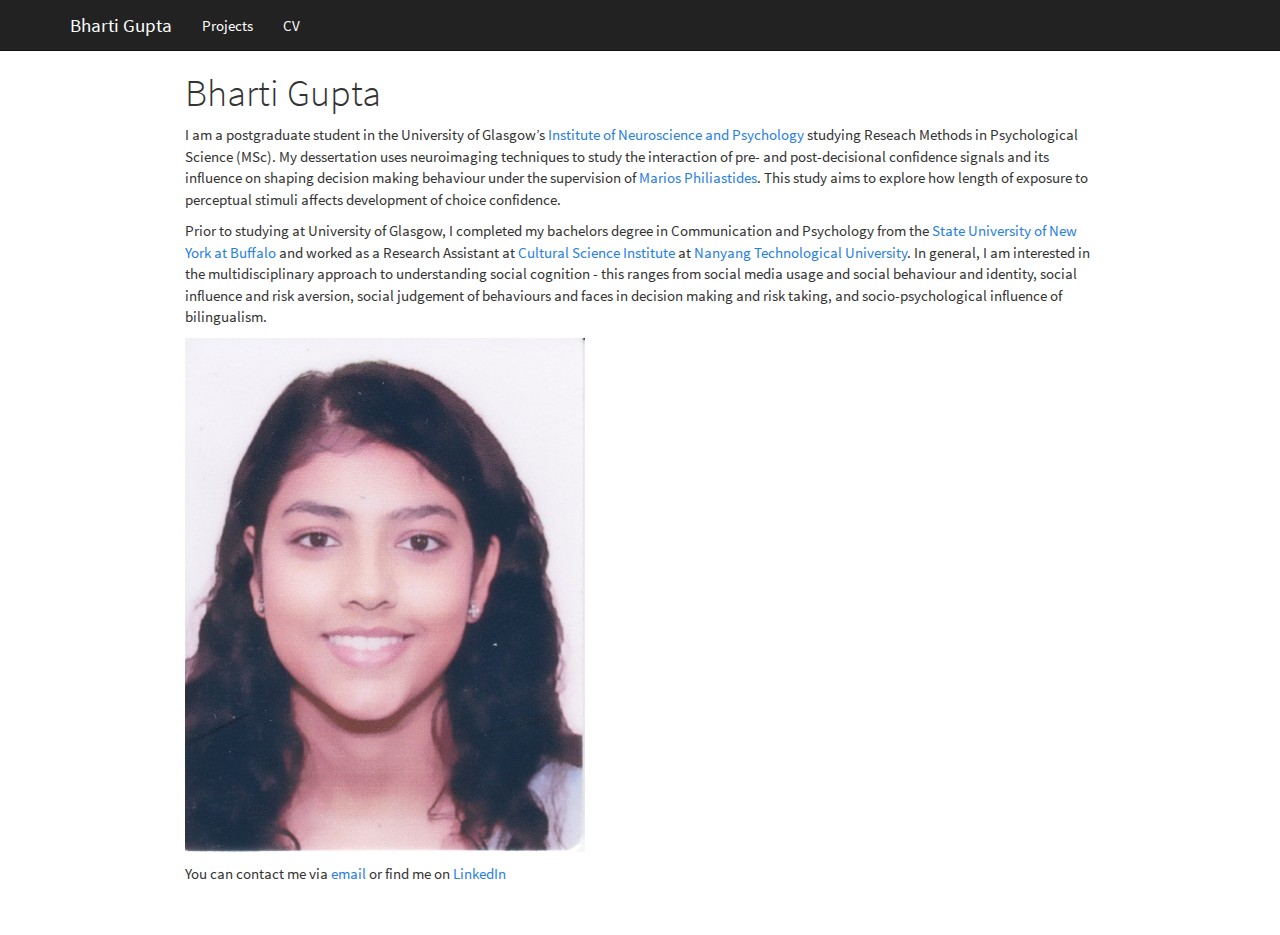
==== commit ba859581: "save" ====
--- a/docs/index.html
+++ b/docs/index.html
@@ -180,7 +180,12 @@
     </div>
     <div id="navbar" class="navbar-collapse collapse">
       <ul class="nav navbar-nav">
-        
+        <li>
+  <a href="page2.html">Projects</a>
+</li>
+<li>
+  <a href="page3.html">CV</a>
+</li>
       </ul>
       <ul class="nav navbar-nav navbar-right">
         
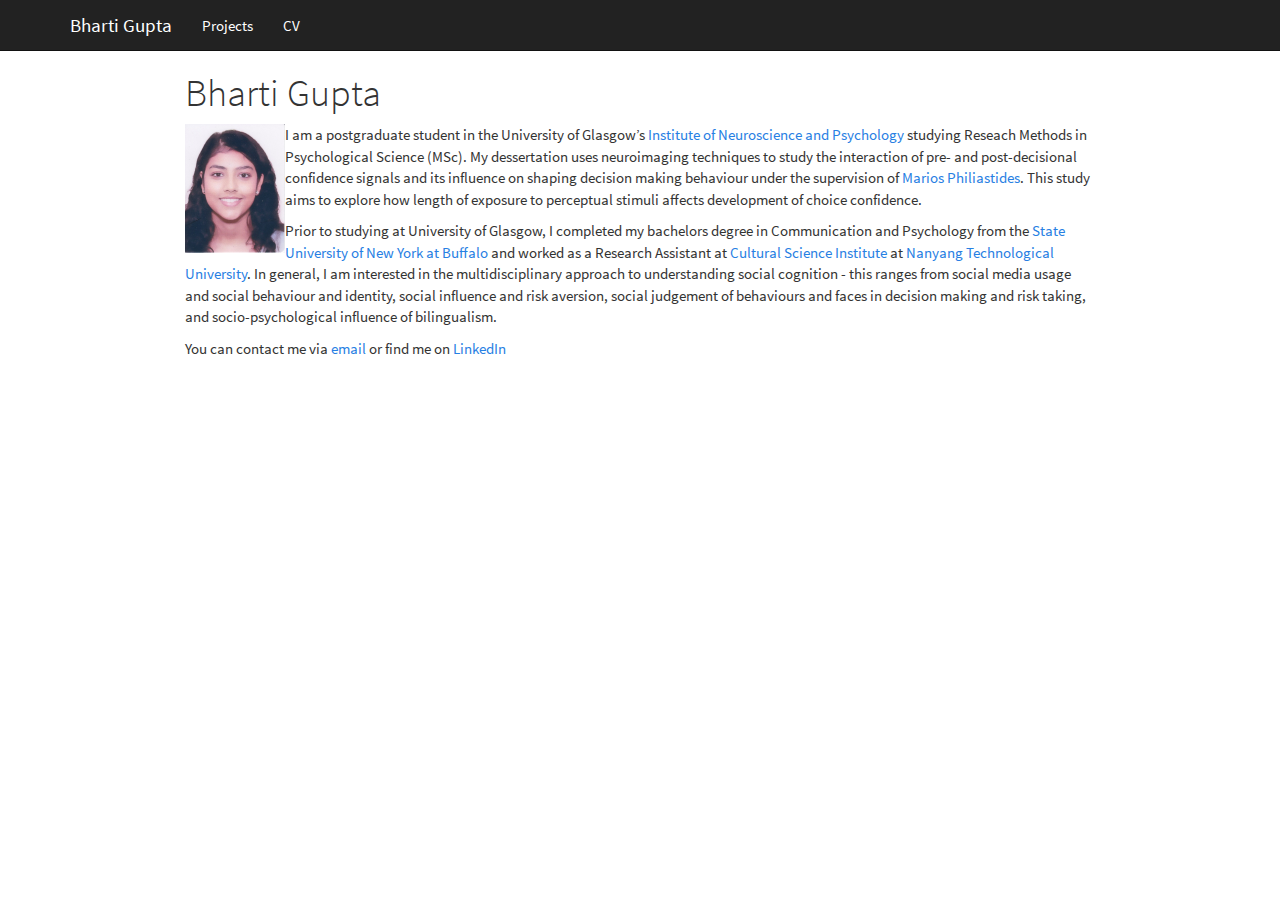
==== commit 2121e232: "save" ====
--- a/docs/index.html
+++ b/docs/index.html
@@ -203,9 +203,9 @@
 </div>
 
 
+<p><img width="100px" align="left" margin = "10px" src="bharti_photo.jpg"></p>
 <p>I am a postgraduate student in the University of Glasgow’s <a href="http://www.gla.ac.uk/researchinstitutes/neurosciencepsychology/">Institute of Neuroscience and Psychology</a> studying Reseach Methods in Psychological Science (MSc). My dessertation uses neuroimaging techniques to study the interaction of pre- and post-decisional confidence signals and its influence on shaping decision making behaviour under the supervision of <a href="https://www.gla.ac.uk/researchinstitutes/neurosciencepsychology/staff/mariosphiliastides">Marios Philiastides</a>. This study aims to explore how length of exposure to perceptual stimuli affects development of choice confidence.</p>
 <p>Prior to studying at University of Glasgow, I completed my bachelors degree in Communication and Psychology from the <a href="https://www.buffalo.edu/">State University of New York at Buffalo</a> and worked as a Research Assistant at <a href="https://deonlabblog.com/">Cultural Science Institute</a> at <a href="http://research.ntu.edu.sg/Pages/index.aspx">Nanyang Technological University</a>. In general, I am interested in the multidisciplinary approach to understanding social cognition - this ranges from social media usage and social behaviour and identity, social influence and risk aversion, social judgement of behaviours and faces in decision making and risk taking, and socio-psychological influence of bilingualism.</p>
-<p><img src="bharti_photo.jpg" /></p>
 <p>You can contact me via <a href="bhartigupta@live.com">email</a> or find me on <a href="https://sg.linkedin.com/in/bharrrti">LinkedIn</a></p>
 
 
